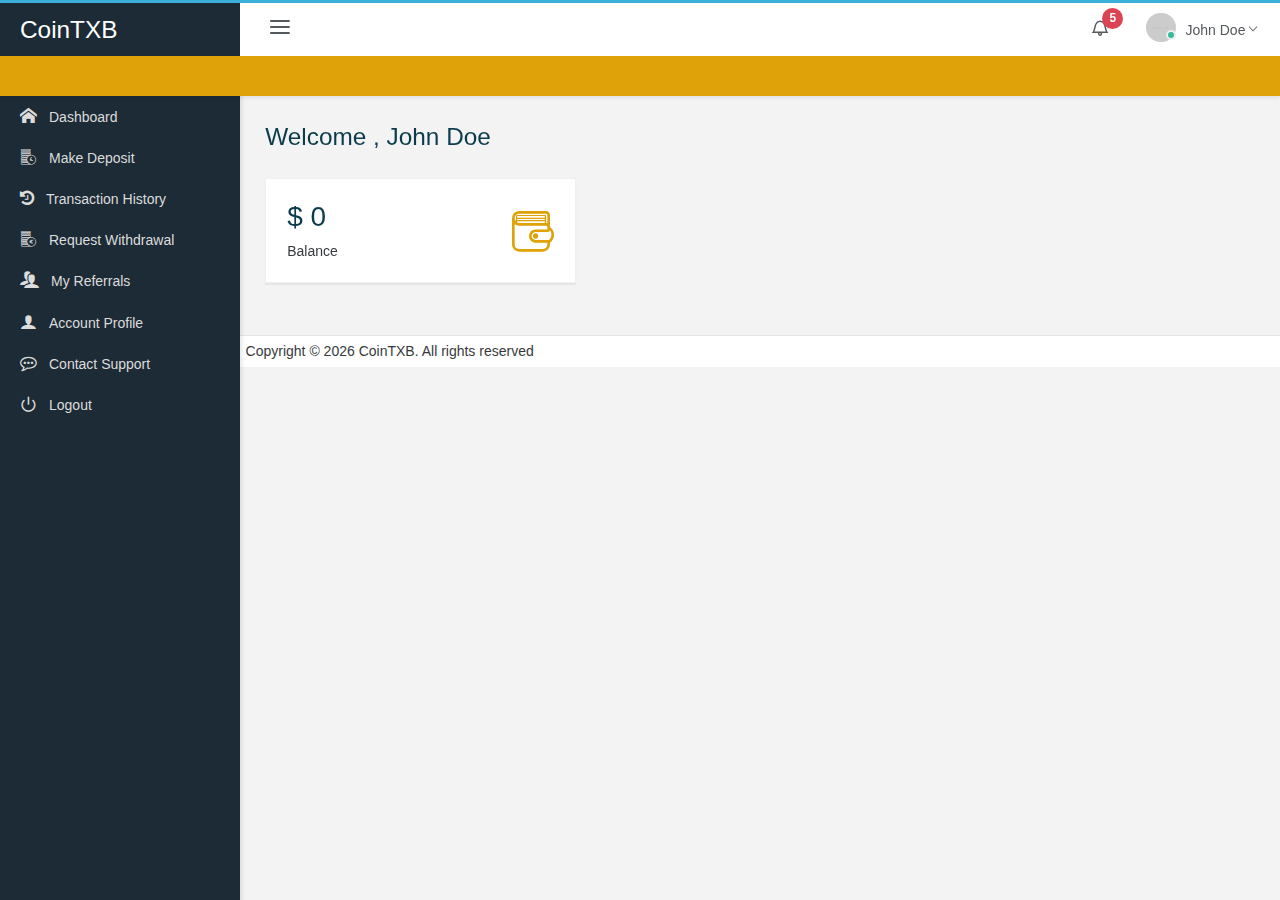
==== dashboard/index.html @ 1f858641 "Dashboard Area added" ====
<!DOCTYPE html>
<html lang="en" data-textdirection="ltr" class="loading">
  <head>
    <meta http-equiv="Content-Type" content="text/html; charset=UTF-8">
    <meta http-equiv="X-UA-Compatible" content="IE=edge">
    <meta name="viewport" content="width=device-width, initial-scale=1.0, user-scalable=0, minimal-ui">
    <meta name="description" content="Robust admin is super flexible, powerful, clean &amp; modern responsive bootstrap 4 admin template with unlimited possibilities.">
    <meta name="keywords" content="admin template, robust admin template, dashboard template, flat admin template, responsive admin template, web app">
    <meta name="author" content="PIXINVENT">
    <title>Project Dashboard - Robust Free Bootstrap Admin Template</title>
    <link rel="apple-touch-icon" sizes="60x60" href="app-assets/images/ico/apple-icon-60.png">
    <link rel="apple-touch-icon" sizes="76x76" href="app-assets/images/ico/apple-icon-76.png">
    <link rel="apple-touch-icon" sizes="120x120" href="app-assets/images/ico/apple-icon-120.png">
    <link rel="apple-touch-icon" sizes="152x152" href="app-assets/images/ico/apple-icon-152.png">
    <link rel="shortcut icon" type="image/x-icon" href="app-assets/images/ico/favicon.ico">
    <link rel="shortcut icon" type="image/png" href="app-assets/images/ico/favicon-32.png">
    <meta name="apple-mobile-web-app-capable" content="yes">
    <meta name="apple-touch-fullscreen" content="yes">
    <meta name="apple-mobile-web-app-status-bar-style" content="default">
    <!-- BEGIN VENDOR CSS-->
    <link rel="stylesheet" type="text/css" href="app-assets/css/bootstrap.css">
    <!-- font icons-->
    <link rel="stylesheet" type="text/css" href="app-assets/fonts/icomoon.css">
    <link rel="stylesheet" type="text/css" href="app-assets/fonts/flag-icon-css/css/flag-icon.min.css">
    <link rel="stylesheet" type="text/css" href="app-assets/vendors/css/extensions/pace.css">
    <!-- END VENDOR CSS-->
    <!-- BEGIN ROBUST CSS-->
    <link rel="stylesheet" type="text/css" href="app-assets/css/bootstrap-extended.css">
    <link rel="stylesheet" type="text/css" href="app-assets/css/app.css">
    <link rel="stylesheet" type="text/css" href="app-assets/css/colors.css">
    <!-- END ROBUST CSS-->
    <!-- BEGIN Page Level CSS-->
    <link rel="stylesheet" type="text/css" href="app-assets/css/core/menu/menu-types/vertical-menu.css">
    <link rel="stylesheet" type="text/css" href="app-assets/css/core/menu/menu-types/vertical-overlay-menu.css">
    <link rel="stylesheet" type="text/css" href="app-assets/css/core/colors/palette-gradient.css">
    <!-- END Page Level CSS-->
    <!-- BEGIN Custom CSS-->
    <link rel="stylesheet" type="text/css" href="assets/css/style.css">
    <!-- END Custom CSS-->
    <script src="../js/font-awesome.js"></script>
  </head>
  <body data-open="click" data-menu="vertical-menu" data-col="2-columns" class="vertical-layout vertical-menu 2-columns  fixed-navbar">

    <!-- navbar-fixed-top-->
    <nav class="header-navbar navbar navbar-with-menu navbar-fixed-top navbar-semi-dark navbar-shadow">
      <div class="navbar-wrapper">
        <div class="navbar-header">
          <ul class="nav navbar-nav">
            <li class="nav-item mobile-menu hidden-md-up float-xs-left"><a class="nav-link nav-menu-main menu-toggle hidden-xs"><i class="icon-menu5 font-large-1"></i></a></li>
            <li class="nav-item"><a href="index.html" class="navbar-brand nav-link">
              <!-- <img alt="branding logo" src="app-assets/images/logo/robust-logo-light.png" data-expand="app-assets/images/logo/robust-logo-light.png" data-collapse="app-assets/images/logo/robust-logo-small.png" class="brand-logo"> -->
              <h2 class="text-white" align="center">CoinTXB</h2>
            </a>
            </li>
            <li class="nav-item hidden-md-up float-xs-right"><a data-toggle="collapse" data-target="#navbar-mobile" class="nav-link open-navbar-container"><i class="icon-ellipsis pe-2x icon-icon-rotate-right-right"></i></a></li>
          </ul>
        </div>
        <div class="navbar-container content container-fluid">
          <div id="navbar-mobile" class="collapse navbar-toggleable-sm">
            <ul class="nav navbar-nav">
              <li class="nav-item hidden-sm-down"><a class="nav-link nav-menu-main menu-toggle hidden-xs"><i class="icon-menu5">         </i></a></li>

            </ul>
            <ul class="nav navbar-nav float-xs-right">
              <li class="dropdown dropdown-notification nav-item"><a href="#" data-toggle="dropdown" class="nav-link nav-link-label"><i class="ficon icon-bell4"></i><span class="tag tag-pill tag-default tag-danger tag-default tag-up">5</span></a>
                <ul class="dropdown-menu dropdown-menu-media dropdown-menu-right">
                  <li class="dropdown-menu-header">
                    <h6 class="dropdown-header m-0"><span class="grey darken-2">Notifications</span><span class="notification-tag tag tag-default tag-danger float-xs-right m-0">5 New</span></h6>
                  </li>
                  <li class="list-group scrollable-container"><a href="javascript:void(0)" class="list-group-item">
                      <div class="media">
                        <div class="media-left valign-middle"><i class="icon-cart3 icon-bg-circle bg-cyan"></i></div>
                        <div class="media-body">
                          <h6 class="media-heading">You have new order!</h6>
                          <p class="notification-text font-small-3 text-muted">Lorem ipsum dolor sit amet, consectetuer elit.</p><small>
                            <time datetime="2015-06-11T18:29:20+08:00" class="media-meta text-muted">30 minutes ago</time></small>
                        </div>
                      </div></a><a href="javascript:void(0)" class="list-group-item">
                      <div class="media">
                        <div class="media-left valign-middle"><i class="icon-monitor3 icon-bg-circle bg-red bg-darken-1"></i></div>
                        <div class="media-body">
                          <h6 class="media-heading red darken-1">99% Server load</h6>
                          <p class="notification-text font-small-3 text-muted">Aliquam tincidunt mauris eu risus.</p><small>
                            <time datetime="2015-06-11T18:29:20+08:00" class="media-meta text-muted">Five hour ago</time></small>
                        </div>
                      </div></a><a href="javascript:void(0)" class="list-group-item">
                      <div class="media">
                        <div class="media-left valign-middle"><i class="icon-server2 icon-bg-circle bg-yellow bg-darken-3"></i></div>
                        <div class="media-body">
                          <h6 class="media-heading yellow darken-3">Warning notifixation</h6>
                          <p class="notification-text font-small-3 text-muted">Vestibulum auctor dapibus neque.</p><small>
                            <time datetime="2015-06-11T18:29:20+08:00" class="media-meta text-muted">Today</time></small>
                        </div>
                      </div></a><a href="javascript:void(0)" class="list-group-item">
                      <div class="media">
                        <div class="media-left valign-middle"><i class="icon-check2 icon-bg-circle bg-green bg-accent-3"></i></div>
                        <div class="media-body">
                          <h6 class="media-heading">Complete the task</h6><small>
                            <time datetime="2015-06-11T18:29:20+08:00" class="media-meta text-muted">Last week</time></small>
                        </div>
                      </div></a><a href="javascript:void(0)" class="list-group-item">
                      <div class="media">
                        <div class="media-left valign-middle"><i class="icon-bar-graph-2 icon-bg-circle bg-teal"></i></div>
                        <div class="media-body">
                          <h6 class="media-heading">Generate monthly report</h6><small>
                            <time datetime="2015-06-11T18:29:20+08:00" class="media-meta text-muted">Last month</time></small>
                        </div>
                      </div></a></li>
                  <li class="dropdown-menu-footer"><a href="javascript:void(0)" class="dropdown-item text-muted text-xs-center">Read all notifications</a></li>
                </ul>
              </li>
              <li class="dropdown dropdown-user nav-item"><a href="#" data-toggle="dropdown" class="dropdown-toggle nav-link dropdown-user-link"><span class="avatar avatar-online"><img src="app-assets/images/portrait/small/avatar-s-1.png" alt="avatar"><i></i></span><span class="user-name">John Doe</span></a>
                <div class="dropdown-menu dropdown-menu-right">
                  <a href="../index.html" class="dropdown-item"><i class="icon-home3"></i> Home</a>
                  <a href="#" class="dropdown-item"><i class="icon-head"></i> Edit Profile</a>
                  <div class="dropdown-divider"></div><a href="#" class="dropdown-item"><i class="icon-power3"></i> Logout</a>
                </div>
              </li>
            </ul>
          </div>
        </div>
      </div>
      <div style="height:40px; background-color: rgb(223, 162, 9);  box-sizing: border-box; border-radius: 0px; text-align: right; line-height:14px; block-size:40px; font-size: 12px; font-feature-settings: normal; text-size-adjust: 100%; padding:1px;padding: 0px; margin: 0px; width: 100%;"><div style="height:40px; padding:0px; margin:0px; width: 100%;"><iframe src="https://widget.coinlib.io/widget?type=horizontal_v2&theme=light&pref_coin_id=1505&invert_hover=" width="100%" height="36px" scrolling="auto" marginwidth="0" marginheight="0" frameborder="0" border="0" style="border:0;margin:0;padding:0;"></iframe></div></div>
    </nav>

    <!-- ////////////////////////////////////////////////////////////////////////////-->


    <!-- main menu-->
    <div data-scroll-to-active="true" class="main-menu menu-fixed menu-dark menu-accordion menu-shadow">
      <!-- main menu header-->
      <!-- <div class="main-menu-header">
        <input type="text" placeholder="Search" class="menu-search form-control round"/>
      </div> -->
      <!-- / main menu header-->
      <br><br>
      <!-- main menu content-->
      <div class="main-menu-content">
        <ul id="main-menu-navigation" data-menu="menu-navigation" class="navigation navigation-main">
          <li class=" nav-item">
            <a href="index.html"><i class="icon-home3"></i><span data-i18n="nav.dash.main" class="menu-title">Dashboard</span></a>
          </li>
          <li class="nav-item">
            <a href="deposit.html"><i class="icon-money3"></i><span data-i18n="nav.dash.main" class="menu-title">Make Deposit</span></a>
          </li>
          <li class="nav-item">
            <a href="history.html"><i class="icon-history2"></i><span data-i18n="nav.dash.main" class="menu-title">Transaction History</span></a>
          </li>
          <li class="nav-item">
            <a href="withdrawal.html"><i class="icon-money2"></i><span data-i18n="nav.dash.main" class="menu-title">Request Withdrawal</span></a>
          </li>
          <li class="nav-item">
            <a href="#"><i class="icon-users2"></i><span data-i18n="nav.dash.main" class="menu-title">My Referrals</span></a>
          </li>
          <li class="nav-item">
            <a href="#"><i class="icon-user"></i><span data-i18n="nav.dash.main" class="menu-title">Account Profile</span></a>
          </li>
          <li class="nav-item">
            <a href="#"><i class="icon-commenting-o"></i><span data-i18n="nav.dash.main" class="menu-title">Contact Support</span></a>
          </li>
          <li class="nav-item">
            <a href="#"><i class="icon-power3"></i><span data-i18n="nav.dash.main" class="menu-title">Logout</span></a>
          </li>
        </ul>
      </div>
      <!-- /main menu content-->
      <!-- main menu footer-->
      <!-- include includes/menu-footer-->
      <!-- main menu footer-->
    </div>
    <!-- / main menu-->

    <div class="app-content content container-fluid">
      <div class="content-wrapper">
        <div class="content-header row">
        </div>
        <div class="content-body"><!-- stats -->
          <br><br>
          <h2 class="dash-header">Welcome , John Doe</h2>
          <br>
<div class="row">
    <div class="col-xl-4 col-lg-6 col-xs-12">
        <div class="card">
            <div class="card-body">
                <div class="card-block">
                    <div class="media">
                        <div class="media-body text-xs-left">
                            <h1 class="dash-header">$ 0</h1>
                            <span>Balance</span>
                        </div>
                        <div class="media-right media-middle">
                            <i class="icon-wallet dash-icon font-large-2 float-xs-right"></i>
                        </div>
                    </div>
                </div>
            </div>
        </div>
    </div>
</div>
<!--/ stats -->


<script src="https://widgets.coingecko.com/coingecko-coin-market-ticker-list-widget.js"></script>
<coingecko-coin-market-ticker-list-widget  coin-id="bitcoin" currency="usd" locale="en"></coingecko-coin-market-ticker-list-widget>

        </div>
      </div>
    </div>
    <!-- ////////////////////////////////////////////////////////////////////////////-->


    <footer class="footer footer-static footer-light navbar-border">
      Copyright &copy; <span id="copyright"><script>document.getElementById('copyright').appendChild(document.createTextNode(new Date().getFullYear()))</script></span> CoinTXB. All rights reserved
    </footer>

    <!-- BEGIN VENDOR JS-->
    <script src="app-assets/js/core/libraries/jquery.min.js" type="text/javascript"></script>
    <script src="app-assets/vendors/js/ui/tether.min.js" type="text/javascript"></script>
    <script src="app-assets/js/core/libraries/bootstrap.min.js" type="text/javascript"></script>
    <script src="app-assets/vendors/js/ui/perfect-scrollbar.jquery.min.js" type="text/javascript"></script>
    <script src="app-assets/vendors/js/ui/unison.min.js" type="text/javascript"></script>
    <script src="app-assets/vendors/js/ui/blockUI.min.js" type="text/javascript"></script>
    <script src="app-assets/vendors/js/ui/jquery.matchHeight-min.js" type="text/javascript"></script>
    <script src="app-assets/vendors/js/ui/screenfull.min.js" type="text/javascript"></script>
    <script src="app-assets/vendors/js/extensions/pace.min.js" type="text/javascript"></script>
    <!-- BEGIN VENDOR JS-->
    <!-- BEGIN PAGE VENDOR JS-->
    <script src="app-assets/vendors/js/charts/chart.min.js" type="text/javascript"></script>
    <!-- END PAGE VENDOR JS-->
    <!-- BEGIN ROBUST JS-->
    <script src="app-assets/js/core/app-menu.js" type="text/javascript"></script>
    <script src="app-assets/js/core/app.js" type="text/javascript"></script>
    <!-- END ROBUST JS-->
    <!-- BEGIN PAGE LEVEL JS-->
    <script src="app-assets/js/scripts/pages/dashboard-lite.js" type="text/javascript"></script>
    <!-- END PAGE LEVEL JS-->
  </body>
</html>
---- dashboard/app-assets/fonts/icomoon.css ----
/*
* Used base64 fonts to fix firefox cross-domain issue
*/
@font-face {
    font-family: 'icomoon';
    src:  url('icomoon/icomoon.eot?1ki0q8');
    src:  url('icomoon/icomoon.eot?1ki0q8#iefix') format('embedded-opentype'),
      url('icomoon/icomoon.ttf?1ki0q8') format('truetype'),
      url('icomoon/icomoon.woff?1ki0q8') format('woff'),
      url('icomoon/icomoon.svg?1ki0q8#icomoon') format('svg');
    font-weight: normal;
    font-style: normal;

}

[class^="icon-"], [class*=" icon-"] {
  /* use !important to prevent issues with browser extensions that change fonts */
  font-family: 'icomoon' !important;
  speak: none;
  font-style: normal;
  font-weight: normal;
  font-variant: normal;
  text-transform: none;
  line-height: 1;

  /* Better Font Rendering =========== */
  -webkit-font-smoothing: antialiased;
  -moz-osx-font-smoothing: grayscale;
}

.icon-add_to_queue:before {
  content: "\e05c";
}
.icon-flight:before {
  content: "\e539";
}
.icon-airplanemode_inactive:before {
  content: "\e194";
}
.icon-bubble_chart:before {
  content: "\e6dd";
}
.icon-camera9:before {
  content: "\e3af";
}
.icon-cast:before {
  content: "\e307";
}
.icon-chat_bubble_outline:before {
  content: "\e0cb";
}
.icon-clear_all:before {
  content: "\e0b8";
}
.icon-crop4:before {
  content: "\e3be";
}
.icon-dashboard2:before {
  content: "\e871";
}
.icon-filter_list:before {
  content: "\e152";
}
.icon-fingerprint:before {
  content: "\ef98";
}
.icon-format_paint:before {
  content: "\e243";
}
.icon-grain:before {
  content: "\e3ea";
}
.icon-graphic_eq:before {
  content: "\e1b8";
}
.icon-line_style:before {
  content: "\ef99";
}
.icon-more_horiz:before {
  content: "\e5d3";
}
.icon-more_vert:before {
  content: "\e5d4";
}
.icon-network_cell:before {
  content: "\e1b9";
}
.icon-opacity:before {
  content: "\ef9a";
}
.icon-panorama_horizontal:before {
  content: "\e40d";
}
.icon-panorama_vertical:before {
  content: "\e40e";
}
.icon-panorama_wide_angle:before {
  content: "\e40f";
}
.icon-perm_data_setting:before {
  content: "\e8a4";
}
.icon-pie_chart:before {
  content: "\e6c4";
}
.icon-security:before {
  content: "\e32a";
}
.icon-smoke_free:before {
  content: "\ef9b";
}
.icon-smoking_rooms:before {
  content: "\ef9c";
}
.icon-texture:before {
  content: "\e421";
}
.icon-timeline:before {
  content: "\ef9d";
}
.icon-trending_down:before {
  content: "\e8e3";
}
.icon-trending_up:before {
  content: "\e8e5";
}
.icon-tune:before {
  content: "\e429";
}
.icon-vertical_align_bottom:before {
  content: "\e258";
}
.icon-watch2:before {
  content: "\e334";
}
.icon-weekend:before {
  content: "\e16b";
}
.icon-whatshot:before {
  content: "\e80e";
}
.icon-wifi3:before {
  content: "\e63e";
}
.icon-eye6:before {
  content: "\e000";
}
.icon-paper-clip:before {
  content: "\e001";
}
.icon-mail6:before {
  content: "\e002";
}
.icon-toggle2:before {
  content: "\e003";
}
.icon-layout:before {
  content: "\e004";
}
.icon-link4:before {
  content: "\e005";
}
.icon-bell4:before {
  content: "\e006";
}
.icon-lock4:before {
  content: "\e007";
}
.icon-unlock2:before {
  content: "\e008";
}
.icon-ribbon:before {
  content: "\e009";
}
.icon-image4:before {
  content: "\e010";
}
.icon-signal2:before {
  content: "\e011";
}
.icon-target2:before {
  content: "\e012";
}
.icon-clipboard4:before {
  content: "\e013";
}
.icon-clock5:before {
  content: "\e014";
}
.icon-watch:before {
  content: "\e015";
}
.icon-air-play:before {
  content: "\e016";
}
.icon-camera8:before {
  content: "\e017";
}
.icon-video2:before {
  content: "\e018";
}
.icon-disc2:before {
  content: "\e019";
}
.icon-printer4:before {
  content: "\e020";
}
.icon-monitor3:before {
  content: "\e021";
}
.icon-server2:before {
  content: "\e022";
}
.icon-cog3:before {
  content: "\e023";
}
.icon-heart6:before {
  content: "\e024";
}
.icon-paragraph2:before {
  content: "\e025";
}
.icon-align-justify2:before {
  content: "\e026";
}
.icon-align-left2:before {
  content: "\e027";
}
.icon-align-center2:before {
  content: "\e028";
}
.icon-align-right2:before {
  content: "\e029";
}
.icon-book3:before {
  content: "\e030";
}
.icon-layers:before {
  content: "\e031";
}
.icon-stack3:before {
  content: "\e032";
}
.icon-stack-2:before {
  content: "\e033";
}
.icon-paper:before {
  content: "\e034";
}
.icon-paper-stack:before {
  content: "\e035";
}
.icon-search7:before {
  content: "\e036";
}
.icon-zoom-in2:before {
  content: "\e037";
}
.icon-zoom-out2:before {
  content: "\e038";
}
.icon-reply4:before {
  content: "\e039";
}
.icon-circle-plus:before {
  content: "\e040";
}
.icon-circle-minus:before {
  content: "\e041";
}
.icon-circle-check:before {
  content: "\e042";
}
.icon-circle-cross:before {
  content: "\e043";
}
.icon-square-plus:before {
  content: "\e044";
}
.icon-square-minus:before {
  content: "\e045";
}
.icon-square-check:before {
  content: "\e046";
}
.icon-square-cross:before {
  content: "\e047";
}
.icon-microphone2:before {
  content: "\e048";
}
.icon-record2:before {
  content: "\e049";
}
.icon-skip-back:before {
  content: "\e050";
}
.icon-rewind:before {
  content: "\e051";
}
.icon-play5:before {
  content: "\e052";
}
.icon-pause4:before {
  content: "\e053";
}
.icon-stop4:before {
  content: "\e054";
}
.icon-fast-forward2:before {
  content: "\e055";
}
.icon-skip-forward2:before {
  content: "\e056";
}
.icon-shuffle3:before {
  content: "\e057";
}
.icon-repeat2:before {
  content: "\e058";
}
.icon-folder4:before {
  content: "\e059";
}
.icon-umbrella3:before {
  content: "\e060";
}
.icon-moon3:before {
  content: "\e061";
}
.icon-thermometer3:before {
  content: "\e062";
}
.icon-drop:before {
  content: "\e063";
}
.icon-sun5:before {
  content: "\e064";
}
.icon-cloud10:before {
  content: "\e065";
}
.icon-cloud-upload3:before {
  content: "\e066";
}
.icon-cloud-download3:before {
  content: "\e067";
}
.icon-upload5:before {
  content: "\e068";
}
.icon-download5:before {
  content: "\e069";
}
.icon-location4:before {
  content: "\e070";
}
.icon-location-2:before {
  content: "\e071";
}
.icon-map6:before {
  content: "\e072";
}
.icon-battery:before {
  content: "\e073";
}
.icon-head:before {
  content: "\e074";
}
.icon-briefcase4:before {
  content: "\e075";
}
.icon-speech-bubble:before {
  content: "\e076";
}
.icon-anchor2:before {
  content: "\e077";
}
.icon-globe2:before {
  content: "\e078";
}
.icon-box:before {
  content: "\e079";
}
.icon-reload:before {
  content: "\e080";
}
.icon-share4:before {
  content: "\e081";
}
.icon-marquee:before {
  content: "\e082";
}
.icon-marquee-plus:before {
  content: "\e083";
}
.icon-marquee-minus:before {
  content: "\e084";
}
.icon-tag3:before {
  content: "\e085";
}
.icon-power3:before {
  content: "\e086";
}
.icon-command2:before {
  content: "\e087";
}
.icon-alt:before {
  content: "\e088";
}
.icon-esc:before {
  content: "\e089";
}
.icon-bar-graph:before {
  content: "\e090";
}
.icon-bar-graph-2:before {
  content: "\e091";
}
.icon-pie-graph2:before {
  content: "\e092";
}
.icon-star6:before {
  content: "\e093";
}
.icon-arrow-left4:before {
  content: "\e094";
}
.icon-arrow-right4:before {
  content: "\e095";
}
.icon-arrow-up4:before {
  content: "\e096";
}
.icon-arrow-down4:before {
  content: "\e097";
}
.icon-volume:before {
  content: "\e098";
}
.icon-mute:before {
  content: "\e099";
}
.icon-content-right:before {
  content: "\e100";
}
.icon-content-left:before {
  content: "\e101";
}
.icon-grid2:before {
  content: "\e102";
}
.icon-grid-2:before {
  content: "\e103";
}
.icon-columns2:before {
  content: "\e104";
}
.icon-loader:before {
  content: "\e105";
}
.icon-bag3:before {
  content: "\e106";
}
.icon-ban2:before {
  content: "\e107";
}
.icon-flag4:before {
  content: "\e108";
}
.icon-trash4:before {
  content: "\e109";
}
.icon-expand2:before {
  content: "\e110";
}
.icon-contract:before {
  content: "\e111";
}
.icon-maximize:before {
  content: "\e112";
}
.icon-minimize:before {
  content: "\e113";
}
.icon-plus4:before {
  content: "\e114";
}
.icon-minus4:before {
  content: "\e115";
}
.icon-check2:before {
  content: "\e116";
}
.icon-cross2:before {
  content: "\e117";
}
.icon-move:before {
  content: "\e118";
}
.icon-delete:before {
  content: "\e119";
}
.icon-menu5:before {
  content: "\e120";
}
.icon-archive3:before {
  content: "\e121";
}
.icon-inbox2:before {
  content: "\e122";
}
.icon-outbox:before {
  content: "\e123";
}
.icon-file2:before {
  content: "\e124";
}
.icon-file-add:before {
  content: "\e125";
}
.icon-file-subtract:before {
  content: "\e126";
}
.icon-help2:before {
  content: "\e127";
}
.icon-open:before {
  content: "\e128";
}
.icon-ellipsis:before {
  content: "\e129";
}
.icon-alert:before {
  content: "\e900";
}
.icon-alert-circled:before {
  content: "\e901";
}
.icon-android-add:before {
  content: "\e902";
}
.icon-android-add-circle:before {
  content: "\e903";
}
.icon-android-alarm-clock:before {
  content: "\e904";
}
.icon-android-alert:before {
  content: "\e905";
}
.icon-android-apps:before {
  content: "\e906";
}
.icon-android-archive:before {
  content: "\e907";
}
.icon-android-arrow-back:before {
  content: "\e908";
}
.icon-android-arrow-down:before {
  content: "\e909";
}
.icon-android-arrow-dropdown:before {
  content: "\e90a";
}
.icon-android-arrow-dropdown-circle:before {
  content: "\e90b";
}
.icon-android-arrow-dropleft:before {
  content: "\e90c";
}
.icon-android-arrow-dropleft-circle:before {
  content: "\e90d";
}
.icon-android-arrow-dropright:before {
  content: "\e90e";
}
.icon-android-arrow-dropright-circle:before {
  content: "\e90f";
}
.icon-android-arrow-dropup:before {
  content: "\e910";
}
.icon-android-arrow-dropup-circle:before {
  content: "\e911";
}
.icon-android-arrow-forward:before {
  content: "\e912";
}
.icon-android-arrow-up:before {
  content: "\e913";
}
.icon-android-attach:before {
  content: "\e914";
}
.icon-android-bar:before {
  content: "\e915";
}
.icon-android-bicycle:before {
  content: "\e916";
}
.icon-android-boat:before {
  content: "\e917";
}
.icon-android-bookmark:before {
  content: "\e918";
}
.icon-android-bulb:before {
  content: "\e919";
}
.icon-android-bus:before {
  content: "\e91a";
}
.icon-android-calendar:before {
  content: "\e91b";
}
.icon-android-call:before {
  content: "\e91c";
}
.icon-android-camera:before {
  content: "\e91d";
}
.icon-android-cancel:before {
  content: "\e91e";
}
.icon-android-car:before {
  content: "\e91f";
}
.icon-android-cart:before {
  content: "\e920";
}
.icon-android-chat:before {
  content: "\e921";
}
.icon-android-checkbox:before {
  content: "\e922";
}
.icon-android-checkbox-blank:before {
  content: "\e923";
}
.icon-android-checkbox-outline:before {
  content: "\e924";
}
.icon-android-checkbox-outline-blank:before {
  content: "\e925";
}
.icon-android-checkmark-circle:before {
  content: "\e926";
}
.icon-android-clipboard:before {
  content: "\e927";
}
.icon-android-close:before {
  content: "\e928";
}
.icon-android-cloud:before {
  content: "\e929";
}
.icon-android-cloud-circle:before {
  content: "\e92a";
}
.icon-android-cloud-done:before {
  content: "\e92b";
}
.icon-android-cloud-outline:before {
  content: "\e92c";
}
.icon-android-color-palette:before {
  content: "\e92d";
}
.icon-android-compass:before {
  content: "\e92e";
}
.icon-android-contact:before {
  content: "\e92f";
}
.icon-android-contacts:before {
  content: "\e930";
}
.icon-android-contract:before {
  content: "\e931";
}
.icon-android-create:before {
  content: "\e932";
}
.icon-android-delete:before {
  content: "\e933";
}
.icon-android-desktop:before {
  content: "\e934";
}
.icon-android-document:before {
  content: "\e935";
}
.icon-android-done:before {
  content: "\e936";
}
.icon-android-done-all:before {
  content: "\e937";
}
.icon-android-download:before {
  content: "\e938";
}
.icon-android-drafts:before {
  content: "\e939";
}
.icon-android-exit:before {
  content: "\e93a";
}
.icon-android-expand:before {
  content: "\e93b";
}
.icon-android-favorite:before {
  content: "\e93c";
}
.icon-android-favorite-outline:before {
  content: "\e93d";
}
.icon-android-film:before {
  content: "\e93e";
}
.icon-android-folder:before {
  content: "\e93f";
}
.icon-android-folder-open:before {
  content: "\e940";
}
.icon-android-funnel:before {
  content: "\e941";
}
.icon-android-globe:before {
  content: "\e942";
}
.icon-android-hand:before {
  content: "\e943";
}
.icon-android-hangout:before {
  content: "\e944";
}
.icon-android-happy:before {
  content: "\e945";
}
.icon-android-home:before {
  content: "\e946";
}
.icon-android-image:before {
  content: "\e947";
}
.icon-android-laptop:before {
  content: "\e948";
}
.icon-android-list:before {
  content: "\e949";
}
.icon-android-locate:before {
  content: "\e94a";
}
.icon-android-lock:before {
  content: "\e94b";
}
.icon-android-mail:before {
  content: "\e94c";
}
.icon-android-map:before {
  content: "\e94d";
}
.icon-android-menu:before {
  content: "\e94e";
}
.icon-android-microphone:before {
  content: "\e94f";
}
.icon-android-microphone-off:before {
  content: "\e950";
}
.icon-android-more-horizontal:before {
  content: "\e951";
}
.icon-android-more-vertical:before {
  content: "\e952";
}
.icon-android-navigate:before {
  content: "\e953";
}
.icon-android-notifications:before {
  content: "\e954";
}
.icon-android-notifications-none:before {
  content: "\e955";
}
.icon-android-notifications-off:before {
  content: "\e956";
}
.icon-android-open:before {
  content: "\e957";
}
.icon-android-options:before {
  content: "\e958";
}
.icon-android-people:before {
  content: "\e959";
}
.icon-android-person:before {
  content: "\e95a";
}
.icon-android-person-add:before {
  content: "\e95b";
}
.icon-android-phone-landscape:before {
  content: "\e95c";
}
.icon-android-phone-portrait:before {
  content: "\e95d";
}
.icon-android-pin:before {
  content: "\e95e";
}
.icon-android-plane:before {
  content: "\e95f";
}
.icon-android-playstore:before {
  content: "\e960";
}
.icon-android-print:before {
  content: "\e961";
}
.icon-android-radio-button-off:before {
  content: "\e962";
}
.icon-android-radio-button-on:before {
  content: "\e963";
}
.icon-android-refresh:before {
  content: "\e964";
}
.icon-android-remove:before {
  content: "\e965";
}
.icon-android-remove-circle:before {
  content: "\e966";
}
.icon-android-restaurant:before {
  content: "\e967";
}
.icon-android-sad:before {
  content: "\e968";
}
.icon-android-search:before {
  content: "\e969";
}
.icon-android-send:before {
  content: "\e96a";
}
.icon-android-settings:before {
  content: "\e96b";
}
.icon-android-share:before {
  content: "\e96c";
}
.icon-android-share-alt:before {
  content: "\e96d";
}
.icon-android-star:before {
  content: "\e96e";
}
.icon-android-star-half:before {
  content: "\e96f";
}
.icon-android-star-outline:before {
  content: "\e970";
}
.icon-android-stopwatch:before {
  content: "\e971";
}
.icon-android-subway:before {
  content: "\e972";
}
.icon-android-sunny:before {
  content: "\e973";
}
.icon-android-sync:before {
  content: "\e974";
}
.icon-android-textsms:before {
  content: "\e975";
}
.icon-android-time:before {
  content: "\e976";
}
.icon-android-train:before {
  content: "\e977";
}
.icon-android-unlock:before {
  content: "\e978";
}
.icon-android-upload:before {
  content: "\e979";
}
.icon-android-volume-down:before {
  content: "\e97a";
}
.icon-android-volume-mute:before {
  content: "\e97b";
}
.icon-android-volume-off:before {
  content: "\e97c";
}
.icon-android-volume-up:before {
  content: "\e97d";
}
.icon-android-walk:before {
  content: "\e97e";
}
.icon-android-warning:before {
  content: "\e97f";
}
.icon-android-watch:before {
  content: "\e980";
}
.icon-android-wifi:before {
  content: "\e981";
}
.icon-aperture:before {
  content: "\e982";
}
.icon-archive:before {
  content: "\e983";
}
.icon-arrow-down-a:before {
  content: "\e984";
}
.icon-arrow-down-b:before {
  content: "\e985";
}
.icon-arrow-down-c:before {
  content: "\e986";
}
.icon-arrow-expand:before {
  content: "\e987";
}
.icon-arrow-graph-down-left:before {
  content: "\e988";
}
.icon-arrow-graph-down-right:before {
  content: "\e989";
}
.icon-arrow-graph-up-left:before {
  content: "\e98a";
}
.icon-arrow-graph-up-right:before {
  content: "\e98b";
}
.icon-arrow-left-a:before {
  content: "\e98c";
}
.icon-arrow-left-b:before {
  content: "\e98d";
}
.icon-arrow-left-c:before {
  content: "\e98e";
}
.icon-arrow-move:before {
  content: "\e98f";
}
.icon-arrow-resize:before {
  content: "\e990";
}
.icon-arrow-return-left:before {
  content: "\e991";
}
.icon-arrow-return-right:before {
  content: "\e992";
}
.icon-arrow-right-a:before {
  content: "\e993";
}
.icon-arrow-right-b:before {
  content: "\e994";
}
.icon-arrow-right-c:before {
  content: "\e995";
}
.icon-arrow-shrink:before {
  content: "\e996";
}
.icon-arrow-swap:before {
  content: "\e997";
}
.icon-arrow-up-a:before {
  content: "\e998";
}
.icon-arrow-up-b:before {
  content: "\e999";
}
.icon-arrow-up-c:before {
  content: "\e99a";
}
.icon-asterisk:before {
  content: "\e99b";
}
.icon-at:before {
  content: "\e99c";
}
.icon-backspace:before {
  content: "\e99d";
}
.icon-backspace-outline:before {
  content: "\e99e";
}
.icon-bag:before {
  content: "\e99f";
}
.icon-battery-charging:before {
  content: "\e9a0";
}
.icon-battery-empty:before {
  content: "\e9a1";
}
.icon-battery-full:before {
  content: "\e9a2";
}
.icon-battery-half:before {
  content: "\e9a3";
}
.icon-battery-low:before {
  content: "\e9a4";
}
.icon-beaker:before {
  content: "\e9a5";
}
.icon-beer:before {
  content: "\e9a6";
}
.icon-bluetooth:before {
  content: "\e9a7";
}
.icon-bonfire:before {
  content: "\e9a8";
}
.icon-bookmark:before {
  content: "\e9a9";
}
.icon-bowtie:before {
  content: "\e9aa";
}
.icon-briefcase:before {
  content: "\e9ab";
}
.icon-bug:before {
  content: "\e9ac";
}
.icon-calculator:before {
  content: "\e9ad";
}
.icon-calendar:before {
  content: "\e9ae";
}
.icon-camera:before {
  content: "\e9af";
}
.icon-card:before {
  content: "\e9b0";
}
.icon-cash:before {
  content: "\e9b1";
}
.icon-chatbox:before {
  content: "\e9b2";
}
.icon-chatboxes:before {
  content: "\e9b3";
}
.icon-chatbox-working:before {
  content: "\e9b4";
}
.icon-chatbubble:before {
  content: "\e9b5";
}
.icon-chatbubbles:before {
  content: "\e9b6";
}
.icon-chatbubble-working:before {
  content: "\e9b7";
}
.icon-checkmark:before {
  content: "\e9b8";
}
.icon-checkmark-circled:before {
  content: "\e9b9";
}
.icon-checkmark-round:before {
  content: "\e9ba";
}
.icon-chevron-down:before {
  content: "\e9bb";
}
.icon-chevron-left:before {
  content: "\e9bc";
}
.icon-chevron-right:before {
  content: "\e9bd";
}
.icon-chevron-up:before {
  content: "\e9be";
}
.icon-clipboard:before {
  content: "\e9bf";
}
.icon-clock:before {
  content: "\e9c0";
}
.icon-close:before {
  content: "\e9c1";
}
.icon-close-circled:before {
  content: "\e9c2";
}
.icon-closed-captioning:before {
  content: "\e9c3";
}
.icon-close-round:before {
  content: "\e9c4";
}
.icon-cloud:before {
  content: "\e9c5";
}
.icon-code:before {
  content: "\e9c6";
}
.icon-code-download:before {
  content: "\e9c7";
}
.icon-code-working:before {
  content: "\e9c8";
}
.icon-coffee:before {
  content: "\e9c9";
}
.icon-compass:before {
  content: "\e9ca";
}
.icon-compose:before {
  content: "\e9cb";
}
.icon-connection-bars:before {
  content: "\e9cc";
}
.icon-contrast:before {
  content: "\e9cd";
}
.icon-crop:before {
  content: "\e9ce";
}
.icon-cube:before {
  content: "\e9cf";
}
.icon-disc:before {
  content: "\e9d0";
}
.icon-document:before {
  content: "\e9d1";
}
.icon-document-text:before {
  content: "\e9d2";
}
.icon-drag:before {
  content: "\e9d3";
}
.icon-earth:before {
  content: "\e9d4";
}
.icon-easel:before {
  content: "\e9d5";
}
.icon-edit:before {
  content: "\e9d6";
}
.icon-egg:before {
  content: "\e9d7";
}
.icon-eject:before {
  content: "\e9d8";
}
.icon-email:before {
  content: "\e9d9";
}
.icon-email-unread:before {
  content: "\e9da";
}
.icon-erlenmeyer-flask:before {
  content: "\e9db";
}
.icon-erlenmeyer-flask-bubbles:before {
  content: "\e9dc";
}
.icon-eye:before {
  content: "\e9dd";
}
.icon-eye-disabled:before {
  content: "\e9de";
}
.icon-female:before {
  content: "\e9df";
}
.icon-filing:before {
  content: "\e9e0";
}
.icon-film-marker:before {
  content: "\e9e1";
}
.icon-fireball:before {
  content: "\e9e2";
}
.icon-flag:before {
  content: "\e9e3";
}
.icon-flame:before {
  content: "\e9e4";
}
.icon-flash:before {
  content: "\e9e5";
}
.icon-flash-off:before {
  content: "\e9e6";
}
.icon-folder:before {
  content: "\e9e7";
}
.icon-fork:before {
  content: "\e9e8";
}
.icon-fork-repo:before {
  content: "\e9e9";
}
.icon-forward:before {
  content: "\e9ea";
}
.icon-funnel:before {
  content: "\e9eb";
}
.icon-gear-a:before {
  content: "\e9ec";
}
.icon-gear-b:before {
  content: "\e9ed";
}
.icon-grid:before {
  content: "\e9ee";
}
.icon-hammer:before {
  content: "\e9ef";
}
.icon-happy:before {
  content: "\e9f0";
}
.icon-happy-outline:before {
  content: "\e9f1";
}
.icon-headphone:before {
  content: "\e9f2";
}
.icon-heart:before {
  content: "\e9f3";
}
.icon-heart-broken:before {
  content: "\e9f4";
}
.icon-help:before {
  content: "\e9f5";
}
.icon-help-buoy:before {
  content: "\e9f6";
}
.icon-help-circled:before {
  content: "\e9f7";
}
.icon-home:before {
  content: "\e9f8";
}
.icon-icecream:before {
  content: "\e9f9";
}
.icon-image:before {
  content: "\e9fa";
}
.icon-images:before {
  content: "\e9fb";
}
.icon-information:before {
  content: "\e9fc";
}
.icon-information-circled:before {
  content: "\e9fd";
}
.icon-ionic:before {
  content: "\e9fe";
}
.icon-ios-alarm:before {
  content: "\e9ff";
}
.icon-ios-alarm-outline:before {
  content: "\ea00";
}
.icon-ios-albums:before {
  content: "\ea01";
}
.icon-ios-albums-outline:before {
  content: "\ea02";
}
.icon-ios-americanfootball:before {
  content: "\ea03";
}
.icon-ios-americanfootball-outline:before {
  content: "\ea04";
}
.icon-ios-analytics:before {
  content: "\ea05";
}
.icon-ios-analytics-outline:before {
  content: "\ea06";
}
.icon-ios-arrow-back:before {
  content: "\ea07";
}
.icon-ios-arrow-down:before {
  content: "\ea08";
}
.icon-ios-arrow-forward:before {
  content: "\ea09";
}
.icon-ios-arrow-left:before {
  content: "\ea0a";
}
.icon-ios-arrow-right:before {
  content: "\ea0b";
}
.icon-ios-arrow-thin-down:before {
  content: "\ea0c";
}
.icon-ios-arrow-thin-left:before {
  content: "\ea0d";
}
.icon-ios-arrow-thin-right:before {
  content: "\ea0e";
}
.icon-ios-arrow-thin-up:before {
  content: "\ea0f";
}
.icon-ios-arrow-up:before {
  content: "\ea10";
}
.icon-ios-at:before {
  content: "\ea11";
}
.icon-ios-at-outline:before {
  content: "\ea12";
}
.icon-ios-barcode:before {
  content: "\ea13";
}
.icon-ios-barcode-outline:before {
  content: "\ea14";
}
.icon-ios-baseball:before {
  content: "\ea15";
}
.icon-ios-baseball-outline:before {
  content: "\ea16";
}
.icon-ios-basketball:before {
  content: "\ea17";
}
.icon-ios-basketball-outline:before {
  content: "\ea18";
}
.icon-ios-bell:before {
  content: "\ea19";
}
.icon-ios-bell-outline:before {
  content: "\ea1a";
}
.icon-ios-body:before {
  content: "\ea1b";
}
.icon-ios-body-outline:before {
  content: "\ea1c";
}
.icon-ios-bolt:before {
  content: "\ea1d";
}
.icon-ios-bolt-outline:before {
  content: "\ea1e";
}
.icon-ios-book:before {
  content: "\ea1f";
}
.icon-ios-bookmarks:before {
  content: "\ea20";
}
.icon-ios-bookmarks-outline:before {
  content: "\ea21";
}
.icon-ios-book-outline:before {
  content: "\ea22";
}
.icon-ios-box:before {
  content: "\ea23";
}
.icon-ios-box-outline:before {
  content: "\ea24";
}
.icon-ios-briefcase:before {
  content: "\ea25";
}
.icon-ios-briefcase-outline:before {
  content: "\ea26";
}
.icon-ios-browsers:before {
  content: "\ea27";
}
.icon-ios-browsers-outline:before {
  content: "\ea28";
}
.icon-ios-calculator:before {
  content: "\ea29";
}
.icon-ios-calculator-outline:before {
  content: "\ea2a";
}
.icon-ios-calendar:before {
  content: "\ea2b";
}
.icon-ios-calendar-outline:before {
  content: "\ea2c";
}
.icon-ios-camera:before {
  content: "\ea2d";
}
.icon-ios-camera-outline:before {
  content: "\ea2e";
}
.icon-ios-cart:before {
  content: "\ea2f";
}
.icon-ios-cart-outline:before {
  content: "\ea30";
}
.icon-ios-chatboxes:before {
  content: "\ea31";
}
.icon-ios-chatboxes-outline:before {
  content: "\ea32";
}
.icon-ios-chatbubble:before {
  content: "\ea33";
}
.icon-ios-chatbubble-outline:before {
  content: "\ea34";
}
.icon-ios-checkmark:before {
  content: "\ea35";
}
.icon-ios-checkmark-empty:before {
  content: "\ea36";
}
.icon-ios-checkmark-outline:before {
  content: "\ea37";
}
.icon-ios-circle-filled:before {
  content: "\ea38";
}
.icon-ios-circle-outline:before {
  content: "\ea39";
}
.icon-ios-clock:before {
  content: "\ea3a";
}
.icon-ios-clock-outline:before {
  content: "\ea3b";
}
.icon-ios-close:before {
  content: "\ea3c";
}
.icon-ios-close-empty:before {
  content: "\ea3d";
}
.icon-ios-close-outline:before {
  content: "\ea3e";
}
.icon-ios-cloud:before {
  content: "\ea3f";
}
.icon-ios-cloud-download:before {
  content: "\ea40";
}
.icon-ios-cloud-download-outline:before {
  content: "\ea41";
}
.icon-ios-cloud-outline:before {
  content: "\ea42";
}
.icon-ios-cloud-upload:before {
  content: "\ea43";
}
.icon-ios-cloud-upload-outline:before {
  content: "\ea44";
}
.icon-ios-cloudy:before {
  content: "\ea45";
}
.icon-ios-cloudy-night:before {
  content: "\ea46";
}
.icon-ios-cloudy-night-outline:before {
  content: "\ea47";
}
.icon-ios-cloudy-outline:before {
  content: "\ea48";
}
.icon-ios-cog:before {
  content: "\ea49";
}
.icon-ios-cog-outline:before {
  content: "\ea4a";
}
.icon-ios-color-filter:before {
  content: "\ea4b";
}
.icon-ios-color-filter-outline:before {
  content: "\ea4c";
}
.icon-ios-color-wand:before {
  content: "\ea4d";
}
.icon-ios-color-wand-outline:before {
  content: "\ea4e";
}
.icon-ios-compose:before {
  content: "\ea4f";
}
.icon-ios-compose-outline:before {
  content: "\ea50";
}
.icon-ios-contact:before {
  content: "\ea51";
}
.icon-ios-contact-outline:before {
  content: "\ea52";
}
.icon-ios-copy:before {
  content: "\ea53";
}
.icon-ios-copy-outline:before {
  content: "\ea54";
}
.icon-ios-crop:before {
  content: "\ea55";
}
.icon-ios-crop-strong:before {
  content: "\ea56";
}
.icon-ios-download:before {
  content: "\ea57";
}
.icon-ios-download-outline:before {
  content: "\ea58";
}
.icon-ios-drag:before {
  content: "\ea59";
}
.icon-ios-email:before {
  content: "\ea5a";
}
.icon-ios-email-outline:before {
  content: "\ea5b";
}
.icon-ios-eye:before {
  content: "\ea5c";
}
.icon-ios-eye-outline:before {
  content: "\ea5d";
}
.icon-ios-fastforward:before {
  content: "\ea5e";
}
.icon-ios-fastforward-outline:before {
  content: "\ea5f";
}
.icon-ios-filing:before {
  content: "\ea60";
}
.icon-ios-filing-outline:before {
  content: "\ea61";
}
.icon-ios-film:before {
  content: "\ea62";
}
.icon-ios-film-outline:before {
  content: "\ea63";
}
.icon-ios-flag:before {
  content: "\ea64";
}
.icon-ios-flag-outline:before {
  content: "\ea65";
}
.icon-ios-flame:before {
  content: "\ea66";
}
.icon-ios-flame-outline:before {
  content: "\ea67";
}
.icon-ios-flask:before {
  content: "\ea68";
}
.icon-ios-flask-outline:before {
  content: "\ea69";
}
.icon-ios-flower:before {
  content: "\ea6a";
}
.icon-ios-flower-outline:before {
  content: "\ea6b";
}
.icon-ios-folder:before {
  content: "\ea6c";
}
.icon-ios-folder-outline:before {
  content: "\ea6d";
}
.icon-ios-football:before {
  content: "\ea6e";
}
.icon-ios-football-outline:before {
  content: "\ea6f";
}
.icon-ios-game-controller-a:before {
  content: "\ea70";
}
.icon-ios-game-controller-a-outline:before {
  content: "\ea71";
}
.icon-ios-game-controller-b:before {
  content: "\ea72";
}
.icon-ios-game-controller-b-outline:before {
  content: "\ea73";
}
.icon-ios-gear:before {
  content: "\ea74";
}
.icon-ios-gear-outline:before {
  content: "\ea75";
}
.icon-ios-glasses:before {
  content: "\ea76";
}
.icon-ios-glasses-outline:before {
  content: "\ea77";
}
.icon-ios-grid-view:before {
  content: "\ea78";
}
.icon-ios-grid-view-outline:before {
  content: "\ea79";
}
.icon-ios-heart:before {
  content: "\ea7a";
}
.icon-ios-heart-outline:before {
  content: "\ea7b";
}
.icon-ios-help:before {
  content: "\ea7c";
}
.icon-ios-help-empty:before {
  content: "\ea7d";
}
.icon-ios-help-outline:before {
  content: "\ea7e";
}
.icon-ios-home:before {
  content: "\ea7f";
}
.icon-ios-home-outline:before {
  content: "\ea80";
}
.icon-ios-infinite:before {
  content: "\ea81";
}
.icon-ios-infinite-outline:before {
  content: "\ea82";
}
.icon-ios-information:before {
  content: "\ea83";
}
.icon-ios-information-empty:before {
  content: "\ea84";
}
.icon-ios-information-outline:before {
  content: "\ea85";
}
.icon-ios-ionic-outline:before {
  content: "\ea86";
}
.icon-ios-keypad:before {
  content: "\ea87";
}
.icon-ios-keypad-outline:before {
  content: "\ea88";
}
.icon-ios-lightbulb:before {
  content: "\ea89";
}
.icon-ios-lightbulb-outline:before {
  content: "\ea8a";
}
.icon-ios-list:before {
  content: "\ea8b";
}
.icon-ios-list-outline:before {
  content: "\ea8c";
}
.icon-ios-location:before {
  content: "\ea8d";
}
.icon-ios-location-outline:before {
  content: "\ea8e";
}
.icon-ios-locked:before {
  content: "\ea8f";
}
.icon-ios-locked-outline:before {
  content: "\ea90";
}
.icon-ios-loop:before {
  content: "\ea91";
}
.icon-ios-loop-strong:before {
  content: "\ea92";
}
.icon-ios-medical:before {
  content: "\ea93";
}
.icon-ios-medical-outline:before {
  content: "\ea94";
}
.icon-ios-medkit:before {
  content: "\ea95";
}
.icon-ios-medkit-outline:before {
  content: "\ea96";
}
.icon-ios-mic:before {
  content: "\ea97";
}
.icon-ios-mic-off:before {
  content: "\ea98";
}
.icon-ios-mic-outline:before {
  content: "\ea99";
}
.icon-ios-minus:before {
  content: "\ea9a";
}
.icon-ios-minus-empty:before {
  content: "\ea9b";
}
.icon-ios-minus-outline:before {
  content: "\ea9c";
}
.icon-ios-monitor:before {
  content: "\ea9d";
}
.icon-ios-monitor-outline:before {
  content: "\ea9e";
}
.icon-ios-moon:before {
  content: "\ea9f";
}
.icon-ios-moon-outline:before {
  content: "\eaa0";
}
.icon-ios-more:before {
  content: "\eaa1";
}
.icon-ios-more-outline:before {
  content: "\eaa2";
}
.icon-ios-musical-note:before {
  content: "\eaa3";
}
.icon-ios-musical-notes:before {
  content: "\eaa4";
}
.icon-ios-navigate:before {
  content: "\eaa5";
}
.icon-ios-navigate-outline:before {
  content: "\eaa6";
}
.icon-ios-nutrition:before {
  content: "\eaa7";
}
.icon-ios-nutrition-outline:before {
  content: "\eaa8";
}
.icon-ios-paper:before {
  content: "\eaa9";
}
.icon-ios-paper-outline:before {
  content: "\eaaa";
}
.icon-ios-paperplane:before {
  content: "\eaab";
}
.icon-ios-paperplane-outline:before {
  content: "\eaac";
}
.icon-ios-partlysunny:before {
  content: "\eaad";
}
.icon-ios-partlysunny-outline:before {
  content: "\eaae";
}
.icon-ios-pause:before {
  content: "\eaaf";
}
.icon-ios-pause-outline:before {
  content: "\eab0";
}
.icon-ios-paw:before {
  content: "\eab1";
}
.icon-ios-paw-outline:before {
  content: "\eab2";
}
.icon-ios-people:before {
  content: "\eab3";
}
.icon-ios-people-outline:before {
  content: "\eab4";
}
.icon-ios-person:before {
  content: "\eab5";
}
.icon-ios-personadd:before {
  content: "\eab6";
}
.icon-ios-personadd-outline:before {
  content: "\eab7";
}
.icon-ios-person-outline:before {
  content: "\eab8";
}
.icon-ios-photos:before {
  content: "\eab9";
}
.icon-ios-photos-outline:before {
  content: "\eaba";
}
.icon-ios-pie:before {
  content: "\eabb";
}
.icon-ios-pie-outline:before {
  content: "\eabc";
}
.icon-ios-pint:before {
  content: "\eabd";
}
.icon-ios-pint-outline:before {
  content: "\eabe";
}
.icon-ios-play:before {
  content: "\eabf";
}
.icon-ios-play-outline:before {
  content: "\eac0";
}
.icon-ios-plus:before {
  content: "\eac1";
}
.icon-ios-plus-empty:before {
  content: "\eac2";
}
.icon-ios-plus-outline:before {
  content: "\eac3";
}
.icon-ios-pricetag:before {
  content: "\eac4";
}
.icon-ios-pricetag-outline:before {
  content: "\eac5";
}
.icon-ios-pricetags:before {
  content: "\eac6";
}
.icon-ios-pricetags-outline:before {
  content: "\eac7";
}
.icon-ios-printer:before {
  content: "\eac8";
}
.icon-ios-printer-outline:before {
  content: "\eac9";
}
.icon-ios-pulse:before {
  content: "\eaca";
}
.icon-ios-pulse-strong:before {
  content: "\eacb";
}
.icon-ios-rainy:before {
  content: "\eacc";
}
.icon-ios-rainy-outline:before {
  content: "\eacd";
}
.icon-ios-recording:before {
  content: "\eace";
}
.icon-ios-recording-outline:before {
  content: "\eacf";
}
.icon-ios-redo:before {
  content: "\ead0";
}
.icon-ios-redo-outline:before {
  content: "\ead1";
}
.icon-ios-refresh:before {
  content: "\ead2";
}
.icon-ios-refresh-empty:before {
  content: "\ead3";
}
.icon-ios-refresh-outline:before {
  content: "\ead4";
}
.icon-ios-reload:before {
  content: "\ead5";
}
.icon-ios-reverse-camera:before {
  content: "\ead6";
}
.icon-ios-reverse-camera-outline:before {
  content: "\ead7";
}
.icon-ios-rewind:before {
  content: "\ead8";
}
.icon-ios-rewind-outline:before {
  content: "\ead9";
}
.icon-ios-rose:before {
  content: "\eada";
}
.icon-ios-rose-outline:before {
  content: "\eadb";
}
.icon-ios-search:before {
  content: "\eadc";
}
.icon-ios-search-strong:before {
  content: "\eadd";
}
.icon-ios-settings:before {
  content: "\eade";
}
.icon-ios-settings-strong:before {
  content: "\eadf";
}
.icon-ios-shuffle:before {
  content: "\eae0";
}
.icon-ios-shuffle-strong:before {
  content: "\eae1";
}
.icon-ios-skipbackward:before {
  content: "\eae2";
}
.icon-ios-skipbackward-outline:before {
  content: "\eae3";
}
.icon-ios-skipforward:before {
  content: "\eae4";
}
.icon-ios-skipforward-outline:before {
  content: "\eae5";
}
.icon-ios-snowy:before {
  content: "\eae6";
}
.icon-ios-speedometer:before {
  content: "\eae7";
}
.icon-ios-speedometer-outline:before {
  content: "\eae8";
}
.icon-ios-star:before {
  content: "\eae9";
}
.icon-ios-star-half:before {
  content: "\eaea";
}
.icon-ios-star-outline:before {
  content: "\eaeb";
}
.icon-ios-stopwatch:before {
  content: "\eaec";
}
.icon-ios-stopwatch-outline:before {
  content: "\eaed";
}
.icon-ios-sunny:before {
  content: "\eaee";
}
.icon-ios-sunny-outline:before {
  content: "\eaef";
}
.icon-ios-telephone:before {
  content: "\eaf0";
}
.icon-ios-telephone-outline:before {
  content: "\eaf1";
}
.icon-ios-tennisball:before {
  content: "\eaf2";
}
.icon-ios-tennisball-outline:before {
  content: "\eaf3";
}
.icon-ios-thunderstorm:before {
  content: "\eaf4";
}
.icon-ios-thunderstorm-outline:before {
  content: "\eaf5";
}
.icon-ios-time:before {
  content: "\eaf6";
}
.icon-ios-time-outline:before {
  content: "\eaf7";
}
.icon-ios-timer:before {
  content: "\eaf8";
}
.icon-ios-timer-outline:before {
  content: "\eaf9";
}
.icon-ios-toggle:before {
  content: "\eafa";
}
.icon-ios-toggle-outline:before {
  content: "\eafb";
}
.icon-ios-trash:before {
  content: "\eafc";
}
.icon-ios-trash-outline:before {
  content: "\eafd";
}
.icon-ios-undo:before {
  content: "\eafe";
}
.icon-ios-undo-outline:before {
  content: "\eaff";
}
.icon-ios-unlocked:before {
  content: "\eb00";
}
.icon-ios-unlocked-outline:before {
  content: "\eb01";
}
.icon-ios-upload:before {
  content: "\eb02";
}
.icon-ios-upload-outline:before {
  content: "\eb03";
}
.icon-ios-videocam:before {
  content: "\eb04";
}
.icon-ios-videocam-outline:before {
  content: "\eb05";
}
.icon-ios-volume-high:before {
  content: "\eb06";
}
.icon-ios-volume-low:before {
  content: "\eb07";
}
.icon-ios-wineglass:before {
  content: "\eb08";
}
.icon-ios-wineglass-outline:before {
  content: "\eb09";
}
.icon-ios-world:before {
  content: "\eb0a";
}
.icon-ios-world-outline:before {
  content: "\eb0b";
}
.icon-ipad:before {
  content: "\eb0c";
}
.icon-iphone:before {
  content: "\eb0d";
}
.icon-ipod:before {
  content: "\eb0e";
}
.icon-jet:before {
  content: "\eb0f";
}
.icon-key:before {
  content: "\eb10";
}
.icon-knife:before {
  content: "\eb11";
}
.icon-laptop:before {
  content: "\eb12";
}
.icon-leaf:before {
  content: "\eb13";
}
.icon-levels:before {
  content: "\eb14";
}
.icon-lightbulb:before {
  content: "\eb15";
}
.icon-link:before {
  content: "\eb16";
}
.icon-load-a:before {
  content: "\eb17";
}
.icon-load-b:before {
  content: "\eb18";
}
.icon-load-c:before {
  content: "\eb19";
}
.icon-load-d:before {
  content: "\eb1a";
}
.icon-location:before {
  content: "\eb1b";
}
.icon-lock-combination:before {
  content: "\eb1c";
}
.icon-locked:before {
  content: "\eb1d";
}
.icon-log-in:before {
  content: "\eb1e";
}
.icon-log-out:before {
  content: "\eb1f";
}
.icon-loop:before {
  content: "\eb20";
}
.icon-magnet:before {
  content: "\eb21";
}
.icon-male:before {
  content: "\eb22";
}
.icon-man:before {
  content: "\eb23";
}
.icon-map:before {
  content: "\eb24";
}
.icon-medkit:before {
  content: "\eb25";
}
.icon-merge:before {
  content: "\eb26";
}
.icon-mic-a:before {
  content: "\eb27";
}
.icon-mic-b:before {
  content: "\eb28";
}
.icon-mic-c:before {
  content: "\eb29";
}
.icon-minus:before {
  content: "\eb2a";
}
.icon-minus-circled:before {
  content: "\eb2b";
}
.icon-minus-round:before {
  content: "\eb2c";
}
.icon-model-s:before {
  content: "\eb2d";
}
.icon-monitor:before {
  content: "\eb2e";
}
.icon-more:before {
  content: "\eb2f";
}
.icon-mouse:before {
  content: "\eb30";
}
.icon-music-note:before {
  content: "\eb31";
}
.icon-navicon:before {
  content: "\eb32";
}
.icon-navicon-round:before {
  content: "\eb33";
}
.icon-navigate:before {
  content: "\eb34";
}
.icon-network:before {
  content: "\eb35";
}
.icon-no-smoking:before {
  content: "\eb36";
}
.icon-nuclear:before {
  content: "\eb37";
}
.icon-outlet:before {
  content: "\eb38";
}
.icon-paintbrush:before {
  content: "\eb39";
}
.icon-paintbucket:before {
  content: "\eb3a";
}
.icon-paper-airplane:before {
  content: "\eb3b";
}
.icon-paperclip:before {
  content: "\eb3c";
}
.icon-pause:before {
  content: "\eb3d";
}
.icon-person:before {
  content: "\eb3e";
}
.icon-person-add:before {
  content: "\eb3f";
}
.icon-person-stalker:before {
  content: "\eb40";
}
.icon-pie-graph:before {
  content: "\eb41";
}
.icon-pin:before {
  content: "\eb42";
}
.icon-pinpoint:before {
  content: "\eb43";
}
.icon-pizza:before {
  content: "\eb44";
}
.icon-plane:before {
  content: "\eb45";
}
.icon-planet:before {
  content: "\eb46";
}
.icon-play:before {
  content: "\eb47";
}
.icon-playstation:before {
  content: "\eb48";
}
.icon-plus:before {
  content: "\eb49";
}
.icon-plus-circled:before {
  content: "\eb4a";
}
.icon-plus-round:before {
  content: "\eb4b";
}
.icon-podium:before {
  content: "\eb4c";
}
.icon-pound:before {
  content: "\eb4d";
}
.icon-power:before {
  content: "\eb4e";
}
.icon-pricetag:before {
  content: "\eb4f";
}
.icon-pricetags:before {
  content: "\eb50";
}
.icon-printer:before {
  content: "\eb51";
}
.icon-pull-request:before {
  content: "\eb52";
}
.icon-qr-scanner:before {
  content: "\eb53";
}
.icon-quote:before {
  content: "\eb54";
}
.icon-radio-waves:before {
  content: "\eb55";
}
.icon-record:before {
  content: "\eb56";
}
.icon-refresh:before {
  content: "\eb57";
}
.icon-reply:before {
  content: "\eb58";
}
.icon-reply-all:before {
  content: "\eb59";
}
.icon-ribbon-a:before {
  content: "\eb5a";
}
.icon-ribbon-b:before {
  content: "\eb5b";
}
.icon-sad:before {
  content: "\eb5c";
}
.icon-sad-outline:before {
  content: "\eb5d";
}
.icon-scissors:before {
  content: "\eb5e";
}
.icon-search:before {
  content: "\eb5f";
}
.icon-settings:before {
  content: "\eb60";
}
.icon-share:before {
  content: "\eb61";
}
.icon-shuffle:before {
  content: "\eb62";
}
.icon-skip-backward:before {
  content: "\eb63";
}
.icon-skip-forward:before {
  content: "\eb64";
}
.icon-social-android:before {
  content: "\eb65";
}
.icon-social-android-outline:before {
  content: "\eb66";
}
.icon-social-angular:before {
  content: "\eb67";
}
.icon-social-angular-outline:before {
  content: "\eb68";
}
.icon-social-apple:before {
  content: "\eb69";
}
.icon-social-apple-outline:before {
  content: "\eb6a";
}
.icon-social-bitcoin:before {
  content: "\eb6b";
}
.icon-social-bitcoin-outline:before {
  content: "\eb6c";
}
.icon-social-buffer:before {
  content: "\eb6d";
}
.icon-social-buffer-outline:before {
  content: "\eb6e";
}
.icon-social-chrome:before {
  content: "\eb6f";
}
.icon-social-chrome-outline:before {
  content: "\eb70";
}
.icon-social-codepen:before {
  content: "\eb71";
}
.icon-social-codepen-outline:before {
  content: "\eb72";
}
.icon-social-css3:before {
  content: "\eb73";
}
.icon-social-css3-outline:before {
  content: "\eb74";
}
.icon-social-designernews:before {
  content: "\eb75";
}
.icon-social-designernews-outline:before {
  content: "\eb76";
}
.icon-social-dribbble:before {
  content: "\eb77";
}
.icon-social-dribbble-outline:before {
  content: "\eb78";
}
.icon-social-dropbox:before {
  content: "\eb79";
}
.icon-social-dropbox-outline:before {
  content: "\eb7a";
}
.icon-social-euro:before {
  content: "\eb7b";
}
.icon-social-euro-outline:before {
  content: "\eb7c";
}
.icon-social-facebook:before {
  content: "\eb7d";
}
.icon-social-facebook-outline:before {
  content: "\eb7e";
}
.icon-social-foursquare:before {
  content: "\eb7f";
}
.icon-social-foursquare-outline:before {
  content: "\eb80";
}
.icon-social-freebsd-devil:before {
  content: "\eb81";
}
.icon-social-github:before {
  content: "\eb82";
}
.icon-social-github-outline:before {
  content: "\eb83";
}
.icon-social-google:before {
  content: "\eb84";
}
.icon-social-google-outline:before {
  content: "\eb85";
}
.icon-social-googleplus:before {
  content: "\eb86";
}
.icon-social-googleplus-outline:before {
  content: "\eb87";
}
.icon-social-hackernews:before {
  content: "\eb88";
}
.icon-social-hackernews-outline:before {
  content: "\eb89";
}
.icon-social-html5:before {
  content: "\eb8a";
}
.icon-social-html5-outline:before {
  content: "\eb8b";
}
.icon-social-instagram:before {
  content: "\eb8c";
}
.icon-social-instagram-outline:before {
  content: "\eb8d";
}
.icon-social-javascript:before {
  content: "\eb8e";
}
.icon-social-javascript-outline:before {
  content: "\eb8f";
}
.icon-social-linkedin:before {
  content: "\eb90";
}
.icon-social-linkedin-outline:before {
  content: "\eb91";
}
.icon-social-markdown:before {
  content: "\eb92";
}
.icon-social-nodejs:before {
  content: "\eb93";
}
.icon-social-octocat:before {
  content: "\eb94";
}
.icon-social-pinterest:before {
  content: "\eb95";
}
.icon-social-pinterest-outline:before {
  content: "\eb96";
}
.icon-social-python:before {
  content: "\eb97";
}
.icon-social-reddit:before {
  content: "\eb98";
}
.icon-social-reddit-outline:before {
  content: "\eb99";
}
.icon-social-rss:before {
  content: "\eb9a";
}
.icon-social-rss-outline:before {
  content: "\eb9b";
}
.icon-social-sass:before {
  content: "\eb9c";
}
.icon-social-skype:before {
  content: "\eb9d";
}
.icon-social-skype-outline:before {
  content: "\eb9e";
}
.icon-social-snapchat:before {
  content: "\eb9f";
}
.icon-social-snapchat-outline:before {
  content: "\eba0";
}
.icon-social-tumblr:before {
  content: "\eba1";
}
.icon-social-tumblr-outline:before {
  content: "\eba2";
}
.icon-social-tux:before {
  content: "\eba3";
}
.icon-social-twitch:before {
  content: "\eba4";
}
.icon-social-twitch-outline:before {
  content: "\eba5";
}
.icon-social-twitter:before {
  content: "\eba6";
}
.icon-social-twitter-outline:before {
  content: "\eba7";
}
.icon-social-usd:before {
  content: "\eba8";
}
.icon-social-usd-outline:before {
  content: "\eba9";
}
.icon-social-vimeo:before {
  content: "\ebaa";
}
.icon-social-vimeo-outline:before {
  content: "\ebab";
}
.icon-social-whatsapp:before {
  content: "\ebac";
}
.icon-social-whatsapp-outline:before {
  content: "\ebad";
}
.icon-social-windows:before {
  content: "\ebae";
}
.icon-social-windows-outline:before {
  content: "\ebaf";
}
.icon-social-wordpress:before {
  content: "\ebb0";
}
.icon-social-wordpress-outline:before {
  content: "\ebb1";
}
.icon-social-yahoo:before {
  content: "\ebb2";
}
.icon-social-yahoo-outline:before {
  content: "\ebb3";
}
.icon-social-yen:before {
  content: "\ebb4";
}
.icon-social-yen-outline:before {
  content: "\ebb5";
}
.icon-social-youtube:before {
  content: "\ebb6";
}
.icon-social-youtube-outline:before {
  content: "\ebb7";
}
.icon-soup-can:before {
  content: "\ebb8";
}
.icon-soup-can-outline:before {
  content: "\ebb9";
}
.icon-speakerphone:before {
  content: "\ebba";
}
.icon-speedometer:before {
  content: "\ebbb";
}
.icon-spoon:before {
  content: "\ebbc";
}
.icon-star:before {
  content: "\ebbd";
}
.icon-stats-bars:before {
  content: "\ebbe";
}
.icon-steam:before {
  content: "\ebbf";
}
.icon-stop:before {
  content: "\ebc0";
}
.icon-thermometer:before {
  content: "\ebc1";
}
.icon-thumbsdown:before {
  content: "\ebc2";
}
.icon-thumbsup:before {
  content: "\ebc3";
}
.icon-toggle:before {
  content: "\ebc4";
}
.icon-toggle-filled:before {
  content: "\ebc5";
}
.icon-transgender:before {
  content: "\ebc6";
}
.icon-trash-a:before {
  content: "\ebc7";
}
.icon-trash-b:before {
  content: "\ebc8";
}
.icon-trophy:before {
  content: "\ebc9";
}
.icon-tshirt:before {
  content: "\ebca";
}
.icon-tshirt-outline:before {
  content: "\ebcb";
}
.icon-umbrella:before {
  content: "\ebcc";
}
.icon-university:before {
  content: "\ebcd";
}
.icon-unlocked:before {
  content: "\ebce";
}
.icon-upload:before {
  content: "\ebcf";
}
.icon-usb:before {
  content: "\ebd0";
}
.icon-videocamera:before {
  content: "\ebd1";
}
.icon-volume-high:before {
  content: "\ebd2";
}
.icon-volume-low:before {
  content: "\ebd3";
}
.icon-volume-medium:before {
  content: "\ebd4";
}
.icon-volume-mute:before {
  content: "\ebd5";
}
.icon-wand:before {
  content: "\ebd6";
}
.icon-waterdrop:before {
  content: "\ebd7";
}
.icon-wifi:before {
  content: "\ebd8";
}
.icon-wineglass:before {
  content: "\ebd9";
}
.icon-woman:before {
  content: "\ebda";
}
.icon-wrench:before {
  content: "\ebdb";
}
.icon-xbox:before {
  content: "\ebdc";
}
.icon-antenna:before {
  content: "\ebdd";
}
.icon-arrow1:before {
  content: "\ebde";
}
.icon-arrow2:before {
  content: "\ebdf";
}
.icon-arrow3:before {
  content: "\ebe0";
}
.icon-arrow4:before {
  content: "\ebe1";
}
.icon-arrow5:before {
  content: "\ebe2";
}
.icon-arrow6:before {
  content: "\ebe3";
}
.icon-arrow7:before {
  content: "\ebe4";
}
.icon-arrow8:before {
  content: "\ebe5";
}
.icon-arrow9:before {
  content: "\ebe6";
}
.icon-arrow10:before {
  content: "\ebe7";
}
.icon-arrow11:before {
  content: "\ebe8";
}
.icon-arrow12:before {
  content: "\ebe9";
}
.icon-arrow13:before {
  content: "\ebea";
}
.icon-arrow14:before {
  content: "\ebeb";
}
.icon-arrow15:before {
  content: "\ebec";
}
.icon-arrow16:before {
  content: "\ebed";
}
.icon-arrow17:before {
  content: "\ebee";
}
.icon-arrow18:before {
  content: "\ebef";
}
.icon-arrow19:before {
  content: "\ebf0";
}
.icon-arrow20:before {
  content: "\ebf1";
}
.icon-arrow21:before {
  content: "\ebf2";
}
.icon-arrow22:before {
  content: "\ebf3";
}
.icon-arrow23:before {
  content: "\ebf4";
}
.icon-arrow24:before {
  content: "\ebf5";
}
.icon-arrow25:before {
  content: "\ebf6";
}
.icon-arrow26:before {
  content: "\ebf7";
}
.icon-arrow27:before {
  content: "\ebf8";
}
.icon-arrow28:before {
  content: "\ebf9";
}
.icon-arrow29:before {
  content: "\ebfa";
}
.icon-arrow30:before {
  content: "\ebfb";
}
.icon-arrow31:before {
  content: "\ebfc";
}
.icon-arrow32:before {
  content: "\ebfd";
}
.icon-arrow33:before {
  content: "\ebfe";
}
.icon-arrow34:before {
  content: "\ebff";
}
.icon-arrow35:before {
  content: "\ec00";
}
.icon-arrow36:before {
  content: "\ec01";
}
.icon-arrow37:before {
  content: "\ec02";
}
.icon-arrow38:before {
  content: "\ec03";
}
.icon-arrow39:before {
  content: "\ec04";
}
.icon-arrow40:before {
  content: "\ec05";
}
.icon-arrow41:before {
  content: "\ec06";
}
.icon-arrow42:before {
  content: "\ec07";
}
.icon-arrow43:before {
  content: "\ec08";
}
.icon-arrow44:before {
  content: "\ec09";
}
.icon-arrow45:before {
  content: "\ec0a";
}
.icon-arrow46:before {
  content: "\ec0b";
}
.icon-arrow47:before {
  content: "\ec0c";
}
.icon-arrow48:before {
  content: "\ec0d";
}
.icon-arrow49:before {
  content: "\ec0e";
}
.icon-arrow50:before {
  content: "\ec0f";
}
.icon-arrow51:before {
  content: "\ec10";
}
.icon-arrow52:before {
  content: "\ec11";
}
.icon-arrow53:before {
  content: "\ec12";
}
.icon-arrow54:before {
  content: "\ec13";
}
.icon-arrow55:before {
  content: "\ec14";
}
.icon-arrow56:before {
  content: "\ec15";
}
.icon-arrow57:before {
  content: "\ec16";
}
.icon-arrow58:before {
  content: "\ec17";
}
.icon-arrow59:before {
  content: "\ec18";
}
.icon-arrow60:before {
  content: "\ec19";
}
.icon-arrow61:before {
  content: "\ec1a";
}
.icon-arrow62:before {
  content: "\ec1b";
}
.icon-arrow63:before {
  content: "\ec1c";
}
.icon-arrow64:before {
  content: "\ec1d";
}
.icon-arrow65:before {
  content: "\ec1e";
}
.icon-arrow66:before {
  content: "\ec1f";
}
.icon-arrow67:before {
  content: "\ec20";
}
.icon-arrow68:before {
  content: "\ec21";
}
.icon-arrow69:before {
  content: "\ec22";
}
.icon-arrow70:before {
  content: "\ec23";
}
.icon-arrow71:before {
  content: "\ec24";
}
.icon-arrow72:before {
  content: "\ec25";
}
.icon-arrow73:before {
  content: "\ec26";
}
.icon-arrow74:before {
  content: "\ec27";
}
.icon-arrow75:before {
  content: "\ec28";
}
.icon-arrow76:before {
  content: "\ec29";
}
.icon-arrow77:before {
  content: "\ec2a";
}
.icon-arrow78:before {
  content: "\ec2b";
}
.icon-arrow79:before {
  content: "\ec2c";
}
.icon-badge:before {
  content: "\ec2d";
}
.icon-bag2:before {
  content: "\ec2e";
}
.icon-bag22:before {
  content: "\ec2f";
}
.icon-bakelitedisk:before {
  content: "\ec30";
}
.icon-bankcard:before {
  content: "\ec31";
}
.icon-battery1:before {
  content: "\ec32";
}
.icon-battery2:before {
  content: "\ec33";
}
.icon-battery3:before {
  content: "\ec34";
}
.icon-battery4:before {
  content: "\ec35";
}
.icon-battery5:before {
  content: "\ec36";
}
.icon-battery6:before {
  content: "\ec37";
}
.icon-battery7:before {
  content: "\ec38";
}
.icon-behance:before {
  content: "\ec39";
}
.icon-bell:before {
  content: "\ec3a";
}
.icon-birdpen:before {
  content: "\ec3b";
}
.icon-blogger:before {
  content: "\ec3c";
}
.icon-brush:before {
  content: "\ec3d";
}
.icon-calculator2:before {
  content: "\ec3e";
}
.icon-calendar2:before {
  content: "\ec3f";
}
.icon-camera2:before {
  content: "\ec40";
}
.icon-camera22:before {
  content: "\ec41";
}
.icon-camera3:before {
  content: "\ec42";
}
.icon-camera4:before {
  content: "\ec43";
}
.icon-cart:before {
  content: "\ec44";
}
.icon-cart2:before {
  content: "\ec45";
}
.icon-cart3:before {
  content: "\ec46";
}
.icon-cart31:before {
  content: "\ec47";
}
.icon-cart32:before {
  content: "\ec48";
}
.icon-chat1:before {
  content: "\ec49";
}
.icon-chat2:before {
  content: "\ec4a";
}
.icon-classictelephone:before {
  content: "\ec4b";
}
.icon-clock2:before {
  content: "\ec4c";
}
.icon-cordlessscrewdriver:before {
  content: "\ec4d";
}
.icon-cpu:before {
  content: "\ec4e";
}
.icon-deviantart:before {
  content: "\ec4f";
}
.icon-diagram:before {
  content: "\ec50";
}
.icon-diagram2:before {
  content: "\ec51";
}
.icon-digg:before {
  content: "\ec52";
}
.icon-download1:before {
  content: "\ec53";
}
.icon-download2:before {
  content: "\ec54";
}
.icon-drbag:before {
  content: "\ec55";
}
.icon-dribbble:before {
  content: "\ec56";
}
.icon-email2:before {
  content: "\ec57";
}
.icon-email22:before {
  content: "\ec58";
}
.icon-emoticon1:before {
  content: "\ec59";
}
.icon-emoticon2:before {
  content: "\ec5a";
}
.icon-emoticon3:before {
  content: "\ec5b";
}
.icon-emoticon4:before {
  content: "\ec5c";
}
.icon-emoticon5:before {
  content: "\ec5d";
}
.icon-emoticon6:before {
  content: "\ec5e";
}
.icon-emoticon7:before {
  content: "\ec5f";
}
.icon-emoticon8:before {
  content: "\ec60";
}
.icon-emoticon9:before {
  content: "\ec61";
}
.icon-emoticon10:before {
  content: "\ec62";
}
.icon-emoticon11:before {
  content: "\ec63";
}
.icon-emoticon12:before {
  content: "\ec64";
}
.icon-emoticon13:before {
  content: "\ec65";
}
.icon-emoticon14:before {
  content: "\ec66";
}
.icon-emoticon15:before {
  content: "\ec67";
}
.icon-emoticon16:before {
  content: "\ec68";
}
.icon-emoticon17:before {
  content: "\ec69";
}
.icon-emoticon18:before {
  content: "\ec6a";
}
.icon-emoticon19:before {
  content: "\ec6b";
}
.icon-emoticon20:before {
  content: "\ec6c";
}
.icon-emoticon21:before {
  content: "\ec6d";
}
.icon-emoticon22:before {
  content: "\ec6e";
}
.icon-emoticon23:before {
  content: "\ec6f";
}
.icon-emoticon24:before {
  content: "\ec70";
}
.icon-emoticon25:before {
  content: "\ec71";
}
.icon-emoticon26:before {
  content: "\ec72";
}
.icon-evernote:before {
  content: "\ec73";
}
.icon-eye2:before {
  content: "\ec74";
}
.icon-facebook:before {
  content: "\ec75";
}
.icon-feedback:before {
  content: "\ec76";
}
.icon-feedback2:before {
  content: "\ec77";
}
.icon-feedback3:before {
  content: "\ec78";
}
.icon-flickr:before {
  content: "\ec79";
}
.icon-floppydisk:before {
  content: "\ec7a";
}
.icon-gamepad:before {
  content: "\ec7b";
}
.icon-gift:before {
  content: "\ec7c";
}
.icon-gold1:before {
  content: "\ec7d";
}
.icon-gold2:before {
  content: "\ec7e";
}
.icon-gold3:before {
  content: "\ec7f";
}
.icon-gold4:before {
  content: "\ec80";
}
.icon-gold5:before {
  content: "\ec81";
}
.icon-gplus:before {
  content: "\ec82";
}
.icon-hammer2:before {
  content: "\ec83";
}
.icon-headphone2:before {
  content: "\ec84";
}
.icon-heart2:before {
  content: "\ec85";
}
.icon-home2:before {
  content: "\ec86";
}
.icon-house:before {
  content: "\ec87";
}
.icon-imac:before {
  content: "\ec88";
}
.icon-ipod2:before {
  content: "\ec89";
}
.icon-judicialgavel:before {
  content: "\ec8a";
}
.icon-keyboard:before {
  content: "\ec8b";
}
.icon-lamp:before {
  content: "\ec8c";
}
.icon-laptop2:before {
  content: "\ec8d";
}
.icon-lecturer:before {
  content: "\ec8e";
}
.icon-linkedin:before {
  content: "\ec8f";
}
.icon-map1:before {
  content: "\ec90";
}
.icon-map2:before {
  content: "\ec91";
}
.icon-map3:before {
  content: "\ec92";
}
.icon-mic1:before {
  content: "\ec93";
}
.icon-mic2:before {
  content: "\ec94";
}
.icon-money1:before {
  content: "\ec95";
}
.icon-money2:before {
  content: "\ec96";
}
.icon-money3:before {
  content: "\ec97";
}
.icon-money4:before {
  content: "\ec98";
}
.icon-moneybag:before {
  content: "\ec99";
}
.icon-moneypig:before {
  content: "\ec9a";
}
.icon-monitor2:before {
  content: "\ec9b";
}
.icon-mouse2:before {
  content: "\ec9c";
}
.icon-nocloud:before {
  content: "\ec9d";
}
.icon-padlock1:before {
  content: "\ec9e";
}
.icon-padlock2:before {
  content: "\ec9f";
}
.icon-paintcylinder:before {
  content: "\eca0";
}
.icon-pen:before {
  content: "\eca1";
}
.icon-pencil:before {
  content: "\eca2";
}
.icon-pinterest:before {
  content: "\eca3";
}
.icon-pipette:before {
  content: "\eca4";
}
.icon-polaroid:before {
  content: "\eca5";
}
.icon-presentation:before {
  content: "\eca6";
}
.icon-printer2:before {
  content: "\eca7";
}
.icon-projector:before {
  content: "\eca8";
}
.icon-push:before {
  content: "\eca9";
}
.icon-radio:before {
  content: "\ecaa";
}
.icon-register:before {
  content: "\ecab";
}
.icon-registration:before {
  content: "\ecac";
}
.icon-safe:before {
  content: "\ecad";
}
.icon-scissors2:before {
  content: "\ecae";
}
.icon-screwdriver:before {
  content: "\ecaf";
}
.icon-search1:before {
  content: "\ecb0";
}
.icon-search2:before {
  content: "\ecb1";
}
.icon-search3:before {
  content: "\ecb2";
}
.icon-setting1:before {
  content: "\ecb3";
}
.icon-setting2:before {
  content: "\ecb4";
}
.icon-setting3:before {
  content: "\ecb5";
}
.icon-shop:before {
  content: "\ecb6";
}
.icon-skype:before {
  content: "\ecb7";
}
.icon-soundcloud:before {
  content: "\ecb8";
}
.icon-speaker1:before {
  content: "\ecb9";
}
.icon-speaker2:before {
  content: "\ecba";
}
.icon-speaker3:before {
  content: "\ecbb";
}
.icon-speaker4:before {
  content: "\ecbc";
}
.icon-star1:before {
  content: "\ecbd";
}
.icon-star2:before {
  content: "\ecbe";
}
.icon-star3:before {
  content: "\ecbf";
}
.icon-telephone:before {
  content: "\ecc0";
}
.icon-theme:before {
  content: "\ecc1";
}
.icon-trash:before {
  content: "\ecc2";
}
.icon-tv:before {
  content: "\ecc3";
}
.icon-twitter1:before {
  content: "\ecc4";
}
.icon-twitter2:before {
  content: "\ecc5";
}
.icon-upload1:before {
  content: "\ecc6";
}
.icon-upload2:before {
  content: "\ecc7";
}
.icon-usb1:before {
  content: "\ecc8";
}
.icon-usb2:before {
  content: "\ecc9";
}
.icon-user1:before {
  content: "\ecca";
}
.icon-user2:before {
  content: "\eccb";
}
.icon-user3:before {
  content: "\eccc";
}
.icon-users:before {
  content: "\eccd";
}
.icon-vimeo:before {
  content: "\ecce";
}
.icon-vlc:before {
  content: "\eccf";
}
.icon-vote:before {
  content: "\ecd0";
}
.icon-weather1:before {
  content: "\ecd1";
}
.icon-weather2:before {
  content: "\ecd2";
}
.icon-weather3:before {
  content: "\ecd3";
}
.icon-weather4:before {
  content: "\ecd4";
}
.icon-weather5:before {
  content: "\ecd5";
}
.icon-weather6:before {
  content: "\ecd6";
}
.icon-weather7:before {
  content: "\ecd7";
}
.icon-weather8:before {
  content: "\ecd8";
}
.icon-weather9:before {
  content: "\ecd9";
}
.icon-weather10:before {
  content: "\ecda";
}
.icon-weather11:before {
  content: "\ecdb";
}
.icon-weather12:before {
  content: "\ecdc";
}
.icon-weather13:before {
  content: "\ecdd";
}
.icon-weather14:before {
  content: "\ecde";
}
.icon-weather15:before {
  content: "\ecdf";
}
.icon-weather16:before {
  content: "\ece0";
}
.icon-weather17:before {
  content: "\ece1";
}
.icon-weather18:before {
  content: "\ece2";
}
.icon-weather19:before {
  content: "\ece3";
}
.icon-weather20:before {
  content: "\ece4";
}
.icon-weather21:before {
  content: "\ece5";
}
.icon-weather22:before {
  content: "\ece6";
}
.icon-weather23:before {
  content: "\ece7";
}
.icon-weather24:before {
  content: "\ece8";
}
.icon-weather25:before {
  content: "\ece9";
}
.icon-weather26:before {
  content: "\ecea";
}
.icon-webcam:before {
  content: "\eceb";
}
.icon-wrench1:before {
  content: "\ecec";
}
.icon-wrench2:before {
  content: "\eced";
}
.icon-youtube:before {
  content: "\ecee";
}
.icon-ei-archive:before {
  content: "\ecef";
}
.icon-ei-arrow-down:before {
  content: "\ecf0";
}
.icon-ei-arrow-left:before {
  content: "\ecf1";
}
.icon-ei-arrow-right:before {
  content: "\ecf2";
}
.icon-ei-arrow-up:before {
  content: "\ecf3";
}
.icon-ei-bell:before {
  content: "\ecf4";
}
.icon-ei-calendar:before {
  content: "\ecf5";
}
.icon-ei-camera:before {
  content: "\ecf6";
}
.icon-ei-cart:before {
  content: "\ecf7";
}
.icon-ei-chart:before {
  content: "\ecf8";
}
.icon-ei-check:before {
  content: "\ecf9";
}
.icon-ei-chevron-down:before {
  content: "\ecfa";
}
.icon-ei-chevron-left:before {
  content: "\ecfb";
}
.icon-ei-chevron-right:before {
  content: "\ecfc";
}
.icon-ei-chevron-up:before {
  content: "\ecfd";
}
.icon-ei-clock:before {
  content: "\ecfe";
}
.icon-ei-close:before {
  content: "\ecff";
}
.icon-ei-close-o:before {
  content: "\ed00";
}
.icon-ei-comment:before {
  content: "\ed01";
}
.icon-ei-credit-card:before {
  content: "\ed02";
}
.icon-ei-envelope .path1:before {
  content: "\ed03";
  color: rgb(0, 0, 0);
  opacity: 0.9;
}
.icon-ei-envelope .path2:before {
  content: "\ed04";
  margin-left: -1em;
  color: rgb(0, 0, 0);
  opacity: 0.9;
}
.icon-ei-envelope .path3:before {
  content: "\ed05";
  margin-left: -1em;
  color: rgb(0, 0, 0);
}
.icon-ei-envelope .path4:before {
  content: "\ed06";
  margin-left: -1em;
  color: rgb(0, 0, 0);
}
.icon-ei-exclamation:before {
  content: "\ed07";
}
.icon-ei-external-link:before {
  content: "\ed08";
}
.icon-ei-eye:before {
  content: "\ed09";
}
.icon-ei-gear:before {
  content: "\ed0a";
}
.icon-ei-heart:before {
  content: "\ed0b";
}
.icon-ei-image:before {
  content: "\ed0c";
}
.icon-ei-like:before {
  content: "\ed0d";
}
.icon-ei-link:before {
  content: "\ed0e";
}
.icon-ei-location:before {
  content: "\ed0f";
}
.icon-ei-lock:before {
  content: "\ed10";
}
.icon-ei-minus:before {
  content: "\ed11";
}
.icon-ei-navicon:before {
  content: "\ed12";
}
.icon-ei-paperclip:before {
  content: "\ed13";
}
.icon-ei-pencil:before {
  content: "\ed14";
}
.icon-ei-play:before {
  content: "\ed15";
}
.icon-ei-plus:before {
  content: "\ed16";
}
.icon-ei-pointer:before {
  content: "\ed17";
}
.icon-ei-question:before {
  content: "\ed18";
}
.icon-ei-redo:before {
  content: "\ed19";
}
.icon-ei-refresh:before {
  content: "\ed1a";
}
.icon-ei-retweet:before {
  content: "\ed1b";
}
.icon-ei-sc-facebook:before {
  content: "\ed1c";
}
.icon-ei-sc-github:before {
  content: "\ed1d";
}
.icon-ei-sc-google-plus:before {
  content: "\ed1e";
}
.icon-ei-sc-instagram:before {
  content: "\ed1f";
}
.icon-ei-sc-linkedin:before {
  content: "\ed20";
}
.icon-ei-sc-odnoklassniki:before {
  content: "\ed21";
}
.icon-ei-sc-pinterest:before {
  content: "\ed22";
}
.icon-ei-sc-skype:before {
  content: "\ed23";
}
.icon-ei-sc-soundcloud:before {
  content: "\ed24";
}
.icon-ei-sc-telegram:before {
  content: "\ed25";
}
.icon-ei-sc-tumblr:before {
  content: "\ed26";
}
.icon-ei-sc-twitter:before {
  content: "\ed27";
}
.icon-ei-sc-vimeo:before {
  content: "\ed28";
}
.icon-ei-sc-vk:before {
  content: "\ed29";
}
.icon-ei-sc-youtube:before {
  content: "\ed2a";
}
.icon-ei-search:before {
  content: "\ed2b";
}
.icon-ei-share-apple:before {
  content: "\ed2c";
}
.icon-ei-share-google:before {
  content: "\ed2d";
}
.icon-ei-spinner .path1:before {
  content: "\ed2e";
  color: rgb(0, 0, 0);
}
.icon-ei-spinner .path2:before {
  content: "\ed2f";
  margin-left: -1em;
  color: rgb(0, 0, 0);
  opacity: 0.3;
}
.icon-ei-spinner .path3:before {
  content: "\ed30";
  margin-left: -1em;
  color: rgb(0, 0, 0);
  opacity: 0.3;
}
.icon-ei-spinner .path4:before {
  content: "\ed31";
  margin-left: -1em;
  color: rgb(0, 0, 0);
  opacity: 0.3;
}
.icon-ei-spinner .path5:before {
  content: "\ed32";
  margin-left: -1em;
  color: rgb(0, 0, 0);
  opacity: 0.93;
}
.icon-ei-spinner .path6:before {
  content: "\ed33";
  margin-left: -1em;
  color: rgb(0, 0, 0);
  opacity: 0.3;
}
.icon-ei-spinner .path7:before {
  content: "\ed34";
  margin-left: -1em;
  color: rgb(0, 0, 0);
  opacity: 0.65;
}
.icon-ei-spinner .path8:before {
  content: "\ed35";
  margin-left: -1em;
  color: rgb(0, 0, 0);
  opacity: 0.3;
}
.icon-ei-spinner .path9:before {
  content: "\ed36";
  margin-left: -1em;
  color: rgb(0, 0, 0);
  opacity: 0.86;
}
.icon-ei-spinner .path10:before {
  content: "\ed37";
  margin-left: -1em;
  color: rgb(0, 0, 0);
  opacity: 0.3;
}
.icon-ei-spinner .path11:before {
  content: "\ed38";
  margin-left: -1em;
  color: rgb(0, 0, 0);
  opacity: 0.44;
}
.icon-ei-spinner .path12:before {
  content: "\ed39";
  margin-left: -1em;
  color: rgb(0, 0, 0);
  opacity: 0.3;
}
.icon-ei-spinner-2 .path1:before {
  content: "\ed3a";
  color: rgb(0, 0, 0);
}
.icon-ei-spinner-2 .path2:before {
  content: "\ed3b";
  margin-left: -1em;
  color: rgb(0, 0, 0);
  opacity: 0.3;
}
.icon-ei-spinner-2 .path3:before {
  content: "\ed3c";
  margin-left: -1em;
  color: rgb(0, 0, 0);
  opacity: 0.3;
}
.icon-ei-spinner-2 .path4:before {
  content: "\ed3d";
  margin-left: -1em;
  color: rgb(0, 0, 0);
  opacity: 0.3;
}
.icon-ei-spinner-2 .path5:before {
  content: "\ed3e";
  margin-left: -1em;
  color: rgb(0, 0, 0);
  opacity: 0.93;
}
.icon-ei-spinner-2 .path6:before {
  content: "\ed3f";
  margin-left: -1em;
  color: rgb(0, 0, 0);
  opacity: 0.3;
}
.icon-ei-spinner-2 .path7:before {
  content: "\ed40";
  margin-left: -1em;
  color: rgb(0, 0, 0);
  opacity: 0.65;
}
.icon-ei-spinner-2 .path8:before {
  content: "\ed41";
  margin-left: -1em;
  color: rgb(0, 0, 0);
  opacity: 0.3;
}
.icon-ei-spinner-2 .path9:before {
  content: "\ed42";
  margin-left: -1em;
  color: rgb(0, 0, 0);
  opacity: 0.86;
}
.icon-ei-spinner-2 .path10:before {
  content: "\ed43";
  margin-left: -1em;
  color: rgb(0, 0, 0);
  opacity: 0.3;
}
.icon-ei-spinner-2 .path11:before {
  content: "\ed44";
  margin-left: -1em;
  color: rgb(0, 0, 0);
  opacity: 0.44;
}
.icon-ei-spinner-2 .path12:before {
  content: "\ed45";
  margin-left: -1em;
  color: rgb(0, 0, 0);
  opacity: 0.3;
}
.icon-ei-spinner-3:before {
  content: "\ed46";
}
.icon-ei-star:before {
  content: "\ed47";
}
.icon-ei-tag:before {
  content: "\ed48";
}
.icon-ei-trash:before {
  content: "\ed49";
}
.icon-ei-trophy:before {
  content: "\ed4a";
}
.icon-ei-undo:before {
  content: "\ed4b";
}
.icon-ei-unlock:before {
  content: "\ed4c";
}
.icon-ei-user:before {
  content: "\ed4d";
}
.icon-home3:before {
  content: "\ed4e";
}
.icon-home22:before {
  content: "\ed4f";
}
.icon-home32:before {
  content: "\ed50";
}
.icon-office:before {
  content: "\ed51";
}
.icon-newspaper:before {
  content: "\ed52";
}
.icon-pencil2:before {
  content: "\ed53";
}
.icon-pencil22:before {
  content: "\ed54";
}
.icon-quill:before {
  content: "\ed55";
}
.icon-pen2:before {
  content: "\ed56";
}
.icon-blog:before {
  content: "\ed57";
}
.icon-eyedropper:before {
  content: "\ed58";
}
.icon-droplet:before {
  content: "\ed59";
}
.icon-paint-format:before {
  content: "\ed5a";
}
.icon-image2:before {
  content: "\ed5b";
}
.icon-images2:before {
  content: "\ed5c";
}
.icon-camera5:before {
  content: "\ed5d";
}
.icon-headphones:before {
  content: "\ed5e";
}
.icon-music:before {
  content: "\ed5f";
}
.icon-play2:before {
  content: "\ed60";
}
.icon-film:before {
  content: "\ed61";
}
.icon-video-camera:before {
  content: "\ed62";
}
.icon-dice:before {
  content: "\ed63";
}
.icon-pacman:before {
  content: "\ed64";
}
.icon-spades:before {
  content: "\ed65";
}
.icon-clubs:before {
  content: "\ed66";
}
.icon-diamonds:before {
  content: "\ed67";
}
.icon-bullhorn:before {
  content: "\ed68";
}
.icon-connection:before {
  content: "\ed69";
}
.icon-podcast:before {
  content: "\ed6a";
}
.icon-feed:before {
  content: "\ed6b";
}
.icon-mic:before {
  content: "\ed6c";
}
.icon-book:before {
  content: "\ed6d";
}
.icon-books:before {
  content: "\ed6e";
}
.icon-library:before {
  content: "\ed6f";
}
.icon-file-text:before {
  content: "\ed70";
}
.icon-profile:before {
  content: "\ed71";
}
.icon-file-empty:before {
  content: "\ed72";
}
.icon-files-empty:before {
  content: "\ed73";
}
.icon-file-text2:before {
  content: "\ed74";
}
.icon-file-picture:before {
  content: "\ed75";
}
.icon-file-music:before {
  content: "\ed76";
}
.icon-file-play:before {
  content: "\ed77";
}
.icon-file-video:before {
  content: "\ed78";
}
.icon-file-zip:before {
  content: "\ed79";
}
.icon-copy:before {
  content: "\ed7a";
}
.icon-paste:before {
  content: "\ed7b";
}
.icon-stack:before {
  content: "\ed7c";
}
.icon-folder2:before {
  content: "\ed7d";
}
.icon-folder-open:before {
  content: "\ed7e";
}
.icon-folder-plus:before {
  content: "\ed7f";
}
.icon-folder-minus:before {
  content: "\ed80";
}
.icon-folder-download:before {
  content: "\ed81";
}
.icon-folder-upload:before {
  content: "\ed82";
}
.icon-price-tag:before {
  content: "\ed83";
}
.icon-price-tags:before {
  content: "\ed84";
}
.icon-barcode:before {
  content: "\ed85";
}
.icon-qrcode:before {
  content: "\ed86";
}
.icon-ticket:before {
  content: "\ed87";
}
.icon-cart4:before {
  content: "\ed88";
}
.icon-coin-dollar:before {
  content: "\ed89";
}
.icon-coin-euro:before {
  content: "\ed8a";
}
.icon-coin-pound:before {
  content: "\ed8b";
}
.icon-coin-yen:before {
  content: "\ed8c";
}
.icon-credit-card:before {
  content: "\ed8d";
}
.icon-calculator3:before {
  content: "\ed8e";
}
.icon-lifebuoy:before {
  content: "\ed8f";
}
.icon-phone:before {
  content: "\ed90";
}
.icon-phone-hang-up:before {
  content: "\ed91";
}
.icon-address-book:before {
  content: "\ed92";
}
.icon-envelop:before {
  content: "\ed93";
}
.icon-pushpin:before {
  content: "\ed94";
}
.icon-location2:before {
  content: "\ed95";
}
.icon-location22:before {
  content: "\ed96";
}
.icon-compass2:before {
  content: "\ed97";
}
.icon-compass22:before {
  content: "\ed98";
}
.icon-map4:before {
  content: "\ed99";
}
.icon-map22:before {
  content: "\ed9a";
}
.icon-history:before {
  content: "\ed9b";
}
.icon-clock3:before {
  content: "\ed9c";
}
.icon-clock22:before {
  content: "\ed9d";
}
.icon-alarm:before {
  content: "\ed9e";
}
.icon-bell2:before {
  content: "\ed9f";
}
.icon-stopwatch:before {
  content: "\eda0";
}
.icon-calendar3:before {
  content: "\eda1";
}
.icon-printer3:before {
  content: "\eda2";
}
.icon-keyboard2:before {
  content: "\eda3";
}
.icon-display:before {
  content: "\eda4";
}
.icon-laptop3:before {
  content: "\eda5";
}
.icon-mobile:before {
  content: "\eda6";
}
.icon-mobile2:before {
  content: "\eda7";
}
.icon-tablet:before {
  content: "\eda8";
}
.icon-tv2:before {
  content: "\eda9";
}
.icon-drawer:before {
  content: "\edaa";
}
.icon-drawer2:before {
  content: "\edab";
}
.icon-box-add:before {
  content: "\edac";
}
.icon-box-remove:before {
  content: "\edad";
}
.icon-download:before {
  content: "\edae";
}
.icon-upload3:before {
  content: "\edaf";
}
.icon-floppy-disk:before {
  content: "\edb0";
}
.icon-drive:before {
  content: "\edb1";
}
.icon-database:before {
  content: "\edb2";
}
.icon-undo:before {
  content: "\edb3";
}
.icon-redo:before {
  content: "\edb4";
}
.icon-undo2:before {
  content: "\edb5";
}
.icon-redo2:before {
  content: "\edb6";
}
.icon-forward2:before {
  content: "\edb7";
}
.icon-reply2:before {
  content: "\edb8";
}
.icon-bubble:before {
  content: "\edb9";
}
.icon-bubbles:before {
  content: "\edba";
}
.icon-bubbles2:before {
  content: "\edbb";
}
.icon-bubble2:before {
  content: "\edbc";
}
.icon-bubbles3:before {
  content: "\edbd";
}
.icon-bubbles4:before {
  content: "\edbe";
}
.icon-user:before {
  content: "\edbf";
}
.icon-users2:before {
  content: "\edc0";
}
.icon-user-plus:before {
  content: "\edc1";
}
.icon-user-minus:before {
  content: "\edc2";
}
.icon-user-check:before {
  content: "\edc3";
}
.icon-user-tie:before {
  content: "\edc4";
}
.icon-quotes-left:before {
  content: "\edc5";
}
.icon-quotes-right:before {
  content: "\edc6";
}
.icon-hour-glass:before {
  content: "\edc7";
}
.icon-spinner:before {
  content: "\edc8";
}
.icon-spinner2:before {
  content: "\edc9";
}
.icon-spinner3:before {
  content: "\edca";
}
.icon-spinner4:before {
  content: "\edcb";
}
.icon-spinner5:before {
  content: "\edcc";
}
.icon-spinner6:before {
  content: "\edcd";
}
.icon-spinner7:before {
  content: "\edce";
}
.icon-spinner8:before {
  content: "\edcf";
}
.icon-spinner9:before {
  content: "\edd0";
}
.icon-spinner10:before {
  content: "\edd1";
}
.icon-spinner11:before {
  content: "\edd2";
}
.icon-binoculars:before {
  content: "\edd3";
}
.icon-search4:before {
  content: "\edd4";
}
.icon-zoom-in:before {
  content: "\edd5";
}
.icon-zoom-out:before {
  content: "\edd6";
}
.icon-enlarge:before {
  content: "\edd7";
}
.icon-shrink:before {
  content: "\edd8";
}
.icon-enlarge2:before {
  content: "\edd9";
}
.icon-shrink2:before {
  content: "\edda";
}
.icon-key2:before {
  content: "\eddb";
}
.icon-key22:before {
  content: "\eddc";
}
.icon-lock:before {
  content: "\eddd";
}
.icon-unlocked2:before {
  content: "\edde";
}
.icon-wrench3:before {
  content: "\eddf";
}
.icon-equalizer:before {
  content: "\ede0";
}
.icon-equalizer2:before {
  content: "\ede1";
}
.icon-cog:before {
  content: "\ede2";
}
.icon-cogs:before {
  content: "\ede3";
}
.icon-hammer3:before {
  content: "\ede4";
}
.icon-magic-wand:before {
  content: "\ede5";
}
.icon-aid-kit:before {
  content: "\ede6";
}
.icon-bug2:before {
  content: "\ede7";
}
.icon-pie-chart:before {
  content: "\ede8";
}
.icon-stats-dots:before {
  content: "\ede9";
}
.icon-stats-bars2:before {
  content: "\edea";
}
.icon-stats-bars22:before {
  content: "\edeb";
}
.icon-trophy2:before {
  content: "\edec";
}
.icon-gift2:before {
  content: "\eded";
}
.icon-glass:before {
  content: "\edee";
}
.icon-glass2:before {
  content: "\edef";
}
.icon-mug:before {
  content: "\edf0";
}
.icon-spoon-knife:before {
  content: "\edf1";
}
.icon-leaf2:before {
  content: "\edf2";
}
.icon-rocket:before {
  content: "\edf3";
}
.icon-meter:before {
  content: "\edf4";
}
.icon-meter2:before {
  content: "\edf5";
}
.icon-hammer22:before {
  content: "\edf6";
}
.icon-fire:before {
  content: "\edf7";
}
.icon-lab:before {
  content: "\edf8";
}
.icon-magnet2:before {
  content: "\edf9";
}
.icon-bin:before {
  content: "\edfa";
}
.icon-bin2:before {
  content: "\edfb";
}
.icon-briefcase2:before {
  content: "\edfc";
}
.icon-airplane:before {
  content: "\edfd";
}
.icon-truck:before {
  content: "\edfe";
}
.icon-road:before {
  content: "\edff";
}
.icon-accessibility:before {
  content: "\ee00";
}
.icon-target:before {
  content: "\ee01";
}
.icon-shield:before {
  content: "\ee02";
}
.icon-power2:before {
  content: "\ee03";
}
.icon-switch:before {
  content: "\ee04";
}
.icon-power-cord:before {
  content: "\ee05";
}
.icon-clipboard2:before {
  content: "\ee06";
}
.icon-list-numbered:before {
  content: "\ee07";
}
.icon-list:before {
  content: "\ee08";
}
.icon-list2:before {
  content: "\ee09";
}
.icon-tree:before {
  content: "\ee0a";
}
.icon-menu:before {
  content: "\ee0b";
}
.icon-menu2:before {
  content: "\ee0c";
}
.icon-menu3:before {
  content: "\ee0d";
}
.icon-menu4:before {
  content: "\ee0e";
}
.icon-cloud2:before {
  content: "\ee0f";
}
.icon-cloud-download:before {
  content: "\ee10";
}
.icon-cloud-upload:before {
  content: "\ee11";
}
.icon-cloud-check:before {
  content: "\ee12";
}
.icon-download22:before {
  content: "\ee13";
}
.icon-upload22:before {
  content: "\ee14";
}
.icon-download3:before {
  content: "\ee15";
}
.icon-upload32:before {
  content: "\ee16";
}
.icon-sphere:before {
  content: "\ee17";
}
.icon-earth2:before {
  content: "\ee18";
}
.icon-link2:before {
  content: "\ee19";
}
.icon-flag2:before {
  content: "\ee1a";
}
.icon-attachment:before {
  content: "\ee1b";
}
.icon-eye3:before {
  content: "\ee1c";
}
.icon-eye-plus:before {
  content: "\ee1d";
}
.icon-eye-minus:before {
  content: "\ee1e";
}
.icon-eye-blocked:before {
  content: "\ee1f";
}
.icon-bookmark2:before {
  content: "\ee20";
}
.icon-bookmarks:before {
  content: "\ee21";
}
.icon-sun:before {
  content: "\ee22";
}
.icon-contrast2:before {
  content: "\ee23";
}
.icon-brightness-contrast:before {
  content: "\ee24";
}
.icon-star-empty:before {
  content: "\ee25";
}
.icon-star-half:before {
  content: "\ee26";
}
.icon-star-full:before {
  content: "\ee27";
}
.icon-heart3:before {
  content: "\ee28";
}
.icon-heart-broken2:before {
  content: "\ee29";
}
.icon-man2:before {
  content: "\ee2a";
}
.icon-woman2:before {
  content: "\ee2b";
}
.icon-man-woman:before {
  content: "\ee2c";
}
.icon-happy2:before {
  content: "\ee2d";
}
.icon-happy22:before {
  content: "\ee2e";
}
.icon-smile:before {
  content: "\ee2f";
}
.icon-smile2:before {
  content: "\ee30";
}
.icon-tongue:before {
  content: "\ee31";
}
.icon-tongue2:before {
  content: "\ee32";
}
.icon-sad2:before {
  content: "\ee33";
}
.icon-sad22:before {
  content: "\ee34";
}
.icon-wink:before {
  content: "\ee35";
}
.icon-wink2:before {
  content: "\ee36";
}
.icon-grin:before {
  content: "\ee37";
}
.icon-grin2:before {
  content: "\ee38";
}
.icon-cool:before {
  content: "\ee39";
}
.icon-cool2:before {
  content: "\ee3a";
}
.icon-angry:before {
  content: "\ee3b";
}
.icon-angry2:before {
  content: "\ee3c";
}
.icon-evil:before {
  content: "\ee3d";
}
.icon-evil2:before {
  content: "\ee3e";
}
.icon-shocked:before {
  content: "\ee3f";
}
.icon-shocked2:before {
  content: "\ee40";
}
.icon-baffled:before {
  content: "\ee41";
}
.icon-baffled2:before {
  content: "\ee42";
}
.icon-confused:before {
  content: "\ee43";
}
.icon-confused2:before {
  content: "\ee44";
}
.icon-neutral:before {
  content: "\ee45";
}
.icon-neutral2:before {
  content: "\ee46";
}
.icon-hipster:before {
  content: "\ee47";
}
.icon-hipster2:before {
  content: "\ee48";
}
.icon-wondering:before {
  content: "\ee49";
}
.icon-wondering2:before {
  content: "\ee4a";
}
.icon-sleepy:before {
  content: "\ee4b";
}
.icon-sleepy2:before {
  content: "\ee4c";
}
.icon-frustrated:before {
  content: "\ee4d";
}
.icon-frustrated2:before {
  content: "\ee4e";
}
.icon-crying:before {
  content: "\ee4f";
}
.icon-crying2:before {
  content: "\ee50";
}
.icon-point-up:before {
  content: "\ee51";
}
.icon-point-right:before {
  content: "\ee52";
}
.icon-point-down:before {
  content: "\ee53";
}
.icon-point-left:before {
  content: "\ee54";
}
.icon-warning:before {
  content: "\ee55";
}
.icon-notification:before {
  content: "\ee56";
}
.icon-question:before {
  content: "\ee57";
}
.icon-plus2:before {
  content: "\ee58";
}
.icon-minus2:before {
  content: "\ee59";
}
.icon-info:before {
  content: "\ee5a";
}
.icon-cancel-circle:before {
  content: "\ee5b";
}
.icon-blocked:before {
  content: "\ee5c";
}
.icon-cross:before {
  content: "\ee5d";
}
.icon-checkmark2:before {
  content: "\ee5e";
}
.icon-checkmark22:before {
  content: "\ee5f";
}
.icon-spell-check:before {
  content: "\ee60";
}
.icon-enter:before {
  content: "\ee61";
}
.icon-exit:before {
  content: "\ee62";
}
.icon-play22:before {
  content: "\ee63";
}
.icon-pause2:before {
  content: "\ee64";
}
.icon-stop2:before {
  content: "\ee65";
}
.icon-previous:before {
  content: "\ee66";
}
.icon-next:before {
  content: "\ee67";
}
.icon-backward:before {
  content: "\ee68";
}
.icon-forward22:before {
  content: "\ee69";
}
.icon-play3:before {
  content: "\ee6a";
}
.icon-pause22:before {
  content: "\ee6b";
}
.icon-stop22:before {
  content: "\ee6c";
}
.icon-backward2:before {
  content: "\ee6d";
}
.icon-forward3:before {
  content: "\ee6e";
}
.icon-first:before {
  content: "\ee6f";
}
.icon-last:before {
  content: "\ee70";
}
.icon-previous2:before {
  content: "\ee71";
}
.icon-next2:before {
  content: "\ee72";
}
.icon-eject2:before {
  content: "\ee73";
}
.icon-volume-high2:before {
  content: "\ee74";
}
.icon-volume-medium2:before {
  content: "\ee75";
}
.icon-volume-low2:before {
  content: "\ee76";
}
.icon-volume-mute2:before {
  content: "\ee77";
}
.icon-volume-mute22:before {
  content: "\ee78";
}
.icon-volume-increase:before {
  content: "\ee79";
}
.icon-volume-decrease:before {
  content: "\ee7a";
}
.icon-loop2:before {
  content: "\ee7b";
}
.icon-loop22:before {
  content: "\ee7c";
}
.icon-infinite:before {
  content: "\ee7d";
}
.icon-shuffle2:before {
  content: "\ee7e";
}
.icon-arrow-up-left:before {
  content: "\ee7f";
}
.icon-arrow-up:before {
  content: "\ee80";
}
.icon-arrow-up-right:before {
  content: "\ee81";
}
.icon-arrow-right:before {
  content: "\ee82";
}
.icon-arrow-down-right:before {
  content: "\ee83";
}
.icon-arrow-down:before {
  content: "\ee84";
}
.icon-arrow-down-left:before {
  content: "\ee85";
}
.icon-arrow-left:before {
  content: "\ee86";
}
.icon-arrow-up-left2:before {
  content: "\ee87";
}
.icon-arrow-up2:before {
  content: "\ee88";
}
.icon-arrow-up-right2:before {
  content: "\ee89";
}
.icon-arrow-right2:before {
  content: "\ee8a";
}
.icon-arrow-down-right2:before {
  content: "\ee8b";
}
.icon-arrow-down2:before {
  content: "\ee8c";
}
.icon-arrow-down-left2:before {
  content: "\ee8d";
}
.icon-arrow-left2:before {
  content: "\ee8e";
}
.icon-circle-up:before {
  content: "\ee8f";
}
.icon-circle-right:before {
  content: "\ee90";
}
.icon-circle-down:before {
  content: "\ee91";
}
.icon-circle-left:before {
  content: "\ee92";
}
.icon-tab:before {
  content: "\ee93";
}
.icon-move-up:before {
  content: "\ee94";
}
.icon-move-down:before {
  content: "\ee95";
}
.icon-sort-alpha-asc:before {
  content: "\ee96";
}
.icon-sort-alpha-desc:before {
  content: "\ee97";
}
.icon-sort-numeric-asc:before {
  content: "\ee98";
}
.icon-sort-numberic-desc:before {
  content: "\ee99";
}
.icon-sort-amount-asc:before {
  content: "\ee9a";
}
.icon-sort-amount-desc:before {
  content: "\ee9b";
}
.icon-command:before {
  content: "\ee9c";
}
.icon-shift:before {
  content: "\ee9d";
}
.icon-ctrl:before {
  content: "\ee9e";
}
.icon-opt:before {
  content: "\ee9f";
}
.icon-checkbox-checked:before {
  content: "\eea0";
}
.icon-checkbox-unchecked:before {
  content: "\eea1";
}
.icon-radio-checked:before {
  content: "\eea2";
}
.icon-radio-checked2:before {
  content: "\eea3";
}
.icon-radio-unchecked:before {
  content: "\eea4";
}
.icon-crop2:before {
  content: "\eea5";
}
.icon-make-group:before {
  content: "\eea6";
}
.icon-ungroup:before {
  content: "\eea7";
}
.icon-scissors3:before {
  content: "\eea8";
}
.icon-filter:before {
  content: "\eea9";
}
.icon-font:before {
  content: "\eeaa";
}
.icon-ligature:before {
  content: "\eeab";
}
.icon-ligature2:before {
  content: "\eeac";
}
.icon-text-height:before {
  content: "\eead";
}
.icon-text-width:before {
  content: "\eeae";
}
.icon-font-size:before {
  content: "\eeaf";
}
.icon-bold:before {
  content: "\eeb0";
}
.icon-underline:before {
  content: "\eeb1";
}
.icon-italic:before {
  content: "\eeb2";
}
.icon-strikethrough:before {
  content: "\eeb3";
}
.icon-omega:before {
  content: "\eeb4";
}
.icon-sigma:before {
  content: "\eeb5";
}
.icon-page-break:before {
  content: "\eeb6";
}
.icon-superscript:before {
  content: "\eeb7";
}
.icon-subscript:before {
  content: "\eeb8";
}
.icon-superscript2:before {
  content: "\eeb9";
}
.icon-subscript2:before {
  content: "\eeba";
}
.icon-text-color:before {
  content: "\eebb";
}
.icon-pagebreak:before {
  content: "\eebc";
}
.icon-clear-formatting:before {
  content: "\eebd";
}
.icon-table:before {
  content: "\eebe";
}
.icon-table2:before {
  content: "\eebf";
}
.icon-insert-template:before {
  content: "\eec0";
}
.icon-pilcrow:before {
  content: "\eec1";
}
.icon-ltr:before {
  content: "\eec2";
}
.icon-rtl:before {
  content: "\eec3";
}
.icon-section:before {
  content: "\eec4";
}
.icon-paragraph-left:before {
  content: "\eec5";
}
.icon-paragraph-center:before {
  content: "\eec6";
}
.icon-paragraph-right:before {
  content: "\eec7";
}
.icon-paragraph-justify:before {
  content: "\eec8";
}
.icon-indent-increase:before {
  content: "\eec9";
}
.icon-indent-decrease:before {
  content: "\eeca";
}
.icon-share2:before {
  content: "\eecb";
}
.icon-new-tab:before {
  content: "\eecc";
}
.icon-embed:before {
  content: "\eecd";
}
.icon-embed2:before {
  content: "\eece";
}
.icon-terminal:before {
  content: "\eecf";
}
.icon-share22:before {
  content: "\eed0";
}
.icon-mail:before {
  content: "\eed1";
}
.icon-mail2:before {
  content: "\eed2";
}
.icon-mail3:before {
  content: "\eed3";
}
.icon-mail4:before {
  content: "\eed4";
}
.icon-amazon:before {
  content: "\eed5";
}
.icon-google:before {
  content: "\eed6";
}
.icon-google2:before {
  content: "\eed7";
}
.icon-google3:before {
  content: "\eed8";
}
.icon-google-plus:before {
  content: "\eed9";
}
.icon-google-plus2:before {
  content: "\eeda";
}
.icon-google-plus3:before {
  content: "\eedb";
}
.icon-hangouts:before {
  content: "\eedc";
}
.icon-google-drive:before {
  content: "\eedd";
}
.icon-facebook2:before {
  content: "\eede";
}
.icon-facebook22:before {
  content: "\eedf";
}
.icon-instagram:before {
  content: "\eee0";
}
.icon-whatsapp:before {
  content: "\eee1";
}
.icon-spotify:before {
  content: "\eee2";
}
.icon-telegram:before {
  content: "\eee3";
}
.icon-twitter:before {
  content: "\eee4";
}
.icon-vine:before {
  content: "\eee5";
}
.icon-vk:before {
  content: "\eee6";
}
.icon-renren:before {
  content: "\eee7";
}
.icon-sina-weibo:before {
  content: "\eee8";
}
.icon-rss:before {
  content: "\eee9";
}
.icon-rss2:before {
  content: "\eeea";
}
.icon-youtube2:before {
  content: "\eeeb";
}
.icon-youtube22:before {
  content: "\eeec";
}
.icon-twitch:before {
  content: "\eeed";
}
.icon-vimeo2:before {
  content: "\eeee";
}
.icon-vimeo22:before {
  content: "\eeef";
}
.icon-lanyrd:before {
  content: "\eef0";
}
.icon-flickr2:before {
  content: "\eef1";
}
.icon-flickr22:before {
  content: "\eef2";
}
.icon-flickr3:before {
  content: "\eef3";
}
.icon-flickr4:before {
  content: "\eef4";
}
.icon-dribbble2:before {
  content: "\eef5";
}
.icon-behance2:before {
  content: "\eef6";
}
.icon-behance22:before {
  content: "\eef7";
}
.icon-deviantart2:before {
  content: "\eef8";
}
.icon-500px:before {
  content: "\eef9";
}
.icon-steam2:before {
  content: "\eefa";
}
.icon-steam22:before {
  content: "\eefb";
}
.icon-dropbox:before {
  content: "\eefc";
}
.icon-onedrive:before {
  content: "\eefd";
}
.icon-github:before {
  content: "\eefe";
}
.icon-npm:before {
  content: "\eeff";
}
.icon-basecamp:before {
  content: "\ef00";
}
.icon-trello:before {
  content: "\ef01";
}
.icon-wordpress:before {
  content: "\ef02";
}
.icon-joomla:before {
  content: "\ef03";
}
.icon-ello:before {
  content: "\ef04";
}
.icon-blogger2:before {
  content: "\ef05";
}
.icon-blogger22:before {
  content: "\ef06";
}
.icon-tumblr:before {
  content: "\ef07";
}
.icon-tumblr2:before {
  content: "\ef08";
}
.icon-yahoo:before {
  content: "\ef09";
}
.icon-yahoo2:before {
  content: "\ef0a";
}
.icon-tux:before {
  content: "\ef0b";
}
.icon-appleinc:before {
  content: "\ef0c";
}
.icon-finder:before {
  content: "\ef0d";
}
.icon-android:before {
  content: "\ef0e";
}
.icon-windows:before {
  content: "\ef0f";
}
.icon-windows8:before {
  content: "\ef10";
}
.icon-soundcloud2:before {
  content: "\ef11";
}
.icon-soundcloud22:before {
  content: "\ef12";
}
.icon-skype2:before {
  content: "\ef13";
}
.icon-reddit:before {
  content: "\ef14";
}
.icon-hackernews:before {
  content: "\ef15";
}
.icon-wikipedia:before {
  content: "\ef16";
}
.icon-linkedin2:before {
  content: "\ef17";
}
.icon-linkedin22:before {
  content: "\ef18";
}
.icon-lastfm:before {
  content: "\ef19";
}
.icon-lastfm2:before {
  content: "\ef1a";
}
.icon-delicious:before {
  content: "\ef1b";
}
.icon-stumbleupon:before {
  content: "\ef1c";
}
.icon-stumbleupon2:before {
  content: "\ef1d";
}
.icon-stackoverflow:before {
  content: "\ef1e";
}
.icon-pinterest2:before {
  content: "\ef1f";
}
.icon-pinterest22:before {
  content: "\ef20";
}
.icon-xing:before {
  content: "\ef21";
}
.icon-xing2:before {
  content: "\ef22";
}
.icon-flattr:before {
  content: "\ef23";
}
.icon-foursquare:before {
  content: "\ef24";
}
.icon-yelp:before {
  content: "\ef25";
}
.icon-paypal:before {
  content: "\ef26";
}
.icon-chrome:before {
  content: "\ef27";
}
.icon-firefox:before {
  content: "\ef28";
}
.icon-IE:before {
  content: "\ef29";
}
.icon-edge:before {
  content: "\ef2a";
}
.icon-safari:before {
  content: "\ef2b";
}
.icon-opera:before {
  content: "\ef2c";
}
.icon-file-pdf:before {
  content: "\ef2d";
}
.icon-file-openoffice:before {
  content: "\ef2e";
}
.icon-file-word:before {
  content: "\ef2f";
}
.icon-file-excel:before {
  content: "\ef30";
}
.icon-libreoffice:before {
  content: "\ef31";
}
.icon-html-five:before {
  content: "\ef32";
}
.icon-html-five2:before {
  content: "\ef33";
}
.icon-css3:before {
  content: "\ef34";
}
.icon-git:before {
  content: "\ef35";
}
.icon-codepen:before {
  content: "\ef36";
}
.icon-svg:before {
  content: "\ef37";
}
.icon-IcoMoon:before {
  content: "\ef38";
}
.icon-sunrise:before {
  content: "\ef39";
}
.icon-sun2:before {
  content: "\ef3a";
}
.icon-moon:before {
  content: "\ef3b";
}
.icon-sun3:before {
  content: "\ef3c";
}
.icon-windy:before {
  content: "\ef3d";
}
.icon-wind:before {
  content: "\ef3e";
}
.icon-snowflake:before {
  content: "\ef3f";
}
.icon-cloudy:before {
  content: "\ef40";
}
.icon-cloud4:before {
  content: "\ef41";
}
.icon-weather:before {
  content: "\ef42";
}
.icon-weather27:before {
  content: "\ef43";
}
.icon-weather28:before {
  content: "\ef44";
}
.icon-lines:before {
  content: "\ef45";
}
.icon-cloud5:before {
  content: "\ef46";
}
.icon-lightning:before {
  content: "\ef47";
}
.icon-lightning2:before {
  content: "\ef48";
}
.icon-rainy:before {
  content: "\ef49";
}
.icon-rainy2:before {
  content: "\ef4a";
}
.icon-windy2:before {
  content: "\ef4b";
}
.icon-windy3:before {
  content: "\ef4c";
}
.icon-snowy:before {
  content: "\ef4d";
}
.icon-snowy2:before {
  content: "\ef4e";
}
.icon-snowy3:before {
  content: "\ef4f";
}
.icon-weather29:before {
  content: "\ef50";
}
.icon-cloudy2:before {
  content: "\ef51";
}
.icon-cloud6:before {
  content: "\ef52";
}
.icon-lightning3:before {
  content: "\ef53";
}
.icon-sun4:before {
  content: "\ef54";
}
.icon-moon2:before {
  content: "\ef55";
}
.icon-cloudy3:before {
  content: "\ef56";
}
.icon-cloud7:before {
  content: "\ef57";
}
.icon-cloud8:before {
  content: "\ef58";
}
.icon-lightning4:before {
  content: "\ef59";
}
.icon-rainy3:before {
  content: "\ef5a";
}
.icon-rainy4:before {
  content: "\ef5b";
}
.icon-windy4:before {
  content: "\ef5c";
}
.icon-windy5:before {
  content: "\ef5d";
}
.icon-snowy4:before {
  content: "\ef5e";
}
.icon-snowy5:before {
  content: "\ef5f";
}
.icon-weather30:before {
  content: "\ef60";
}
.icon-cloudy4:before {
  content: "\ef61";
}
.icon-lightning5:before {
  content: "\ef62";
}
.icon-thermometer2:before {
  content: "\ef63";
}
.icon-compass4:before {
  content: "\ef64";
}
.icon-none:before {
  content: "\ef65";
}
.icon-Celsius:before {
  content: "\ef66";
}
.icon-Fahrenheit:before {
  content: "\ef67";
}
.icon-glass3:before {
  content: "\f000";
}
.icon-music2:before {
  content: "\f001";
}
.icon-search5:before {
  content: "\f002";
}
.icon-envelope-o:before {
  content: "\f003";
}
.icon-heart4:before {
  content: "\f004";
}
.icon-star4:before {
  content: "\f005";
}
.icon-star-o:before {
  content: "\f006";
}
.icon-user4:before {
  content: "\f007";
}
.icon-film2:before {
  content: "\f008";
}
.icon-th-large:before {
  content: "\f009";
}
.icon-th:before {
  content: "\f00a";
}
.icon-th-list:before {
  content: "\f00b";
}
.icon-check:before {
  content: "\f00c";
}
.icon-close2:before {
  content: "\f00d";
}
.icon-remove:before {
  content: "\f00d";
}
.icon-times:before {
  content: "\f00d";
}
.icon-search-plus:before {
  content: "\f00e";
}
.icon-search-minus:before {
  content: "\f010";
}
.icon-power-off:before {
  content: "\f011";
}
.icon-signal:before {
  content: "\f012";
}
.icon-cog2:before {
  content: "\f013";
}
.icon-gear:before {
  content: "\f013";
}
.icon-trash-o:before {
  content: "\f014";
}
.icon-home4:before {
  content: "\f015";
}
.icon-file-o:before {
  content: "\f016";
}
.icon-clock-o:before {
  content: "\f017";
}
.icon-road2:before {
  content: "\f018";
}
.icon-download4:before {
  content: "\f019";
}
.icon-arrow-circle-o-down:before {
  content: "\f01a";
}
.icon-arrow-circle-o-up:before {
  content: "\f01b";
}
.icon-inbox:before {
  content: "\f01c";
}
.icon-play-circle-o:before {
  content: "\f01d";
}
.icon-repeat:before {
  content: "\f01e";
}
.icon-rotate-right:before {
  content: "\f01e";
}
.icon-refresh2:before {
  content: "\f021";
}
.icon-list-alt:before {
  content: "\f022";
}
.icon-lock2:before {
  content: "\f023";
}
.icon-flag3:before {
  content: "\f024";
}
.icon-headphones2:before {
  content: "\f025";
}
.icon-volume-off:before {
  content: "\f026";
}
.icon-volume-down:before {
  content: "\f027";
}
.icon-volume-up:before {
  content: "\f028";
}
.icon-qrcode2:before {
  content: "\f029";
}
.icon-barcode2:before {
  content: "\f02a";
}
.icon-tag:before {
  content: "\f02b";
}
.icon-tags:before {
  content: "\f02c";
}
.icon-book2:before {
  content: "\f02d";
}
.icon-bookmark3:before {
  content: "\f02e";
}
.icon-print:before {
  content: "\f02f";
}
.icon-camera6:before {
  content: "\f030";
}
.icon-font2:before {
  content: "\f031";
}
.icon-bold2:before {
  content: "\f032";
}
.icon-italic2:before {
  content: "\f033";
}
.icon-text-height2:before {
  content: "\f034";
}
.icon-text-width2:before {
  content: "\f035";
}
.icon-align-left:before {
  content: "\f036";
}
.icon-align-center:before {
  content: "\f037";
}
.icon-align-right:before {
  content: "\f038";
}
.icon-align-justify:before {
  content: "\f039";
}
.icon-list3:before {
  content: "\f03a";
}
.icon-dedent:before {
  content: "\f03b";
}
.icon-outdent:before {
  content: "\f03b";
}
.icon-indent:before {
  content: "\f03c";
}
.icon-video-camera2:before {
  content: "\f03d";
}
.icon-image3:before {
  content: "\f03e";
}
.icon-photo:before {
  content: "\f03e";
}
.icon-picture-o:before {
  content: "\f03e";
}
.icon-pencil3:before {
  content: "\f040";
}
.icon-map-marker:before {
  content: "\f041";
}
.icon-adjust:before {
  content: "\f042";
}
.icon-tint:before {
  content: "\f043";
}
.icon-edit2:before {
  content: "\f044";
}
.icon-pencil-square-o:before {
  content: "\f044";
}
.icon-share-square-o:before {
  content: "\f045";
}
.icon-check-square-o:before {
  content: "\f046";
}
.icon-arrows:before {
  content: "\f047";
}
.icon-step-backward:before {
  content: "\f048";
}
.icon-fast-backward:before {
  content: "\f049";
}
.icon-backward3:before {
  content: "\f04a";
}
.icon-play4:before {
  content: "\f04b";
}
.icon-pause3:before {
  content: "\f04c";
}
.icon-stop3:before {
  content: "\f04d";
}
.icon-forward4:before {
  content: "\f04e";
}
.icon-fast-forward:before {
  content: "\f050";
}
.icon-step-forward:before {
  content: "\f051";
}
.icon-eject3:before {
  content: "\f052";
}
.icon-chevron-left2:before {
  content: "\f053";
}
.icon-chevron-right2:before {
  content: "\f054";
}
.icon-plus-circle:before {
  content: "\f055";
}
.icon-minus-circle:before {
  content: "\f056";
}
.icon-times-circle:before {
  content: "\f057";
}
.icon-check-circle:before {
  content: "\f058";
}
.icon-question-circle:before {
  content: "\f059";
}
.icon-info-circle:before {
  content: "\f05a";
}
.icon-crosshairs:before {
  content: "\f05b";
}
.icon-times-circle-o:before {
  content: "\f05c";
}
.icon-check-circle-o:before {
  content: "\f05d";
}
.icon-ban:before {
  content: "\f05e";
}
.icon-arrow-left3:before {
  content: "\f060";
}
.icon-arrow-right3:before {
  content: "\f061";
}
.icon-arrow-up3:before {
  content: "\f062";
}
.icon-arrow-down3:before {
  content: "\f063";
}
.icon-mail-forward:before {
  content: "\f064";
}
.icon-share3:before {
  content: "\f064";
}
.icon-expand:before {
  content: "\f065";
}
.icon-compress:before {
  content: "\f066";
}
.icon-plus3:before {
  content: "\f067";
}
.icon-minus3:before {
  content: "\f068";
}
.icon-asterisk2:before {
  content: "\f069";
}
.icon-exclamation-circle:before {
  content: "\f06a";
}
.icon-gift3:before {
  content: "\f06b";
}
.icon-leaf3:before {
  content: "\f06c";
}
.icon-fire2:before {
  content: "\f06d";
}
.icon-eye4:before {
  content: "\f06e";
}
.icon-eye-slash:before {
  content: "\f070";
}
.icon-exclamation-triangle:before {
  content: "\f071";
}
.icon-warning2:before {
  content: "\f071";
}
.icon-plane2:before {
  content: "\f072";
}
.icon-calendar4:before {
  content: "\f073";
}
.icon-random:before {
  content: "\f074";
}
.icon-comment:before {
  content: "\f075";
}
.icon-magnet3:before {
  content: "\f076";
}
.icon-chevron-up2:before {
  content: "\f077";
}
.icon-chevron-down2:before {
  content: "\f078";
}
.icon-retweet:before {
  content: "\f079";
}
.icon-shopping-cart:before {
  content: "\f07a";
}
.icon-folder3:before {
  content: "\f07b";
}
.icon-folder-open2:before {
  content: "\f07c";
}
.icon-arrows-v:before {
  content: "\f07d";
}
.icon-arrows-h:before {
  content: "\f07e";
}
.icon-bar-chart:before {
  content: "\f080";
}
.icon-bar-chart-o:before {
  content: "\f080";
}
.icon-twitter-square:before {
  content: "\f081";
}
.icon-facebook-square:before {
  content: "\f082";
}
.icon-camera-retro:before {
  content: "\f083";
}
.icon-key3:before {
  content: "\f084";
}
.icon-cogs2:before {
  content: "\f085";
}
.icon-gears:before {
  content: "\f085";
}
.icon-comments:before {
  content: "\f086";
}
.icon-thumbs-o-up:before {
  content: "\f087";
}
.icon-thumbs-o-down:before {
  content: "\f088";
}
.icon-star-half2:before {
  content: "\f089";
}
.icon-heart-o:before {
  content: "\f08a";
}
.icon-sign-out:before {
  content: "\f08b";
}
.icon-linkedin-square:before {
  content: "\f08c";
}
.icon-thumb-tack:before {
  content: "\f08d";
}
.icon-external-link:before {
  content: "\f08e";
}
.icon-sign-in:before {
  content: "\f090";
}
.icon-trophy3:before {
  content: "\f091";
}
.icon-github-square:before {
  content: "\f092";
}
.icon-upload4:before {
  content: "\f093";
}
.icon-lemon-o:before {
  content: "\f094";
}
.icon-phone2:before {
  content: "\f095";
}
.icon-square-o:before {
  content: "\f096";
}
.icon-bookmark-o:before {
  content: "\f097";
}
.icon-phone-square:before {
  content: "\f098";
}
.icon-twitter3:before {
  content: "\f099";
}
.icon-facebook3:before {
  content: "\f09a";
}
.icon-facebook-f:before {
  content: "\f09a";
}
.icon-github2:before {
  content: "\f09b";
}
.icon-unlock:before {
  content: "\f09c";
}
.icon-credit-card2:before {
  content: "\f09d";
}
.icon-feed2:before {
  content: "\f09e";
}
.icon-rss3:before {
  content: "\f09e";
}
.icon-hdd-o:before {
  content: "\f0a0";
}
.icon-bullhorn2:before {
  content: "\f0a1";
}
.icon-bell-o:before {
  content: "\f0a2";
}
.icon-certificate:before {
  content: "\f0a3";
}
.icon-hand-o-right:before {
  content: "\f0a4";
}
.icon-hand-o-left:before {
  content: "\f0a5";
}
.icon-hand-o-up:before {
  content: "\f0a6";
}
.icon-hand-o-down:before {
  content: "\f0a7";
}
.icon-arrow-circle-left:before {
  content: "\f0a8";
}
.icon-arrow-circle-right:before {
  content: "\f0a9";
}
.icon-arrow-circle-up:before {
  content: "\f0aa";
}
.icon-arrow-circle-down:before {
  content: "\f0ab";
}
.icon-globe:before {
  content: "\f0ac";
}
.icon-wrench4:before {
  content: "\f0ad";
}
.icon-tasks:before {
  content: "\f0ae";
}
.icon-filter2:before {
  content: "\f0b0";
}
.icon-briefcase3:before {
  content: "\f0b1";
}
.icon-arrows-alt:before {
  content: "\f0b2";
}
.icon-group:before {
  content: "\f0c0";
}
.icon-users3:before {
  content: "\f0c0";
}
.icon-chain:before {
  content: "\f0c1";
}
.icon-link3:before {
  content: "\f0c1";
}
.icon-cloud3:before {
  content: "\f0c2";
}
.icon-flask:before {
  content: "\f0c3";
}
.icon-cut:before {
  content: "\f0c4";
}
.icon-scissors4:before {
  content: "\f0c4";
}
.icon-copy2:before {
  content: "\f0c5";
}
.icon-files-o:before {
  content: "\f0c5";
}
.icon-paperclip2:before {
  content: "\f0c6";
}
.icon-floppy-o:before {
  content: "\f0c7";
}
.icon-save:before {
  content: "\f0c7";
}
.icon-square:before {
  content: "\f0c8";
}
.icon-bars:before {
  content: "\f0c9";
}
.icon-navicon2:before {
  content: "\f0c9";
}
.icon-reorder:before {
  content: "\f0c9";
}
.icon-list-ul:before {
  content: "\f0ca";
}
.icon-list-ol:before {
  content: "\f0cb";
}
.icon-strikethrough2:before {
  content: "\f0cc";
}
.icon-underline2:before {
  content: "\f0cd";
}
.icon-table3:before {
  content: "\f0ce";
}
.icon-magic:before {
  content: "\f0d0";
}
.icon-truck2:before {
  content: "\f0d1";
}
.icon-pinterest3:before {
  content: "\f0d2";
}
.icon-pinterest-square:before {
  content: "\f0d3";
}
.icon-google-plus-square:before {
  content: "\f0d4";
}
.icon-google-plus4:before {
  content: "\f0d5";
}
.icon-money:before {
  content: "\f0d6";
}
.icon-caret-down:before {
  content: "\f0d7";
}
.icon-caret-up:before {
  content: "\f0d8";
}
.icon-caret-left:before {
  content: "\f0d9";
}
.icon-caret-right:before {
  content: "\f0da";
}
.icon-columns:before {
  content: "\f0db";
}
.icon-sort:before {
  content: "\f0dc";
}
.icon-unsorted:before {
  content: "\f0dc";
}
.icon-sort-desc:before {
  content: "\f0dd";
}
.icon-sort-down:before {
  content: "\f0dd";
}
.icon-sort-asc:before {
  content: "\f0de";
}
.icon-sort-up:before {
  content: "\f0de";
}
.icon-envelope:before {
  content: "\f0e0";
}
.icon-linkedin3:before {
  content: "\f0e1";
}
.icon-rotate-left:before {
  content: "\f0e2";
}
.icon-undo3:before {
  content: "\f0e2";
}
.icon-gavel:before {
  content: "\f0e3";
}
.icon-legal:before {
  content: "\f0e3";
}
.icon-dashboard:before {
  content: "\f0e4";
}
.icon-tachometer:before {
  content: "\f0e4";
}
.icon-comment-o:before {
  content: "\f0e5";
}
.icon-comments-o:before {
  content: "\f0e6";
}
.icon-bolt:before {
  content: "\f0e7";
}
.icon-flash2:before {
  content: "\f0e7";
}
.icon-sitemap:before {
  content: "\f0e8";
}
.icon-umbrella2:before {
  content: "\f0e9";
}
.icon-clipboard3:before {
  content: "\f0ea";
}
.icon-paste2:before {
  content: "\f0ea";
}
.icon-lightbulb-o:before {
  content: "\f0eb";
}
.icon-exchange:before {
  content: "\f0ec";
}
.icon-cloud-download2:before {
  content: "\f0ed";
}
.icon-cloud-upload2:before {
  content: "\f0ee";
}
.icon-user-md:before {
  content: "\f0f0";
}
.icon-stethoscope:before {
  content: "\f0f1";
}
.icon-suitcase:before {
  content: "\f0f2";
}
.icon-bell3:before {
  content: "\f0f3";
}
.icon-coffee2:before {
  content: "\f0f4";
}
.icon-cutlery:before {
  content: "\f0f5";
}
.icon-file-text-o:before {
  content: "\f0f6";
}
.icon-building-o:before {
  content: "\f0f7";
}
.icon-hospital-o:before {
  content: "\f0f8";
}
.icon-ambulance:before {
  content: "\f0f9";
}
.icon-medkit2:before {
  content: "\f0fa";
}
.icon-fighter-jet:before {
  content: "\f0fb";
}
.icon-beer2:before {
  content: "\f0fc";
}
.icon-h-square:before {
  content: "\f0fd";
}
.icon-plus-square:before {
  content: "\f0fe";
}
.icon-angle-double-left:before {
  content: "\f100";
}
.icon-angle-double-right:before {
  content: "\f101";
}
.icon-angle-double-up:before {
  content: "\f102";
}
.icon-angle-double-down:before {
  content: "\f103";
}
.icon-angle-left:before {
  content: "\f104";
}
.icon-angle-right:before {
  content: "\f105";
}
.icon-angle-up:before {
  content: "\f106";
}
.icon-angle-down:before {
  content: "\f107";
}
.icon-desktop:before {
  content: "\f108";
}
.icon-laptop4:before {
  content: "\f109";
}
.icon-tablet2:before {
  content: "\f10a";
}
.icon-mobile3:before {
  content: "\f10b";
}
.icon-mobile-phone:before {
  content: "\f10b";
}
.icon-circle-o:before {
  content: "\f10c";
}
.icon-quote-left:before {
  content: "\f10d";
}
.icon-quote-right:before {
  content: "\f10e";
}
.icon-spinner12:before {
  content: "\f110";
}
.icon-circle:before {
  content: "\f111";
}
.icon-mail-reply:before {
  content: "\f112";
}
.icon-reply3:before {
  content: "\f112";
}
.icon-github-alt:before {
  content: "\f113";
}
.icon-folder-o:before {
  content: "\f114";
}
.icon-folder-open-o:before {
  content: "\f115";
}
.icon-smile-o:before {
  content: "\f118";
}
.icon-frown-o:before {
  content: "\f119";
}
.icon-meh-o:before {
  content: "\f11a";
}
.icon-gamepad2:before {
  content: "\f11b";
}
.icon-keyboard-o:before {
  content: "\f11c";
}
.icon-flag-o:before {
  content: "\f11d";
}
.icon-flag-checkered:before {
  content: "\f11e";
}
.icon-terminal2:before {
  content: "\f120";
}
.icon-code2:before {
  content: "\f121";
}
.icon-mail-reply-all:before {
  content: "\f122";
}
.icon-reply-all2:before {
  content: "\f122";
}
.icon-star-half-empty:before {
  content: "\f123";
}
.icon-star-half-full:before {
  content: "\f123";
}
.icon-star-half-o:before {
  content: "\f123";
}
.icon-location-arrow:before {
  content: "\f124";
}
.icon-crop3:before {
  content: "\f125";
}
.icon-code-fork:before {
  content: "\f126";
}
.icon-chain-broken:before {
  content: "\f127";
}
.icon-unlink:before {
  content: "\f127";
}
.icon-question2:before {
  content: "\f128";
}
.icon-info2:before {
  content: "\f129";
}
.icon-exclamation:before {
  content: "\f12a";
}
.icon-superscript3:before {
  content: "\f12b";
}
.icon-subscript3:before {
  content: "\f12c";
}
.icon-eraser:before {
  content: "\f12d";
}
.icon-puzzle-piece:before {
  content: "\f12e";
}
.icon-microphone:before {
  content: "\f130";
}
.icon-microphone-slash:before {
  content: "\f131";
}
.icon-shield2:before {
  content: "\f132";
}
.icon-calendar-o:before {
  content: "\f133";
}
.icon-fire-extinguisher:before {
  content: "\f134";
}
.icon-rocket2:before {
  content: "\f135";
}
.icon-maxcdn:before {
  content: "\f136";
}
.icon-chevron-circle-left:before {
  content: "\f137";
}
.icon-chevron-circle-right:before {
  content: "\f138";
}
.icon-chevron-circle-up:before {
  content: "\f139";
}
.icon-chevron-circle-down:before {
  content: "\f13a";
}
.icon-html5:before {
  content: "\f13b";
}
.icon-css32:before {
  content: "\f13c";
}
.icon-anchor:before {
  content: "\f13d";
}
.icon-unlock-alt:before {
  content: "\f13e";
}
.icon-bullseye:before {
  content: "\f140";
}
.icon-ellipsis-h:before {
  content: "\f141";
}
.icon-ellipsis-v:before {
  content: "\f142";
}
.icon-rss-square:before {
  content: "\f143";
}
.icon-play-circle:before {
  content: "\f144";
}
.icon-ticket2:before {
  content: "\f145";
}
.icon-minus-square:before {
  content: "\f146";
}
.icon-minus-square-o:before {
  content: "\f147";
}
.icon-level-up:before {
  content: "\f148";
}
.icon-level-down:before {
  content: "\f149";
}
.icon-check-square:before {
  content: "\f14a";
}
.icon-pencil-square:before {
  content: "\f14b";
}
.icon-external-link-square:before {
  content: "\f14c";
}
.icon-share-square:before {
  content: "\f14d";
}
.icon-compass3:before {
  content: "\f14e";
}
.icon-caret-square-o-down:before {
  content: "\f150";
}
.icon-toggle-down:before {
  content: "\f150";
}
.icon-caret-square-o-up:before {
  content: "\f151";
}
.icon-toggle-up:before {
  content: "\f151";
}
.icon-caret-square-o-right:before {
  content: "\f152";
}
.icon-toggle-right:before {
  content: "\f152";
}
.icon-eur:before {
  content: "\f153";
}
.icon-euro:before {
  content: "\f153";
}
.icon-gbp:before {
  content: "\f154";
}
.icon-dollar:before {
  content: "\f155";
}
.icon-usd:before {
  content: "\f155";
}
.icon-inr:before {
  content: "\f156";
}
.icon-rupee:before {
  content: "\f156";
}
.icon-cny:before {
  content: "\f157";
}
.icon-jpy:before {
  content: "\f157";
}
.icon-rmb:before {
  content: "\f157";
}
.icon-yen:before {
  content: "\f157";
}
.icon-rouble:before {
  content: "\f158";
}
.icon-rub:before {
  content: "\f158";
}
.icon-ruble:before {
  content: "\f158";
}
.icon-krw:before {
  content: "\f159";
}
.icon-won:before {
  content: "\f159";
}
.icon-bitcoin:before {
  content: "\f15a";
}
.icon-btc:before {
  content: "\f15a";
}
.icon-file:before {
  content: "\f15b";
}
.icon-file-text3:before {
  content: "\f15c";
}
.icon-sort-alpha-asc2:before {
  content: "\f15d";
}
.icon-sort-alpha-desc2:before {
  content: "\f15e";
}
.icon-sort-amount-asc2:before {
  content: "\f160";
}
.icon-sort-amount-desc2:before {
  content: "\f161";
}
.icon-sort-numeric-asc2:before {
  content: "\f162";
}
.icon-sort-numeric-desc:before {
  content: "\f163";
}
.icon-thumbs-up:before {
  content: "\f164";
}
.icon-thumbs-down:before {
  content: "\f165";
}
.icon-youtube-square:before {
  content: "\f166";
}
.icon-youtube3:before {
  content: "\f167";
}
.icon-xing3:before {
  content: "\f168";
}
.icon-xing-square:before {
  content: "\f169";
}
.icon-youtube-play:before {
  content: "\f16a";
}
.icon-dropbox2:before {
  content: "\f16b";
}
.icon-stack-overflow:before {
  content: "\f16c";
}
.icon-instagram2:before {
  content: "\f16d";
}
.icon-flickr5:before {
  content: "\f16e";
}
.icon-adn:before {
  content: "\f170";
}
.icon-bitbucket:before {
  content: "\f171";
}
.icon-bitbucket-square:before {
  content: "\f172";
}
.icon-tumblr3:before {
  content: "\f173";
}
.icon-tumblr-square:before {
  content: "\f174";
}
.icon-long-arrow-down:before {
  content: "\f175";
}
.icon-long-arrow-up:before {
  content: "\f176";
}
.icon-long-arrow-left:before {
  content: "\f177";
}
.icon-long-arrow-right:before {
  content: "\f178";
}
.icon-apple:before {
  content: "\f179";
}
.icon-windows2:before {
  content: "\f17a";
}
.icon-android2:before {
  content: "\f17b";
}
.icon-linux:before {
  content: "\f17c";
}
.icon-dribbble3:before {
  content: "\f17d";
}
.icon-skype3:before {
  content: "\f17e";
}
.icon-foursquare2:before {
  content: "\f180";
}
.icon-trello2:before {
  content: "\f181";
}
.icon-female2:before {
  content: "\f182";
}
.icon-male2:before {
  content: "\f183";
}
.icon-gittip:before {
  content: "\f184";
}
.icon-gratipay:before {
  content: "\f184";
}
.icon-sun-o:before {
  content: "\f185";
}
.icon-moon-o:before {
  content: "\f186";
}
.icon-archive2:before {
  content: "\f187";
}
.icon-bug3:before {
  content: "\f188";
}
.icon-vk2:before {
  content: "\f189";
}
.icon-weibo:before {
  content: "\f18a";
}
.icon-renren2:before {
  content: "\f18b";
}
.icon-pagelines:before {
  content: "\f18c";
}
.icon-stack-exchange:before {
  content: "\f18d";
}
.icon-arrow-circle-o-right:before {
  content: "\f18e";
}
.icon-arrow-circle-o-left:before {
  content: "\f190";
}
.icon-caret-square-o-left:before {
  content: "\f191";
}
.icon-toggle-left:before {
  content: "\f191";
}
.icon-dot-circle-o:before {
  content: "\f192";
}
.icon-wheelchair:before {
  content: "\f193";
}
.icon-vimeo-square:before {
  content: "\f194";
}
.icon-try:before {
  content: "\f195";
}
.icon-turkish-lira:before {
  content: "\f195";
}
.icon-plus-square-o:before {
  content: "\f196";
}
.icon-space-shuttle:before {
  content: "\f197";
}
.icon-slack:before {
  content: "\f198";
}
.icon-envelope-square:before {
  content: "\f199";
}
.icon-wordpress2:before {
  content: "\f19a";
}
.icon-openid:before {
  content: "\f19b";
}
.icon-bank:before {
  content: "\f19c";
}
.icon-institution:before {
  content: "\f19c";
}
.icon-university2:before {
  content: "\f19c";
}
.icon-graduation-cap:before {
  content: "\f19d";
}
.icon-mortar-board:before {
  content: "\f19d";
}
.icon-yahoo3:before {
  content: "\f19e";
}
.icon-google4:before {
  content: "\f1a0";
}
.icon-reddit2:before {
  content: "\f1a1";
}
.icon-reddit-square:before {
  content: "\f1a2";
}
.icon-stumbleupon-circle:before {
  content: "\f1a3";
}
.icon-stumbleupon3:before {
  content: "\f1a4";
}
.icon-delicious2:before {
  content: "\f1a5";
}
.icon-digg2:before {
  content: "\f1a6";
}
.icon-pied-piper-pp:before {
  content: "\f1a7";
}
.icon-pied-piper-alt:before {
  content: "\f1a8";
}
.icon-drupal:before {
  content: "\f1a9";
}
.icon-joomla2:before {
  content: "\f1aa";
}
.icon-language:before {
  content: "\f1ab";
}
.icon-fax:before {
  content: "\f1ac";
}
.icon-building:before {
  content: "\f1ad";
}
.icon-child:before {
  content: "\f1ae";
}
.icon-paw:before {
  content: "\f1b0";
}
.icon-spoon2:before {
  content: "\f1b1";
}
.icon-cube2:before {
  content: "\f1b2";
}
.icon-cubes:before {
  content: "\f1b3";
}
.icon-behance3:before {
  content: "\f1b4";
}
.icon-behance-square:before {
  content: "\f1b5";
}
.icon-steam3:before {
  content: "\f1b6";
}
.icon-steam-square:before {
  content: "\f1b7";
}
.icon-recycle:before {
  content: "\f1b8";
}
.icon-automobile:before {
  content: "\f1b9";
}
.icon-car:before {
  content: "\f1b9";
}
.icon-cab:before {
  content: "\f1ba";
}
.icon-taxi:before {
  content: "\f1ba";
}
.icon-tree2:before {
  content: "\f1bb";
}
.icon-spotify2:before {
  content: "\f1bc";
}
.icon-deviantart3:before {
  content: "\f1bd";
}
.icon-soundcloud3:before {
  content: "\f1be";
}
.icon-database2:before {
  content: "\f1c0";
}
.icon-file-pdf-o:before {
  content: "\f1c1";
}
.icon-file-word-o:before {
  content: "\f1c2";
}
.icon-file-excel-o:before {
  content: "\f1c3";
}
.icon-file-powerpoint-o:before {
  content: "\f1c4";
}
.icon-file-image-o:before {
  content: "\f1c5";
}
.icon-file-photo-o:before {
  content: "\f1c5";
}
.icon-file-picture-o:before {
  content: "\f1c5";
}
.icon-file-archive-o:before {
  content: "\f1c6";
}
.icon-file-zip-o:before {
  content: "\f1c6";
}
.icon-file-audio-o:before {
  content: "\f1c7";
}
.icon-file-sound-o:before {
  content: "\f1c7";
}
.icon-file-movie-o:before {
  content: "\f1c8";
}
.icon-file-video-o:before {
  content: "\f1c8";
}
.icon-file-code-o:before {
  content: "\f1c9";
}
.icon-vine2:before {
  content: "\f1ca";
}
.icon-codepen2:before {
  content: "\f1cb";
}
.icon-jsfiddle:before {
  content: "\f1cc";
}
.icon-life-bouy:before {
  content: "\f1cd";
}
.icon-life-buoy:before {
  content: "\f1cd";
}
.icon-life-ring:before {
  content: "\f1cd";
}
.icon-life-saver:before {
  content: "\f1cd";
}
.icon-support:before {
  content: "\f1cd";
}
.icon-circle-o-notch:before {
  content: "\f1ce";
}
.icon-ra:before {
  content: "\f1d0";
}
.icon-rebel:before {
  content: "\f1d0";
}
.icon-resistance:before {
  content: "\f1d0";
}
.icon-empire:before {
  content: "\f1d1";
}
.icon-ge:before {
  content: "\f1d1";
}
.icon-git-square:before {
  content: "\f1d2";
}
.icon-git2:before {
  content: "\f1d3";
}
.icon-hacker-news:before {
  content: "\f1d4";
}
.icon-y-combinator-square:before {
  content: "\f1d4";
}
.icon-yc-square:before {
  content: "\f1d4";
}
.icon-tencent-weibo:before {
  content: "\f1d5";
}
.icon-qq:before {
  content: "\f1d6";
}
.icon-wechat:before {
  content: "\f1d7";
}
.icon-weixin:before {
  content: "\f1d7";
}
.icon-paper-plane:before {
  content: "\f1d8";
}
.icon-send:before {
  content: "\f1d8";
}
.icon-paper-plane-o:before {
  content: "\f1d9";
}
.icon-send-o:before {
  content: "\f1d9";
}
.icon-history2:before {
  content: "\f1da";
}
.icon-circle-thin:before {
  content: "\f1db";
}
.icon-header:before {
  content: "\f1dc";
}
.icon-paragraph:before {
  content: "\f1dd";
}
.icon-sliders:before {
  content: "\f1de";
}
.icon-share-alt:before {
  content: "\f1e0";
}
.icon-share-alt-square:before {
  content: "\f1e1";
}
.icon-bomb:before {
  content: "\f1e2";
}
.icon-futbol-o:before {
  content: "\f1e3";
}
.icon-soccer-ball-o:before {
  content: "\f1e3";
}
.icon-tty:before {
  content: "\f1e4";
}
.icon-binoculars2:before {
  content: "\f1e5";
}
.icon-plug:before {
  content: "\f1e6";
}
.icon-slideshare:before {
  content: "\f1e7";
}
.icon-twitch2:before {
  content: "\f1e8";
}
.icon-yelp2:before {
  content: "\f1e9";
}
.icon-newspaper-o:before {
  content: "\f1ea";
}
.icon-wifi2:before {
  content: "\f1eb";
}
.icon-calculator4:before {
  content: "\f1ec";
}
.icon-paypal2:before {
  content: "\f1ed";
}
.icon-google-wallet:before {
  content: "\f1ee";
}
.icon-cc-visa:before {
  content: "\f1f0";
}
.icon-cc-mastercard:before {
  content: "\f1f1";
}
.icon-cc-discover:before {
  content: "\f1f2";
}
.icon-cc-amex:before {
  content: "\f1f3";
}
.icon-cc-paypal:before {
  content: "\f1f4";
}
.icon-cc-stripe:before {
  content: "\f1f5";
}
.icon-bell-slash:before {
  content: "\f1f6";
}
.icon-bell-slash-o:before {
  content: "\f1f7";
}
.icon-trash2:before {
  content: "\f1f8";
}
.icon-copyright:before {
  content: "\f1f9";
}
.icon-at2:before {
  content: "\f1fa";
}
.icon-eyedropper2:before {
  content: "\f1fb";
}
.icon-paint-brush:before {
  content: "\f1fc";
}
.icon-birthday-cake:before {
  content: "\f1fd";
}
.icon-area-chart:before {
  content: "\f1fe";
}
.icon-pie-chart2:before {
  content: "\f200";
}
.icon-line-chart:before {
  content: "\f201";
}
.icon-lastfm3:before {
  content: "\f202";
}
.icon-lastfm-square:before {
  content: "\f203";
}
.icon-toggle-off:before {
  content: "\f204";
}
.icon-toggle-on:before {
  content: "\f205";
}
.icon-bicycle:before {
  content: "\f206";
}
.icon-bus:before {
  content: "\f207";
}
.icon-ioxhost:before {
  content: "\f208";
}
.icon-angellist:before {
  content: "\f209";
}
.icon-cc:before {
  content: "\f20a";
}
.icon-ils:before {
  content: "\f20b";
}
.icon-shekel:before {
  content: "\f20b";
}
.icon-sheqel:before {
  content: "\f20b";
}
.icon-meanpath:before {
  content: "\f20c";
}
.icon-buysellads:before {
  content: "\f20d";
}
.icon-connectdevelop:before {
  content: "\f20e";
}
.icon-dashcube:before {
  content: "\f210";
}
.icon-forumbee:before {
  content: "\f211";
}
.icon-leanpub:before {
  content: "\f212";
}
.icon-sellsy:before {
  content: "\f213";
}
.icon-shirtsinbulk:before {
  content: "\f214";
}
.icon-simplybuilt:before {
  content: "\f215";
}
.icon-skyatlas:before {
  content: "\f216";
}
.icon-cart-plus:before {
  content: "\f217";
}
.icon-cart-arrow-down:before {
  content: "\f218";
}
.icon-diamond:before {
  content: "\f219";
}
.icon-ship:before {
  content: "\f21a";
}
.icon-user-secret:before {
  content: "\f21b";
}
.icon-motorcycle:before {
  content: "\f21c";
}
.icon-street-view:before {
  content: "\f21d";
}
.icon-heartbeat:before {
  content: "\f21e";
}
.icon-venus:before {
  content: "\f221";
}
.icon-mars:before {
  content: "\f222";
}
.icon-mercury:before {
  content: "\f223";
}
.icon-intersex:before {
  content: "\f224";
}
.icon-transgender2:before {
  content: "\f224";
}
.icon-transgender-alt:before {
  content: "\f225";
}
.icon-venus-double:before {
  content: "\f226";
}
.icon-mars-double:before {
  content: "\f227";
}
.icon-venus-mars:before {
  content: "\f228";
}
.icon-mars-stroke:before {
  content: "\f229";
}
.icon-mars-stroke-v:before {
  content: "\f22a";
}
.icon-mars-stroke-h:before {
  content: "\f22b";
}
.icon-neuter:before {
  content: "\f22c";
}
.icon-genderless:before {
  content: "\f22d";
}
.icon-facebook-official:before {
  content: "\f230";
}
.icon-pinterest-p:before {
  content: "\f231";
}
.icon-whatsapp2:before {
  content: "\f232";
}
.icon-server:before {
  content: "\f233";
}
.icon-user-plus2:before {
  content: "\f234";
}
.icon-user-times:before {
  content: "\f235";
}
.icon-bed:before {
  content: "\f236";
}
.icon-hotel:before {
  content: "\f236";
}
.icon-viacoin:before {
  content: "\f237";
}
.icon-train:before {
  content: "\f238";
}
.icon-subway:before {
  content: "\f239";
}
.icon-medium:before {
  content: "\f23a";
}
.icon-y-combinator:before {
  content: "\f23b";
}
.icon-yc:before {
  content: "\f23b";
}
.icon-optin-monster:before {
  content: "\f23c";
}
.icon-opencart:before {
  content: "\f23d";
}
.icon-expeditedssl:before {
  content: "\f23e";
}
.icon-battery-4:before {
  content: "\f240";
}
.icon-battery-full2:before {
  content: "\f240";
}
.icon-battery-3:before {
  content: "\f241";
}
.icon-battery-three-quarters:before {
  content: "\f241";
}
.icon-battery-2:before {
  content: "\f242";
}
.icon-battery-half2:before {
  content: "\f242";
}
.icon-battery-1:before {
  content: "\f243";
}
.icon-battery-quarter:before {
  content: "\f243";
}
.icon-battery-0:before {
  content: "\f244";
}
.icon-battery-empty2:before {
  content: "\f244";
}
.icon-mouse-pointer:before {
  content: "\f245";
}
.icon-i-cursor:before {
  content: "\f246";
}
.icon-object-group:before {
  content: "\f247";
}
.icon-object-ungroup:before {
  content: "\f248";
}
.icon-sticky-note:before {
  content: "\f249";
}
.icon-sticky-note-o:before {
  content: "\f24a";
}
.icon-cc-jcb:before {
  content: "\f24b";
}
.icon-cc-diners-club:before {
  content: "\f24c";
}
.icon-clone:before {
  content: "\f24d";
}
.icon-balance-scale:before {
  content: "\f24e";
}
.icon-hourglass-o:before {
  content: "\f250";
}
.icon-hourglass-1:before {
  content: "\f251";
}
.icon-hourglass-start:before {
  content: "\f251";
}
.icon-hourglass-2:before {
  content: "\f252";
}
.icon-hourglass-half:before {
  content: "\f252";
}
.icon-hourglass-3:before {
  content: "\f253";
}
.icon-hourglass-end:before {
  content: "\f253";
}
.icon-hourglass:before {
  content: "\f254";
}
.icon-hand-grab-o:before {
  content: "\f255";
}
.icon-hand-rock-o:before {
  content: "\f255";
}
.icon-hand-paper-o:before {
  content: "\f256";
}
.icon-hand-stop-o:before {
  content: "\f256";
}
.icon-hand-scissors-o:before {
  content: "\f257";
}
.icon-hand-lizard-o:before {
  content: "\f258";
}
.icon-hand-spock-o:before {
  content: "\f259";
}
.icon-hand-pointer-o:before {
  content: "\f25a";
}
.icon-hand-peace-o:before {
  content: "\f25b";
}
.icon-trademark:before {
  content: "\f25c";
}
.icon-registered:before {
  content: "\f25d";
}
.icon-creative-commons:before {
  content: "\f25e";
}
.icon-gg:before {
  content: "\f260";
}
.icon-gg-circle:before {
  content: "\f261";
}
.icon-tripadvisor:before {
  content: "\f262";
}
.icon-odnoklassniki:before {
  content: "\f263";
}
.icon-odnoklassniki-square:before {
  content: "\f264";
}
.icon-get-pocket:before {
  content: "\f265";
}
.icon-wikipedia-w:before {
  content: "\f266";
}
.icon-safari2:before {
  content: "\f267";
}
.icon-chrome2:before {
  content: "\f268";
}
.icon-firefox2:before {
  content: "\f269";
}
.icon-opera2:before {
  content: "\f26a";
}
.icon-internet-explorer:before {
  content: "\f26b";
}
.icon-television:before {
  content: "\f26c";
}
.icon-tv3:before {
  content: "\f26c";
}
.icon-contao:before {
  content: "\f26d";
}
.icon-500px2:before {
  content: "\f26e";
}
.icon-amazon2:before {
  content: "\f270";
}
.icon-calendar-plus-o:before {
  content: "\f271";
}
.icon-calendar-minus-o:before {
  content: "\f272";
}
.icon-calendar-times-o:before {
  content: "\f273";
}
.icon-calendar-check-o:before {
  content: "\f274";
}
.icon-industry:before {
  content: "\f275";
}
.icon-map-pin:before {
  content: "\f276";
}
.icon-map-signs:before {
  content: "\f277";
}
.icon-map-o:before {
  content: "\f278";
}
.icon-map5:before {
  content: "\f279";
}
.icon-commenting:before {
  content: "\f27a";
}
.icon-commenting-o:before {
  content: "\f27b";
}
.icon-houzz:before {
  content: "\f27c";
}
.icon-vimeo3:before {
  content: "\f27d";
}
.icon-black-tie:before {
  content: "\f27e";
}
.icon-fonticons:before {
  content: "\f280";
}
.icon-reddit-alien:before {
  content: "\f281";
}
.icon-edge2:before {
  content: "\f282";
}
.icon-credit-card-alt:before {
  content: "\f283";
}
.icon-codiepie:before {
  content: "\f284";
}
.icon-modx:before {
  content: "\f285";
}
.icon-fort-awesome:before {
  content: "\f286";
}
.icon-usb3:before {
  content: "\f287";
}
.icon-product-hunt:before {
  content: "\f288";
}
.icon-mixcloud:before {
  content: "\f289";
}
.icon-scribd:before {
  content: "\f28a";
}
.icon-pause-circle:before {
  content: "\f28b";
}
.icon-pause-circle-o:before {
  content: "\f28c";
}
.icon-stop-circle:before {
  content: "\f28d";
}
.icon-stop-circle-o:before {
  content: "\f28e";
}
.icon-shopping-bag:before {
  content: "\f290";
}
.icon-shopping-basket:before {
  content: "\f291";
}
.icon-hashtag:before {
  content: "\f292";
}
.icon-bluetooth2:before {
  content: "\f293";
}
.icon-bluetooth-b:before {
  content: "\f294";
}
.icon-percent:before {
  content: "\f295";
}
.icon-gitlab:before {
  content: "\f296";
}
.icon-wpbeginner:before {
  content: "\f297";
}
.icon-wpforms:before {
  content: "\f298";
}
.icon-envira:before {
  content: "\f299";
}
.icon-universal-access:before {
  content: "\f29a";
}
.icon-wheelchair-alt:before {
  content: "\f29b";
}
.icon-question-circle-o:before {
  content: "\f29c";
}
.icon-blind:before {
  content: "\f29d";
}
.icon-audio-description:before {
  content: "\f29e";
}
.icon-volume-control-phone:before {
  content: "\f2a0";
}
.icon-braille:before {
  content: "\f2a1";
}
.icon-assistive-listening-systems:before {
  content: "\f2a2";
}
.icon-american-sign-language-interpreting:before {
  content: "\f2a3";
}
.icon-asl-interpreting:before {
  content: "\f2a3";
}
.icon-deaf:before {
  content: "\f2a4";
}
.icon-deafness:before {
  content: "\f2a4";
}
.icon-hard-of-hearing:before {
  content: "\f2a4";
}
.icon-glide:before {
  content: "\f2a5";
}
.icon-glide-g:before {
  content: "\f2a6";
}
.icon-sign-language:before {
  content: "\f2a7";
}
.icon-signing:before {
  content: "\f2a7";
}
.icon-low-vision:before {
  content: "\f2a8";
}
.icon-viadeo:before {
  content: "\f2a9";
}
.icon-viadeo-square:before {
  content: "\f2aa";
}
.icon-snapchat:before {
  content: "\f2ab";
}
.icon-snapchat-ghost:before {
  content: "\f2ac";
}
.icon-snapchat-square:before {
  content: "\f2ad";
}
.icon-pied-piper:before {
  content: "\f2ae";
}
.icon-first-order:before {
  content: "\f2b0";
}
.icon-yoast:before {
  content: "\f2b1";
}
.icon-themeisle:before {
  content: "\f2b2";
}
.icon-google-plus-circle:before {
  content: "\f2b3";
}
.icon-google-plus-official:before {
  content: "\f2b3";
}
.icon-fa:before {
  content: "\f2b4";
}
.icon-font-awesome:before {
  content: "\f2b4";
}
.icon-heart5:before {
  content: "\ef68";
}
.icon-cloud9:before {
  content: "\ef69";
}
.icon-star5:before {
  content: "\ef6a";
}
.icon-tv4:before {
  content: "\ef6b";
}
.icon-sound:before {
  content: "\ef6c";
}
.icon-video:before {
  content: "\ef6d";
}
.icon-trash3:before {
  content: "\ef6e";
}
.icon-user5:before {
  content: "\ef6f";
}
.icon-key4:before {
  content: "\ef70";
}
.icon-search6:before {
  content: "\ef71";
}
.icon-settings2:before {
  content: "\ef72";
}
.icon-camera7:before {
  content: "\ef73";
}
.icon-tag2:before {
  content: "\ef74";
}
.icon-lock3:before {
  content: "\ef75";
}
.icon-bulb:before {
  content: "\ef76";
}
.icon-pen3:before {
  content: "\ef77";
}
.icon-diamond2:before {
  content: "\ef78";
}
.icon-display2:before {
  content: "\ef79";
}
.icon-location3:before {
  content: "\ef7a";
}
.icon-eye5:before {
  content: "\ef7b";
}
.icon-bubble3:before {
  content: "\ef7c";
}
.icon-stack2:before {
  content: "\ef7d";
}
.icon-cup:before {
  content: "\ef7e";
}
.icon-phone3:before {
  content: "\ef7f";
}
.icon-news:before {
  content: "\ef80";
}
.icon-mail5:before {
  content: "\ef81";
}
.icon-like:before {
  content: "\ef82";
}
.icon-photo2:before {
  content: "\ef83";
}
.icon-note:before {
  content: "\ef84";
}
.icon-clock4:before {
  content: "\ef85";
}
.icon-paperplane:before {
  content: "\ef86";
}
.icon-params:before {
  content: "\ef87";
}
.icon-banknote:before {
  content: "\ef88";
}
.icon-data:before {
  content: "\ef89";
}
.icon-music3:before {
  content: "\ef8a";
}
.icon-megaphone:before {
  content: "\ef8b";
}
.icon-study:before {
  content: "\ef8c";
}
.icon-lab2:before {
  content: "\ef8d";
}
.icon-food:before {
  content: "\ef8e";
}
.icon-t-shirt:before {
  content: "\ef8f";
}
.icon-fire3:before {
  content: "\ef90";
}
.icon-clip:before {
  content: "\ef91";
}
.icon-shop2:before {
  content: "\ef92";
}
.icon-calendar5:before {
  content: "\ef93";
}
.icon-wallet:before {
  content: "\ef94";
}
.icon-vynil:before {
  content: "\ef95";
}
.icon-truck3:before {
  content: "\ef96";
}
.icon-world:before {
  content: "\ef97";
}
---- dashboard/app-assets/fonts/flag-icon-css/css/flag-icon.min.css ----
.flag-icon,.flag-icon-background{background-repeat:no-repeat;background-size:contain;background-position:50%}.flag-icon{position:relative;display:inline-block;width:1.33333333em;line-height:1em}.flag-icon:before{content:"\00a0"}.flag-icon.flag-icon-squared{width:1em}.flag-icon-ad{background-image:url(../flags/4x3/ad.svg)}.flag-icon-ad.flag-icon-squared{background-image:url(../flags/1x1/ad.svg)}.flag-icon-ae{background-image:url(../flags/4x3/ae.svg)}.flag-icon-ae.flag-icon-squared{background-image:url(../flags/1x1/ae.svg)}.flag-icon-af{background-image:url(../flags/4x3/af.svg)}.flag-icon-af.flag-icon-squared{background-image:url(../flags/1x1/af.svg)}.flag-icon-ag{background-image:url(../flags/4x3/ag.svg)}.flag-icon-ag.flag-icon-squared{background-image:url(../flags/1x1/ag.svg)}.flag-icon-ai{background-image:url(../flags/4x3/ai.svg)}.flag-icon-ai.flag-icon-squared{background-image:url(../flags/1x1/ai.svg)}.flag-icon-al{background-image:url(../flags/4x3/al.svg)}.flag-icon-al.flag-icon-squared{background-image:url(../flags/1x1/al.svg)}.flag-icon-am{background-image:url(../flags/4x3/am.svg)}.flag-icon-am.flag-icon-squared{background-image:url(../flags/1x1/am.svg)}.flag-icon-ao{background-image:url(../flags/4x3/ao.svg)}.flag-icon-ao.flag-icon-squared{background-image:url(../flags/1x1/ao.svg)}.flag-icon-aq{background-image:url(../flags/4x3/aq.svg)}.flag-icon-aq.flag-icon-squared{background-image:url(../flags/1x1/aq.svg)}.flag-icon-ar{background-image:url(../flags/4x3/ar.svg)}.flag-icon-ar.flag-icon-squared{background-image:url(../flags/1x1/ar.svg)}.flag-icon-as{background-image:url(../flags/4x3/as.svg)}.flag-icon-as.flag-icon-squared{background-image:url(../flags/1x1/as.svg)}.flag-icon-at{background-image:url(../flags/4x3/at.svg)}.flag-icon-at.flag-icon-squared{background-image:url(../flags/1x1/at.svg)}.flag-icon-au{background-image:url(../flags/4x3/au.svg)}.flag-icon-au.flag-icon-squared{background-image:url(../flags/1x1/au.svg)}.flag-icon-aw{background-image:url(../flags/4x3/aw.svg)}.flag-icon-aw.flag-icon-squared{background-image:url(../flags/1x1/aw.svg)}.flag-icon-ax{background-image:url(../flags/4x3/ax.svg)}.flag-icon-ax.flag-icon-squared{background-image:url(../flags/1x1/ax.svg)}.flag-icon-az{background-image:url(../flags/4x3/az.svg)}.flag-icon-az.flag-icon-squared{background-image:url(../flags/1x1/az.svg)}.flag-icon-ba{background-image:url(../flags/4x3/ba.svg)}.flag-icon-ba.flag-icon-squared{background-image:url(../flags/1x1/ba.svg)}.flag-icon-bb{background-image:url(../flags/4x3/bb.svg)}.flag-icon-bb.flag-icon-squared{background-image:url(../flags/1x1/bb.svg)}.flag-icon-bd{background-image:url(../flags/4x3/bd.svg)}.flag-icon-bd.flag-icon-squared{background-image:url(../flags/1x1/bd.svg)}.flag-icon-be{background-image:url(../flags/4x3/be.svg)}.flag-icon-be.flag-icon-squared{background-image:url(../flags/1x1/be.svg)}.flag-icon-bf{background-image:url(../flags/4x3/bf.svg)}.flag-icon-bf.flag-icon-squared{background-image:url(../flags/1x1/bf.svg)}.flag-icon-bg{background-image:url(../flags/4x3/bg.svg)}.flag-icon-bg.flag-icon-squared{background-image:url(../flags/1x1/bg.svg)}.flag-icon-bh{background-image:url(../flags/4x3/bh.svg)}.flag-icon-bh.flag-icon-squared{background-image:url(../flags/1x1/bh.svg)}.flag-icon-bi{background-image:url(../flags/4x3/bi.svg)}.flag-icon-bi.flag-icon-squared{background-image:url(../flags/1x1/bi.svg)}.flag-icon-bj{background-image:url(../flags/4x3/bj.svg)}.flag-icon-bj.flag-icon-squared{background-image:url(../flags/1x1/bj.svg)}.flag-icon-bl{background-image:url(../flags/4x3/bl.svg)}.flag-icon-bl.flag-icon-squared{background-image:url(../flags/1x1/bl.svg)}.flag-icon-bm{background-image:url(../flags/4x3/bm.svg)}.flag-icon-bm.flag-icon-squared{background-image:url(../flags/1x1/bm.svg)}.flag-icon-bn{background-image:url(../flags/4x3/bn.svg)}.flag-icon-bn.flag-icon-squared{background-image:url(../flags/1x1/bn.svg)}.flag-icon-bo{background-image:url(../flags/4x3/bo.svg)}.flag-icon-bo.flag-icon-squared{background-image:url(../flags/1x1/bo.svg)}.flag-icon-bq{background-image:url(../flags/4x3/bq.svg)}.flag-icon-bq.flag-icon-squared{background-image:url(../flags/1x1/bq.svg)}.flag-icon-br{background-image:url(../flags/4x3/br.svg)}.flag-icon-br.flag-icon-squared{background-image:url(../flags/1x1/br.svg)}.flag-icon-bs{background-image:url(../flags/4x3/bs.svg)}.flag-icon-bs.flag-icon-squared{background-image:url(../flags/1x1/bs.svg)}.flag-icon-bt{background-image:url(../flags/4x3/bt.svg)}.flag-icon-bt.flag-icon-squared{background-image:url(../flags/1x1/bt.svg)}.flag-icon-bv{background-image:url(../flags/4x3/bv.svg)}.flag-icon-bv.flag-icon-squared{background-image:url(../flags/1x1/bv.svg)}.flag-icon-bw{background-image:url(../flags/4x3/bw.svg)}.flag-icon-bw.flag-icon-squared{background-image:url(../flags/1x1/bw.svg)}.flag-icon-by{background-image:url(../flags/4x3/by.svg)}.flag-icon-by.flag-icon-squared{background-image:url(../flags/1x1/by.svg)}.flag-icon-bz{background-image:url(../flags/4x3/bz.svg)}.flag-icon-bz.flag-icon-squared{background-image:url(../flags/1x1/bz.svg)}.flag-icon-ca{background-image:url(../flags/4x3/ca.svg)}.flag-icon-ca.flag-icon-squared{background-image:url(../flags/1x1/ca.svg)}.flag-icon-cc{background-image:url(../flags/4x3/cc.svg)}.flag-icon-cc.flag-icon-squared{background-image:url(../flags/1x1/cc.svg)}.flag-icon-cd{background-image:url(../flags/4x3/cd.svg)}.flag-icon-cd.flag-icon-squared{background-image:url(../flags/1x1/cd.svg)}.flag-icon-cf{background-image:url(../flags/4x3/cf.svg)}.flag-icon-cf.flag-icon-squared{background-image:url(../flags/1x1/cf.svg)}.flag-icon-cg{background-image:url(../flags/4x3/cg.svg)}.flag-icon-cg.flag-icon-squared{background-image:url(../flags/1x1/cg.svg)}.flag-icon-ch{background-image:url(../flags/4x3/ch.svg)}.flag-icon-ch.flag-icon-squared{background-image:url(../flags/1x1/ch.svg)}.flag-icon-ci{background-image:url(../flags/4x3/ci.svg)}.flag-icon-ci.flag-icon-squared{background-image:url(../flags/1x1/ci.svg)}.flag-icon-ck{background-image:url(../flags/4x3/ck.svg)}.flag-icon-ck.flag-icon-squared{background-image:url(../flags/1x1/ck.svg)}.flag-icon-cl{background-image:url(../flags/4x3/cl.svg)}.flag-icon-cl.flag-icon-squared{background-image:url(../flags/1x1/cl.svg)}.flag-icon-cm{background-image:url(../flags/4x3/cm.svg)}.flag-icon-cm.flag-icon-squared{background-image:url(../flags/1x1/cm.svg)}.flag-icon-cn{background-image:url(../flags/4x3/cn.svg)}.flag-icon-cn.flag-icon-squared{background-image:url(../flags/1x1/cn.svg)}.flag-icon-co{background-image:url(../flags/4x3/co.svg)}.flag-icon-co.flag-icon-squared{background-image:url(../flags/1x1/co.svg)}.flag-icon-cr{background-image:url(../flags/4x3/cr.svg)}.flag-icon-cr.flag-icon-squared{background-image:url(../flags/1x1/cr.svg)}.flag-icon-cu{background-image:url(../flags/4x3/cu.svg)}.flag-icon-cu.flag-icon-squared{background-image:url(../flags/1x1/cu.svg)}.flag-icon-cv{background-image:url(../flags/4x3/cv.svg)}.flag-icon-cv.flag-icon-squared{background-image:url(../flags/1x1/cv.svg)}.flag-icon-cw{background-image:url(../flags/4x3/cw.svg)}.flag-icon-cw.flag-icon-squared{background-image:url(../flags/1x1/cw.svg)}.flag-icon-cx{background-image:url(../flags/4x3/cx.svg)}.flag-icon-cx.flag-icon-squared{background-image:url(../flags/1x1/cx.svg)}.flag-icon-cy{background-image:url(../flags/4x3/cy.svg)}.flag-icon-cy.flag-icon-squared{background-image:url(../flags/1x1/cy.svg)}.flag-icon-cz{background-image:url(../flags/4x3/cz.svg)}.flag-icon-cz.flag-icon-squared{background-image:url(../flags/1x1/cz.svg)}.flag-icon-de{background-image:url(../flags/4x3/de.svg)}.flag-icon-de.flag-icon-squared{background-image:url(../flags/1x1/de.svg)}.flag-icon-dj{background-image:url(../flags/4x3/dj.svg)}.flag-icon-dj.flag-icon-squared{background-image:url(../flags/1x1/dj.svg)}.flag-icon-dk{background-image:url(../flags/4x3/dk.svg)}.flag-icon-dk.flag-icon-squared{background-image:url(../flags/1x1/dk.svg)}.flag-icon-dm{background-image:url(../flags/4x3/dm.svg)}.flag-icon-dm.flag-icon-squared{background-image:url(../flags/1x1/dm.svg)}.flag-icon-do{background-image:url(../flags/4x3/do.svg)}.flag-icon-do.flag-icon-squared{background-image:url(../flags/1x1/do.svg)}.flag-icon-dz{background-image:url(../flags/4x3/dz.svg)}.flag-icon-dz.flag-icon-squared{background-image:url(../flags/1x1/dz.svg)}.flag-icon-ec{background-image:url(../flags/4x3/ec.svg)}.flag-icon-ec.flag-icon-squared{background-image:url(../flags/1x1/ec.svg)}.flag-icon-ee{background-image:url(../flags/4x3/ee.svg)}.flag-icon-ee.flag-icon-squared{background-image:url(../flags/1x1/ee.svg)}.flag-icon-eg{background-image:url(../flags/4x3/eg.svg)}.flag-icon-eg.flag-icon-squared{background-image:url(../flags/1x1/eg.svg)}.flag-icon-eh{background-image:url(../flags/4x3/eh.svg)}.flag-icon-eh.flag-icon-squared{background-image:url(../flags/1x1/eh.svg)}.flag-icon-er{background-image:url(../flags/4x3/er.svg)}.flag-icon-er.flag-icon-squared{background-image:url(../flags/1x1/er.svg)}.flag-icon-es{background-image:url(../flags/4x3/es.svg)}.flag-icon-es.flag-icon-squared{background-image:url(../flags/1x1/es.svg)}.flag-icon-et{background-image:url(../flags/4x3/et.svg)}.flag-icon-et.flag-icon-squared{background-image:url(../flags/1x1/et.svg)}.flag-icon-fi{background-image:url(../flags/4x3/fi.svg)}.flag-icon-fi.flag-icon-squared{background-image:url(../flags/1x1/fi.svg)}.flag-icon-fj{background-image:url(../flags/4x3/fj.svg)}.flag-icon-fj.flag-icon-squared{background-image:url(../flags/1x1/fj.svg)}.flag-icon-fk{background-image:url(../flags/4x3/fk.svg)}.flag-icon-fk.flag-icon-squared{background-image:url(../flags/1x1/fk.svg)}.flag-icon-fm{background-image:url(../flags/4x3/fm.svg)}.flag-icon-fm.flag-icon-squared{background-image:url(../flags/1x1/fm.svg)}.flag-icon-fo{background-image:url(../flags/4x3/fo.svg)}.flag-icon-fo.flag-icon-squared{background-image:url(../flags/1x1/fo.svg)}.flag-icon-fr{background-image:url(../flags/4x3/fr.svg)}.flag-icon-fr.flag-icon-squared{background-image:url(../flags/1x1/fr.svg)}.flag-icon-ga{background-image:url(../flags/4x3/ga.svg)}.flag-icon-ga.flag-icon-squared{background-image:url(../flags/1x1/ga.svg)}.flag-icon-gb{background-image:url(../flags/4x3/gb.svg)}.flag-icon-gb.flag-icon-squared{background-image:url(../flags/1x1/gb.svg)}.flag-icon-gd{background-image:url(../flags/4x3/gd.svg)}.flag-icon-gd.flag-icon-squared{background-image:url(../flags/1x1/gd.svg)}.flag-icon-ge{background-image:url(../flags/4x3/ge.svg)}.flag-icon-ge.flag-icon-squared{background-image:url(../flags/1x1/ge.svg)}.flag-icon-gf{background-image:url(../flags/4x3/gf.svg)}.flag-icon-gf.flag-icon-squared{background-image:url(../flags/1x1/gf.svg)}.flag-icon-gg{background-image:url(../flags/4x3/gg.svg)}.flag-icon-gg.flag-icon-squared{background-image:url(../flags/1x1/gg.svg)}.flag-icon-gh{background-image:url(../flags/4x3/gh.svg)}.flag-icon-gh.flag-icon-squared{background-image:url(../flags/1x1/gh.svg)}.flag-icon-gi{background-image:url(../flags/4x3/gi.svg)}.flag-icon-gi.flag-icon-squared{background-image:url(../flags/1x1/gi.svg)}.flag-icon-gl{background-image:url(../flags/4x3/gl.svg)}.flag-icon-gl.flag-icon-squared{background-image:url(../flags/1x1/gl.svg)}.flag-icon-gm{background-image:url(../flags/4x3/gm.svg)}.flag-icon-gm.flag-icon-squared{background-image:url(../flags/1x1/gm.svg)}.flag-icon-gn{background-image:url(../flags/4x3/gn.svg)}.flag-icon-gn.flag-icon-squared{background-image:url(../flags/1x1/gn.svg)}.flag-icon-gp{background-image:url(../flags/4x3/gp.svg)}.flag-icon-gp.flag-icon-squared{background-image:url(../flags/1x1/gp.svg)}.flag-icon-gq{background-image:url(../flags/4x3/gq.svg)}.flag-icon-gq.flag-icon-squared{background-image:url(../flags/1x1/gq.svg)}.flag-icon-gr{background-image:url(../flags/4x3/gr.svg)}.flag-icon-gr.flag-icon-squared{background-image:url(../flags/1x1/gr.svg)}.flag-icon-gs{background-image:url(../flags/4x3/gs.svg)}.flag-icon-gs.flag-icon-squared{background-image:url(../flags/1x1/gs.svg)}.flag-icon-gt{background-image:url(../flags/4x3/gt.svg)}.flag-icon-gt.flag-icon-squared{background-image:url(../flags/1x1/gt.svg)}.flag-icon-gu{background-image:url(../flags/4x3/gu.svg)}.flag-icon-gu.flag-icon-squared{background-image:url(../flags/1x1/gu.svg)}.flag-icon-gw{background-image:url(../flags/4x3/gw.svg)}.flag-icon-gw.flag-icon-squared{background-image:url(../flags/1x1/gw.svg)}.flag-icon-gy{background-image:url(../flags/4x3/gy.svg)}.flag-icon-gy.flag-icon-squared{background-image:url(../flags/1x1/gy.svg)}.flag-icon-hk{background-image:url(../flags/4x3/hk.svg)}.flag-icon-hk.flag-icon-squared{background-image:url(../flags/1x1/hk.svg)}.flag-icon-hm{background-image:url(../flags/4x3/hm.svg)}.flag-icon-hm.flag-icon-squared{background-image:url(../flags/1x1/hm.svg)}.flag-icon-hn{background-image:url(../flags/4x3/hn.svg)}.flag-icon-hn.flag-icon-squared{background-image:url(../flags/1x1/hn.svg)}.flag-icon-hr{background-image:url(../flags/4x3/hr.svg)}.flag-icon-hr.flag-icon-squared{background-image:url(../flags/1x1/hr.svg)}.flag-icon-ht{background-image:url(../flags/4x3/ht.svg)}.flag-icon-ht.flag-icon-squared{background-image:url(../flags/1x1/ht.svg)}.flag-icon-hu{background-image:url(../flags/4x3/hu.svg)}.flag-icon-hu.flag-icon-squared{background-image:url(../flags/1x1/hu.svg)}.flag-icon-id{background-image:url(../flags/4x3/id.svg)}.flag-icon-id.flag-icon-squared{background-image:url(../flags/1x1/id.svg)}.flag-icon-ie{background-image:url(../flags/4x3/ie.svg)}.flag-icon-ie.flag-icon-squared{background-image:url(../flags/1x1/ie.svg)}.flag-icon-il{background-image:url(../flags/4x3/il.svg)}.flag-icon-il.flag-icon-squared{background-image:url(../flags/1x1/il.svg)}.flag-icon-im{background-image:url(../flags/4x3/im.svg)}.flag-icon-im.flag-icon-squared{background-image:url(../flags/1x1/im.svg)}.flag-icon-in{background-image:url(../flags/4x3/in.svg)}.flag-icon-in.flag-icon-squared{background-image:url(../flags/1x1/in.svg)}.flag-icon-io{background-image:url(../flags/4x3/io.svg)}.flag-icon-io.flag-icon-squared{background-image:url(../flags/1x1/io.svg)}.flag-icon-iq{background-image:url(../flags/4x3/iq.svg)}.flag-icon-iq.flag-icon-squared{background-image:url(../flags/1x1/iq.svg)}.flag-icon-ir{background-image:url(../flags/4x3/ir.svg)}.flag-icon-ir.flag-icon-squared{background-image:url(../flags/1x1/ir.svg)}.flag-icon-is{background-image:url(../flags/4x3/is.svg)}.flag-icon-is.flag-icon-squared{background-image:url(../flags/1x1/is.svg)}.flag-icon-it{background-image:url(../flags/4x3/it.svg)}.flag-icon-it.flag-icon-squared{background-image:url(../flags/1x1/it.svg)}.flag-icon-je{background-image:url(../flags/4x3/je.svg)}.flag-icon-je.flag-icon-squared{background-image:url(../flags/1x1/je.svg)}.flag-icon-jm{background-image:url(../flags/4x3/jm.svg)}.flag-icon-jm.flag-icon-squared{background-image:url(../flags/1x1/jm.svg)}.flag-icon-jo{background-image:url(../flags/4x3/jo.svg)}.flag-icon-jo.flag-icon-squared{background-image:url(../flags/1x1/jo.svg)}.flag-icon-jp{background-image:url(../flags/4x3/jp.svg)}.flag-icon-jp.flag-icon-squared{background-image:url(../flags/1x1/jp.svg)}.flag-icon-ke{background-image:url(../flags/4x3/ke.svg)}.flag-icon-ke.flag-icon-squared{background-image:url(../flags/1x1/ke.svg)}.flag-icon-kg{background-image:url(../flags/4x3/kg.svg)}.flag-icon-kg.flag-icon-squared{background-image:url(../flags/1x1/kg.svg)}.flag-icon-kh{background-image:url(../flags/4x3/kh.svg)}.flag-icon-kh.flag-icon-squared{background-image:url(../flags/1x1/kh.svg)}.flag-icon-ki{background-image:url(../flags/4x3/ki.svg)}.flag-icon-ki.flag-icon-squared{background-image:url(../flags/1x1/ki.svg)}.flag-icon-km{background-image:url(../flags/4x3/km.svg)}.flag-icon-km.flag-icon-squared{background-image:url(../flags/1x1/km.svg)}.flag-icon-kn{background-image:url(../flags/4x3/kn.svg)}.flag-icon-kn.flag-icon-squared{background-image:url(../flags/1x1/kn.svg)}.flag-icon-kp{background-image:url(../flags/4x3/kp.svg)}.flag-icon-kp.flag-icon-squared{background-image:url(../flags/1x1/kp.svg)}.flag-icon-kr{background-image:url(../flags/4x3/kr.svg)}.flag-icon-kr.flag-icon-squared{background-image:url(../flags/1x1/kr.svg)}.flag-icon-kw{background-image:url(../flags/4x3/kw.svg)}.flag-icon-kw.flag-icon-squared{background-image:url(../flags/1x1/kw.svg)}.flag-icon-ky{background-image:url(../flags/4x3/ky.svg)}.flag-icon-ky.flag-icon-squared{background-image:url(../flags/1x1/ky.svg)}.flag-icon-kz{background-image:url(../flags/4x3/kz.svg)}.flag-icon-kz.flag-icon-squared{background-image:url(../flags/1x1/kz.svg)}.flag-icon-la{background-image:url(../flags/4x3/la.svg)}.flag-icon-la.flag-icon-squared{background-image:url(../flags/1x1/la.svg)}.flag-icon-lb{background-image:url(../flags/4x3/lb.svg)}.flag-icon-lb.flag-icon-squared{background-image:url(../flags/1x1/lb.svg)}.flag-icon-lc{background-image:url(../flags/4x3/lc.svg)}.flag-icon-lc.flag-icon-squared{background-image:url(../flags/1x1/lc.svg)}.flag-icon-li{background-image:url(../flags/4x3/li.svg)}.flag-icon-li.flag-icon-squared{background-image:url(../flags/1x1/li.svg)}.flag-icon-lk{background-image:url(../flags/4x3/lk.svg)}.flag-icon-lk.flag-icon-squared{background-image:url(../flags/1x1/lk.svg)}.flag-icon-lr{background-image:url(../flags/4x3/lr.svg)}.flag-icon-lr.flag-icon-squared{background-image:url(../flags/1x1/lr.svg)}.flag-icon-ls{background-image:url(../flags/4x3/ls.svg)}.flag-icon-ls.flag-icon-squared{background-image:url(../flags/1x1/ls.svg)}.flag-icon-lt{background-image:url(../flags/4x3/lt.svg)}.flag-icon-lt.flag-icon-squared{background-image:url(../flags/1x1/lt.svg)}.flag-icon-lu{background-image:url(../flags/4x3/lu.svg)}.flag-icon-lu.flag-icon-squared{background-image:url(../flags/1x1/lu.svg)}.flag-icon-lv{background-image:url(../flags/4x3/lv.svg)}.flag-icon-lv.flag-icon-squared{background-image:url(../flags/1x1/lv.svg)}.flag-icon-ly{background-image:url(../flags/4x3/ly.svg)}.flag-icon-ly.flag-icon-squared{background-image:url(../flags/1x1/ly.svg)}.flag-icon-ma{background-image:url(../flags/4x3/ma.svg)}.flag-icon-ma.flag-icon-squared{background-image:url(../flags/1x1/ma.svg)}.flag-icon-mc{background-image:url(../flags/4x3/mc.svg)}.flag-icon-mc.flag-icon-squared{background-image:url(../flags/1x1/mc.svg)}.flag-icon-md{background-image:url(../flags/4x3/md.svg)}.flag-icon-md.flag-icon-squared{background-image:url(../flags/1x1/md.svg)}.flag-icon-me{background-image:url(../flags/4x3/me.svg)}.flag-icon-me.flag-icon-squared{background-image:url(../flags/1x1/me.svg)}.flag-icon-mf{background-image:url(../flags/4x3/mf.svg)}.flag-icon-mf.flag-icon-squared{background-image:url(../flags/1x1/mf.svg)}.flag-icon-mg{background-image:url(../flags/4x3/mg.svg)}.flag-icon-mg.flag-icon-squared{background-image:url(../flags/1x1/mg.svg)}.flag-icon-mh{background-image:url(../flags/4x3/mh.svg)}.flag-icon-mh.flag-icon-squared{background-image:url(../flags/1x1/mh.svg)}.flag-icon-mk{background-image:url(../flags/4x3/mk.svg)}.flag-icon-mk.flag-icon-squared{background-image:url(../flags/1x1/mk.svg)}.flag-icon-ml{background-image:url(../flags/4x3/ml.svg)}.flag-icon-ml.flag-icon-squared{background-image:url(../flags/1x1/ml.svg)}.flag-icon-mm{background-image:url(../flags/4x3/mm.svg)}.flag-icon-mm.flag-icon-squared{background-image:url(../flags/1x1/mm.svg)}.flag-icon-mn{background-image:url(../flags/4x3/mn.svg)}.flag-icon-mn.flag-icon-squared{background-image:url(../flags/1x1/mn.svg)}.flag-icon-mo{background-image:url(../flags/4x3/mo.svg)}.flag-icon-mo.flag-icon-squared{background-image:url(../flags/1x1/mo.svg)}.flag-icon-mp{background-image:url(../flags/4x3/mp.svg)}.flag-icon-mp.flag-icon-squared{background-image:url(../flags/1x1/mp.svg)}.flag-icon-mq{background-image:url(../flags/4x3/mq.svg)}.flag-icon-mq.flag-icon-squared{background-image:url(../flags/1x1/mq.svg)}.flag-icon-mr{background-image:url(../flags/4x3/mr.svg)}.flag-icon-mr.flag-icon-squared{background-image:url(../flags/1x1/mr.svg)}.flag-icon-ms{background-image:url(../flags/4x3/ms.svg)}.flag-icon-ms.flag-icon-squared{background-image:url(../flags/1x1/ms.svg)}.flag-icon-mt{background-image:url(../flags/4x3/mt.svg)}.flag-icon-mt.flag-icon-squared{background-image:url(../flags/1x1/mt.svg)}.flag-icon-mu{background-image:url(../flags/4x3/mu.svg)}.flag-icon-mu.flag-icon-squared{background-image:url(../flags/1x1/mu.svg)}.flag-icon-mv{background-image:url(../flags/4x3/mv.svg)}.flag-icon-mv.flag-icon-squared{background-image:url(../flags/1x1/mv.svg)}.flag-icon-mw{background-image:url(../flags/4x3/mw.svg)}.flag-icon-mw.flag-icon-squared{background-image:url(../flags/1x1/mw.svg)}.flag-icon-mx{background-image:url(../flags/4x3/mx.svg)}.flag-icon-mx.flag-icon-squared{background-image:url(../flags/1x1/mx.svg)}.flag-icon-my{background-image:url(../flags/4x3/my.svg)}.flag-icon-my.flag-icon-squared{background-image:url(../flags/1x1/my.svg)}.flag-icon-mz{background-image:url(../flags/4x3/mz.svg)}.flag-icon-mz.flag-icon-squared{background-image:url(../flags/1x1/mz.svg)}.flag-icon-na{background-image:url(../flags/4x3/na.svg)}.flag-icon-na.flag-icon-squared{background-image:url(../flags/1x1/na.svg)}.flag-icon-nc{background-image:url(../flags/4x3/nc.svg)}.flag-icon-nc.flag-icon-squared{background-image:url(../flags/1x1/nc.svg)}.flag-icon-ne{background-image:url(../flags/4x3/ne.svg)}.flag-icon-ne.flag-icon-squared{background-image:url(../flags/1x1/ne.svg)}.flag-icon-nf{background-image:url(../flags/4x3/nf.svg)}.flag-icon-nf.flag-icon-squared{background-image:url(../flags/1x1/nf.svg)}.flag-icon-ng{background-image:url(../flags/4x3/ng.svg)}.flag-icon-ng.flag-icon-squared{background-image:url(../flags/1x1/ng.svg)}.flag-icon-ni{background-image:url(../flags/4x3/ni.svg)}.flag-icon-ni.flag-icon-squared{background-image:url(../flags/1x1/ni.svg)}.flag-icon-nl{background-image:url(../flags/4x3/nl.svg)}.flag-icon-nl.flag-icon-squared{background-image:url(../flags/1x1/nl.svg)}.flag-icon-no{background-image:url(../flags/4x3/no.svg)}.flag-icon-no.flag-icon-squared{background-image:url(../flags/1x1/no.svg)}.flag-icon-np{background-image:url(../flags/4x3/np.svg)}.flag-icon-np.flag-icon-squared{background-image:url(../flags/1x1/np.svg)}.flag-icon-nr{background-image:url(../flags/4x3/nr.svg)}.flag-icon-nr.flag-icon-squared{background-image:url(../flags/1x1/nr.svg)}.flag-icon-nu{background-image:url(../flags/4x3/nu.svg)}.flag-icon-nu.flag-icon-squared{background-image:url(../flags/1x1/nu.svg)}.flag-icon-nz{background-image:url(../flags/4x3/nz.svg)}.flag-icon-nz.flag-icon-squared{background-image:url(../flags/1x1/nz.svg)}.flag-icon-om{background-image:url(../flags/4x3/om.svg)}.flag-icon-om.flag-icon-squared{background-image:url(../flags/1x1/om.svg)}.flag-icon-pa{background-image:url(../flags/4x3/pa.svg)}.flag-icon-pa.flag-icon-squared{background-image:url(../flags/1x1/pa.svg)}.flag-icon-pe{background-image:url(../flags/4x3/pe.svg)}.flag-icon-pe.flag-icon-squared{background-image:url(../flags/1x1/pe.svg)}.flag-icon-pf{background-image:url(../flags/4x3/pf.svg)}.flag-icon-pf.flag-icon-squared{background-image:url(../flags/1x1/pf.svg)}.flag-icon-pg{background-image:url(../flags/4x3/pg.svg)}.flag-icon-pg.flag-icon-squared{background-image:url(../flags/1x1/pg.svg)}.flag-icon-ph{background-image:url(../flags/4x3/ph.svg)}.flag-icon-ph.flag-icon-squared{background-image:url(../flags/1x1/ph.svg)}.flag-icon-pk{background-image:url(../flags/4x3/pk.svg)}.flag-icon-pk.flag-icon-squared{background-image:url(../flags/1x1/pk.svg)}.flag-icon-pl{background-image:url(../flags/4x3/pl.svg)}.flag-icon-pl.flag-icon-squared{background-image:url(../flags/1x1/pl.svg)}.flag-icon-pm{background-image:url(../flags/4x3/pm.svg)}.flag-icon-pm.flag-icon-squared{background-image:url(../flags/1x1/pm.svg)}.flag-icon-pn{background-image:url(../flags/4x3/pn.svg)}.flag-icon-pn.flag-icon-squared{background-image:url(../flags/1x1/pn.svg)}.flag-icon-pr{background-image:url(../flags/4x3/pr.svg)}.flag-icon-pr.flag-icon-squared{background-image:url(../flags/1x1/pr.svg)}.flag-icon-ps{background-image:url(../flags/4x3/ps.svg)}.flag-icon-ps.flag-icon-squared{background-image:url(../flags/1x1/ps.svg)}.flag-icon-pt{background-image:url(../flags/4x3/pt.svg)}.flag-icon-pt.flag-icon-squared{background-image:url(../flags/1x1/pt.svg)}.flag-icon-pw{background-image:url(../flags/4x3/pw.svg)}.flag-icon-pw.flag-icon-squared{background-image:url(../flags/1x1/pw.svg)}.flag-icon-py{background-image:url(../flags/4x3/py.svg)}.flag-icon-py.flag-icon-squared{background-image:url(../flags/1x1/py.svg)}.flag-icon-qa{background-image:url(../flags/4x3/qa.svg)}.flag-icon-qa.flag-icon-squared{background-image:url(../flags/1x1/qa.svg)}.flag-icon-re{background-image:url(../flags/4x3/re.svg)}.flag-icon-re.flag-icon-squared{background-image:url(../flags/1x1/re.svg)}.flag-icon-ro{background-image:url(../flags/4x3/ro.svg)}.flag-icon-ro.flag-icon-squared{background-image:url(../flags/1x1/ro.svg)}.flag-icon-rs{background-image:url(../flags/4x3/rs.svg)}.flag-icon-rs.flag-icon-squared{background-image:url(../flags/1x1/rs.svg)}.flag-icon-ru{background-image:url(../flags/4x3/ru.svg)}.flag-icon-ru.flag-icon-squared{background-image:url(../flags/1x1/ru.svg)}.flag-icon-rw{background-image:url(../flags/4x3/rw.svg)}.flag-icon-rw.flag-icon-squared{background-image:url(../flags/1x1/rw.svg)}.flag-icon-sa{background-image:url(../flags/4x3/sa.svg)}.flag-icon-sa.flag-icon-squared{background-image:url(../flags/1x1/sa.svg)}.flag-icon-sb{background-image:url(../flags/4x3/sb.svg)}.flag-icon-sb.flag-icon-squared{background-image:url(../flags/1x1/sb.svg)}.flag-icon-sc{background-image:url(../flags/4x3/sc.svg)}.flag-icon-sc.flag-icon-squared{background-image:url(../flags/1x1/sc.svg)}.flag-icon-sd{background-image:url(../flags/4x3/sd.svg)}.flag-icon-sd.flag-icon-squared{background-image:url(../flags/1x1/sd.svg)}.flag-icon-se{background-image:url(../flags/4x3/se.svg)}.flag-icon-se.flag-icon-squared{background-image:url(../flags/1x1/se.svg)}.flag-icon-sg{background-image:url(../flags/4x3/sg.svg)}.flag-icon-sg.flag-icon-squared{background-image:url(../flags/1x1/sg.svg)}.flag-icon-sh{background-image:url(../flags/4x3/sh.svg)}.flag-icon-sh.flag-icon-squared{background-image:url(../flags/1x1/sh.svg)}.flag-icon-si{background-image:url(../flags/4x3/si.svg)}.flag-icon-si.flag-icon-squared{background-image:url(../flags/1x1/si.svg)}.flag-icon-sj{background-image:url(../flags/4x3/sj.svg)}.flag-icon-sj.flag-icon-squared{background-image:url(../flags/1x1/sj.svg)}.flag-icon-sk{background-image:url(../flags/4x3/sk.svg)}.flag-icon-sk.flag-icon-squared{background-image:url(../flags/1x1/sk.svg)}.flag-icon-sl{background-image:url(../flags/4x3/sl.svg)}.flag-icon-sl.flag-icon-squared{background-image:url(../flags/1x1/sl.svg)}.flag-icon-sm{background-image:url(../flags/4x3/sm.svg)}.flag-icon-sm.flag-icon-squared{background-image:url(../flags/1x1/sm.svg)}.flag-icon-sn{background-image:url(../flags/4x3/sn.svg)}.flag-icon-sn.flag-icon-squared{background-image:url(../flags/1x1/sn.svg)}.flag-icon-so{background-image:url(../flags/4x3/so.svg)}.flag-icon-so.flag-icon-squared{background-image:url(../flags/1x1/so.svg)}.flag-icon-sr{background-image:url(../flags/4x3/sr.svg)}.flag-icon-sr.flag-icon-squared{background-image:url(../flags/1x1/sr.svg)}.flag-icon-ss{background-image:url(../flags/4x3/ss.svg)}.flag-icon-ss.flag-icon-squared{background-image:url(../flags/1x1/ss.svg)}.flag-icon-st{background-image:url(../flags/4x3/st.svg)}.flag-icon-st.flag-icon-squared{background-image:url(../flags/1x1/st.svg)}.flag-icon-sv{background-image:url(../flags/4x3/sv.svg)}.flag-icon-sv.flag-icon-squared{background-image:url(../flags/1x1/sv.svg)}.flag-icon-sx{background-image:url(../flags/4x3/sx.svg)}.flag-icon-sx.flag-icon-squared{background-image:url(../flags/1x1/sx.svg)}.flag-icon-sy{background-image:url(../flags/4x3/sy.svg)}.flag-icon-sy.flag-icon-squared{background-image:url(../flags/1x1/sy.svg)}.flag-icon-sz{background-image:url(../flags/4x3/sz.svg)}.flag-icon-sz.flag-icon-squared{background-image:url(../flags/1x1/sz.svg)}.flag-icon-tc{background-image:url(../flags/4x3/tc.svg)}.flag-icon-tc.flag-icon-squared{background-image:url(../flags/1x1/tc.svg)}.flag-icon-td{background-image:url(../flags/4x3/td.svg)}.flag-icon-td.flag-icon-squared{background-image:url(../flags/1x1/td.svg)}.flag-icon-tf{background-image:url(../flags/4x3/tf.svg)}.flag-icon-tf.flag-icon-squared{background-image:url(../flags/1x1/tf.svg)}.flag-icon-tg{background-image:url(../flags/4x3/tg.svg)}.flag-icon-tg.flag-icon-squared{background-image:url(../flags/1x1/tg.svg)}.flag-icon-th{background-image:url(../flags/4x3/th.svg)}.flag-icon-th.flag-icon-squared{background-image:url(../flags/1x1/th.svg)}.flag-icon-tj{background-image:url(../flags/4x3/tj.svg)}.flag-icon-tj.flag-icon-squared{background-image:url(../flags/1x1/tj.svg)}.flag-icon-tk{background-image:url(../flags/4x3/tk.svg)}.flag-icon-tk.flag-icon-squared{background-image:url(../flags/1x1/tk.svg)}.flag-icon-tl{background-image:url(../flags/4x3/tl.svg)}.flag-icon-tl.flag-icon-squared{background-image:url(../flags/1x1/tl.svg)}.flag-icon-tm{background-image:url(../flags/4x3/tm.svg)}.flag-icon-tm.flag-icon-squared{background-image:url(../flags/1x1/tm.svg)}.flag-icon-tn{background-image:url(../flags/4x3/tn.svg)}.flag-icon-tn.flag-icon-squared{background-image:url(../flags/1x1/tn.svg)}.flag-icon-to{background-image:url(../flags/4x3/to.svg)}.flag-icon-to.flag-icon-squared{background-image:url(../flags/1x1/to.svg)}.flag-icon-tr{background-image:url(../flags/4x3/tr.svg)}.flag-icon-tr.flag-icon-squared{background-image:url(../flags/1x1/tr.svg)}.flag-icon-tt{background-image:url(../flags/4x3/tt.svg)}.flag-icon-tt.flag-icon-squared{background-image:url(../flags/1x1/tt.svg)}.flag-icon-tv{background-image:url(../flags/4x3/tv.svg)}.flag-icon-tv.flag-icon-squared{background-image:url(../flags/1x1/tv.svg)}.flag-icon-tw{background-image:url(../flags/4x3/tw.svg)}.flag-icon-tw.flag-icon-squared{background-image:url(../flags/1x1/tw.svg)}.flag-icon-tz{background-image:url(../flags/4x3/tz.svg)}.flag-icon-tz.flag-icon-squared{background-image:url(../flags/1x1/tz.svg)}.flag-icon-ua{background-image:url(../flags/4x3/ua.svg)}.flag-icon-ua.flag-icon-squared{background-image:url(../flags/1x1/ua.svg)}.flag-icon-ug{background-image:url(../flags/4x3/ug.svg)}.flag-icon-ug.flag-icon-squared{background-image:url(../flags/1x1/ug.svg)}.flag-icon-um{background-image:url(../flags/4x3/um.svg)}.flag-icon-um.flag-icon-squared{background-image:url(../flags/1x1/um.svg)}.flag-icon-us{background-image:url(../flags/4x3/us.svg)}.flag-icon-us.flag-icon-squared{background-image:url(../flags/1x1/us.svg)}.flag-icon-uy{background-image:url(../flags/4x3/uy.svg)}.flag-icon-uy.flag-icon-squared{background-image:url(../flags/1x1/uy.svg)}.flag-icon-uz{background-image:url(../flags/4x3/uz.svg)}.flag-icon-uz.flag-icon-squared{background-image:url(../flags/1x1/uz.svg)}.flag-icon-va{background-image:url(../flags/4x3/va.svg)}.flag-icon-va.flag-icon-squared{background-image:url(../flags/1x1/va.svg)}.flag-icon-vc{background-image:url(../flags/4x3/vc.svg)}.flag-icon-vc.flag-icon-squared{background-image:url(../flags/1x1/vc.svg)}.flag-icon-ve{background-image:url(../flags/4x3/ve.svg)}.flag-icon-ve.flag-icon-squared{background-image:url(../flags/1x1/ve.svg)}.flag-icon-vg{background-image:url(../flags/4x3/vg.svg)}.flag-icon-vg.flag-icon-squared{background-image:url(../flags/1x1/vg.svg)}.flag-icon-vi{background-image:url(../flags/4x3/vi.svg)}.flag-icon-vi.flag-icon-squared{background-image:url(../flags/1x1/vi.svg)}.flag-icon-vn{background-image:url(../flags/4x3/vn.svg)}.flag-icon-vn.flag-icon-squared{background-image:url(../flags/1x1/vn.svg)}.flag-icon-vu{background-image:url(../flags/4x3/vu.svg)}.flag-icon-vu.flag-icon-squared{background-image:url(../flags/1x1/vu.svg)}.flag-icon-wf{background-image:url(../flags/4x3/wf.svg)}.flag-icon-wf.flag-icon-squared{background-image:url(../flags/1x1/wf.svg)}.flag-icon-ws{background-image:url(../flags/4x3/ws.svg)}.flag-icon-ws.flag-icon-squared{background-image:url(../flags/1x1/ws.svg)}.flag-icon-ye{background-image:url(../flags/4x3/ye.svg)}.flag-icon-ye.flag-icon-squared{background-image:url(../flags/1x1/ye.svg)}.flag-icon-yt{background-image:url(../flags/4x3/yt.svg)}.flag-icon-yt.flag-icon-squared{background-image:url(../flags/1x1/yt.svg)}.flag-icon-za{background-image:url(../flags/4x3/za.svg)}.flag-icon-za.flag-icon-squared{background-image:url(../flags/1x1/za.svg)}.flag-icon-zm{background-image:url(../flags/4x3/zm.svg)}.flag-icon-zm.flag-icon-squared{background-image:url(../flags/1x1/zm.svg)}.flag-icon-zw{background-image:url(../flags/4x3/zw.svg)}.flag-icon-zw.flag-icon-squared{background-image:url(../flags/1x1/zw.svg)}.flag-icon-eu{background-image:url(../flags/4x3/eu.svg)}.flag-icon-eu.flag-icon-squared{background-image:url(../flags/1x1/eu.svg)}.flag-icon-gb-eng{background-image:url(../flags/4x3/gb-eng.svg)}.flag-icon-gb-eng.flag-icon-squared{background-image:url(../flags/1x1/gb-eng.svg)}.flag-icon-gb-sct{background-image:url(../flags/4x3/gb-sct.svg)}.flag-icon-gb-sct.flag-icon-squared{background-image:url(../flags/1x1/gb-sct.svg)}.flag-icon-gb-wls{background-image:url(../flags/4x3/gb-wls.svg)}.flag-icon-gb-wls.flag-icon-squared{background-image:url(../flags/1x1/gb-wls.svg)}
---- dashboard/app-assets/vendors/css/extensions/pace.css ----
.pace {
  -webkit-pointer-events: none;
  pointer-events: none;

  -webkit-user-select: none;
  -moz-user-select: none;
  user-select: none;
}

.pace-inactive {
  display: none;
}

.pace .pace-progress {
  background: #7A54D8;
  position: fixed;
  z-index: 2000;
  top: 0;
  right: 100%;
  width: 100%;
  height: 3px;
}
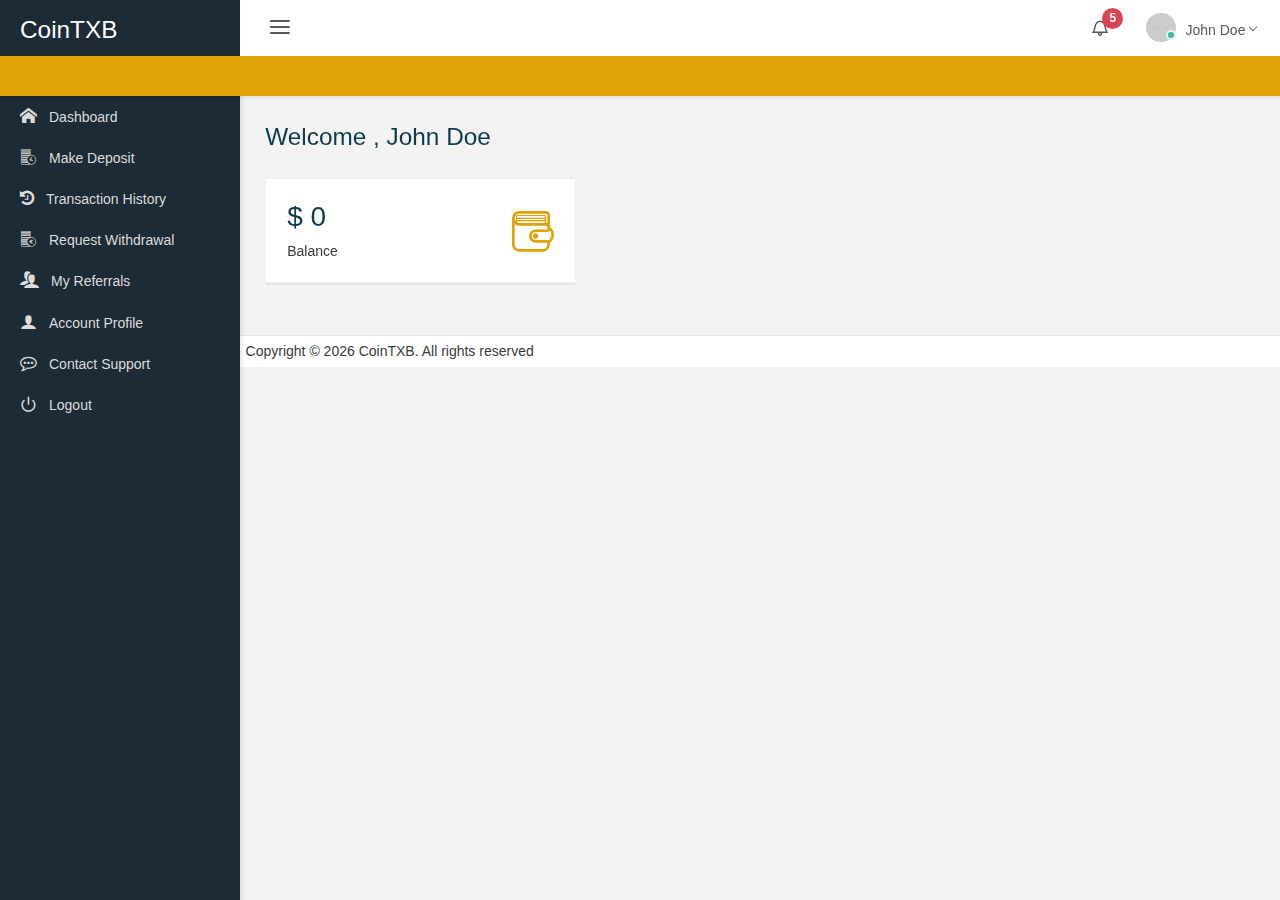
==== commit e8c5a770: "added referral page" ====
--- a/dashboard/index.html
+++ b/dashboard/index.html
@@ -150,13 +150,13 @@
             <a href="withdrawal.html"><i class="icon-money2"></i><span data-i18n="nav.dash.main" class="menu-title">Request Withdrawal</span></a>
           </li>
           <li class="nav-item">
-            <a href="#"><i class="icon-users2"></i><span data-i18n="nav.dash.main" class="menu-title">My Referrals</span></a>
-          </li>
-          <li class="nav-item">
-            <a href="#"><i class="icon-user"></i><span data-i18n="nav.dash.main" class="menu-title">Account Profile</span></a>
-          </li>
-          <li class="nav-item">
-            <a href="#"><i class="icon-commenting-o"></i><span data-i18n="nav.dash.main" class="menu-title">Contact Support</span></a>
+            <a href="referral.html"><i class="icon-users2"></i><span data-i18n="nav.dash.main" class="menu-title">My Referrals</span></a>
+          </li>
+          <li class="nav-item">
+            <a href="profile.html"><i class="icon-user"></i><span data-i18n="nav.dash.main" class="menu-title">Account Profile</span></a>
+          </li>
+          <li class="nav-item">
+            <a href="mailto:support@cointxb.com"><i class="icon-commenting-o"></i><span data-i18n="nav.dash.main" class="menu-title">Contact Support</span></a>
           </li>
           <li class="nav-item">
             <a href="#"><i class="icon-power3"></i><span data-i18n="nav.dash.main" class="menu-title">Logout</span></a>
